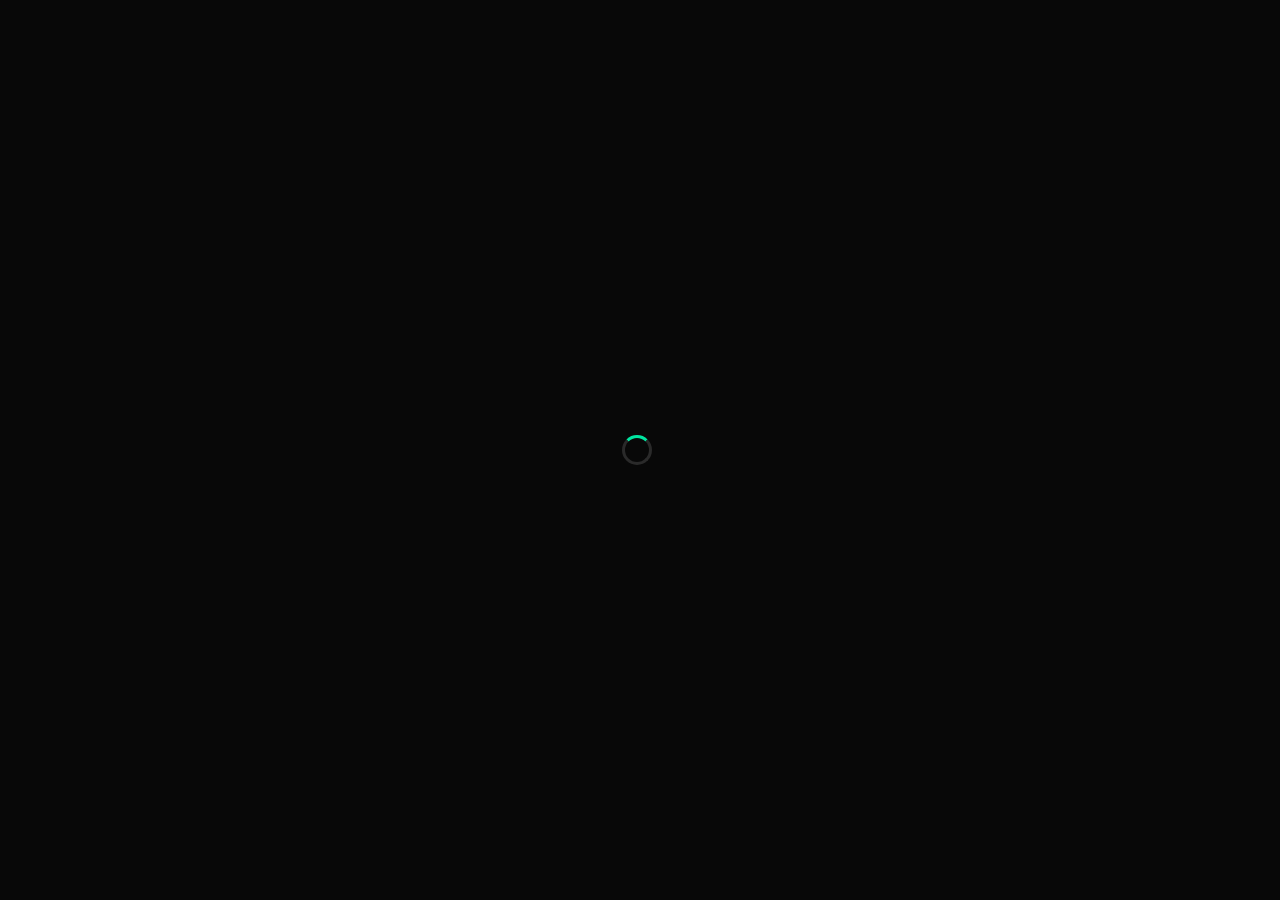
==== app.html @ 4f170793 "feat(v2): implement gamification, AI proactive coach, PWA, skeleton loaders" ====
<!DOCTYPE html>
<html lang="en">
<head>
<meta charset="UTF-8">
<meta name="viewport" content="width=device-width, initial-scale=1.0, maximum-scale=1.0, user-scalable=no, viewport-fit=cover">
<title>Cadence AI - Gamified Running</title>
<link rel="manifest" href="/manifest.json">
<link rel="preconnect" href="https://fonts.googleapis.com">
<link href="https://fonts.googleapis.com/css2?family=Syne:wght@700;800&family=Space+Grotesk:wght@300;400;500;600&family=DM+Mono:wght@400;500&display=swap" rel="stylesheet">
<script src="https://js.stripe.com/v3/"></script>
<link rel="icon" type="image/svg+xml" href="./favicon.svg">
<link rel="stylesheet" href="./css/styles.css">
<link rel="stylesheet" href="./css/app.css">
<link rel="stylesheet" href="./css/game.css">
</head>
<body>

<!-- ══════════ LOADING SCREEN ══════════ -->
<div id="screen-loading" style="min-height:100vh;display:flex;align-items:center;justify-content:center;background:var(--bg)">
  <div class="spinner" style="width:30px;height:30px;border-width:3px"></div>
</div>



<!-- ══════════ APP SCREEN ══════════ -->
<div id="screen-app" style="display:none">

  <!-- Mobile topbar -->
  <div class="mob-topbar" id="mob-topbar">
    <span class="mob-logo">Ca<span>den</span>ce</span>
    <div class="mob-right">
      <span class="mob-plan" id="mob-plan-badge">TRIAL</span>
      <div class="mob-av" id="mob-avatar">?</div>
    </div>
  </div>

  <div class="app-layout">

    <!-- Sidebar -->
    <aside class="sidebar">
      <a href="/" class="sidebar-logo">
        <svg width="22" height="22" viewBox="0 0 52 52" fill="none">
          <rect x="4" y="24" width="6" height="16" rx="3" fill="#00E5A0" opacity="0.4"/>
          <rect x="13" y="16" width="6" height="24" rx="3" fill="#00E5A0" opacity="0.6"/>
          <rect x="22" y="8" width="6" height="32" rx="3" fill="#00E5A0"/>
          <rect x="31" y="14" width="6" height="26" rx="3" fill="#00E5A0" opacity="0.75"/>
          <rect x="40" y="20" width="6" height="20" rx="3" fill="#00E5A0" opacity="0.5"/>
          <circle cx="43" cy="14" r="5" fill="#00E5A0"/>
          <circle cx="43" cy="14" r="2.5" fill="#080808"/>
        </svg>
        <span class="sidebar-wordmark">Ca<span>den</span>ce</span>
      </a>
      <nav class="sidebar-nav">
        <button class="nav-item active" data-page="dashboard"><span class="nav-icon">🏠</span>Dashboard</button>
        <div class="nav-section-label">COMPETE</div>
        <button class="nav-item" data-page="battles"><span class="nav-icon">⚔️</span>Battles</button>
        <button class="nav-item advanced-feature" data-page="battlepass"><span class="nav-icon">🎫</span>Battle Pass</button>
        <button class="nav-item advanced-feature" data-page="leagues"><span class="nav-icon">🏆</span>Leagues</button>
        <button class="nav-item" data-page="challenges"><span class="nav-icon">⚡</span>Challenges</button>
        <div class="nav-section-label">TRAIN</div>
        <button class="nav-item" data-page="coach"><span class="nav-icon">🤖</span>AI Coach</button>
        <button class="nav-item" data-page="activities"><span class="nav-icon">🏃</span>Activities</button>
        <button class="nav-item" data-page="groups"><span class="nav-icon">👥</span>Groups</button>
        <button class="nav-item" data-page="pricing"><span class="nav-icon">✨</span>Upgrade</button>
        <button class="nav-item" data-page="admin" id="admin-nav-item" style="display:none"><span class="nav-icon">🛡️</span>Admin</button>
        <button class="nav-item" data-page="settings"><span class="nav-icon">⚙️</span>Settings</button>
      </nav>
      <div class="sidebar-bottom">
        <div class="plan-pill trial" id="plan-pill">
          <div class="plan-pill-label" id="plan-label">FREE TRIAL</div>
          <div class="plan-pill-name" id="plan-name">14 days left</div>
          <div class="plan-pill-sub" id="plan-sub">Upgrade to Elite</div>
          <button class="upgrade-btn" id="upgrade-btn">Upgrade →</button>
        </div>
        <div class="user-row">
          <div class="user-av" id="sb-avatar">?</div>
          <div>
            <div class="user-name" id="sb-name">Loading…</div>
            <div class="user-plan-badge" id="sb-plan-tag">TRIAL</div>
          </div>
        </div>
      </div>
    </aside>

    <!-- Main -->
    <main class="app-main">

      <!-- Desktop topbar -->
      <div class="topbar">
        <div class="topbar-title" id="page-title">Dashboard</div>
        <div class="topbar-actions">
          <button class="btn-sm" id="btn-sync">↻ Sync</button>
          <button class="btn-sm on" id="btn-ask-coach">Ask AI Coach</button>
        </div>
      </div>

      <!-- ── DASHBOARD ── -->
      <div class="page active" id="page-dashboard">
        <div class="welcome-hero">
          <div class="welcome-name" id="welcome-name">Welcome back 👋</div>
          <div class="welcome-sub" id="welcome-sub">Here's your training overview</div>
          <div class="welcome-plan" id="welcome-plan">FREE TRIAL</div>
        </div>

        <!-- Game widget strip -->
        <div class="game-strip">
          <div id="dash-xp-bar" class="game-strip-xp"><!-- XP bar injected by game.js --></div>
          <div id="dash-streak" class="game-strip-streak"><!-- Streak badge --></div>
        </div>

        <!-- Rival callout -->
        <div id="dash-rival-callout" class="dash-rival-wrap"><!-- Rival status injected by dashboard.js --></div>

        <div class="quick-actions">
          <button class="quick-action" data-goto="coach">
            <span class="qa-icon">🤖</span>
            <span class="qa-label">AI Coach</span>
            <span class="qa-desc">Ask your coach anything</span>
          </button>
          <button class="quick-action" data-goto="activities">
            <span class="qa-icon">🏃</span>
            <span class="qa-label">Activities</span>
            <span class="qa-desc">View all your runs</span>
          </button>
          <button class="quick-action" data-goto="groups">
            <span class="qa-icon">👥</span>
            <span class="qa-label">Groups</span>
            <span class="qa-desc">Compete with your city</span>
          </button>
          <button class="quick-action" data-goto="ranking">
            <span class="qa-icon">🏆</span>
            <span class="qa-label">Ranking</span>
            <span class="qa-desc">Monthly km leaderboard</span>
          </button>
        </div>

        <div class="stats-grid">
          <div class="stat-card"><div class="stat-label">Activities</div><div class="stat-value g" id="s-count">—</div><div class="stat-sub">last 60 days</div></div>
          <div class="stat-card"><div class="stat-label">Distance</div><div class="stat-value" id="s-dist">—</div><div class="stat-sub">km total</div></div>
          <div class="stat-card"><div class="stat-label">Time</div><div class="stat-value" id="s-time">—</div><div class="stat-sub">hours</div></div>
          <div class="stat-card"><div class="stat-label">Elevation</div><div class="stat-value" id="s-elev">—</div><div class="stat-sub">meters</div></div>
          <div class="stat-card"><div class="stat-label">Avg Pace</div><div class="stat-value g" id="s-pace">—</div><div class="stat-sub">min/km runs</div></div>
        </div>

        <div class="sec-head" style="margin-top:24px">
          <div class="sec-title">Last 90 Days</div>
        </div>
        <div class="heatmap-container" id="dash-heatmap">
          <div class="skeleton-box" style="height:40px;border-radius:6px;width:100%"></div>
        </div>

        <div class="sec-head" style="margin-top:24px">
          <div class="sec-title">Badges & Achievements</div>
        </div>
        <div class="badges-row" id="dash-badges">
          <div class="skeleton-box" style="height:100px;border-radius:12px;width:120px;flex-shrink:0"></div>
          <div class="skeleton-box" style="height:100px;border-radius:12px;width:120px;flex-shrink:0"></div>
          <div class="skeleton-box" style="height:100px;border-radius:12px;width:120px;flex-shrink:0"></div>
        </div>

        <div class="sec-head">
          <div class="sec-title">Recent Activities</div>
          <button class="btn-sm" data-goto="activities">View all →</button>
        </div>
        <div class="acts-grid" id="dash-acts">
          <div class="empty"><span class="spinner"></span> Loading…</div>
        </div>
      </div>

      <!-- ── AI COACH ── -->
      <div class="page" id="page-coach">
        <!-- Selector shown first -->
        <div id="coach-selector">
          <div class="coach-selector">
            <div class="coach-selector-title">Choose your AI Coach</div>
            <div class="coach-selector-sub">More AI options coming as Cadence grows 🚀</div>
            <div class="coach-grid">
              <div class="coach-card selected" id="coach-cadence" onclick="startChat()">
                <div class="coach-icon">🟢</div>
                <div class="coach-name">Cadence AI</div>
                <div class="coach-desc">Powered by Cadence</div>
                <div class="coach-badge">Free · Available now</div>
              </div>
              <div class="coach-card soon" onclick="toast('Claude coming soon! 🧠')">
                <div class="soon-tag">Soon</div>
                <div class="coach-icon">🧠</div>
                <div class="coach-name">Claude</div>
                <div class="coach-desc">by Anthropic</div>
              </div>
              <div class="coach-card soon" onclick="toast('ChatGPT coming soon! ⚡')">
                <div class="soon-tag">Soon</div>
                <div class="coach-icon">⚡</div>
                <div class="coach-name">ChatGPT</div>
                <div class="coach-desc">by OpenAI</div>
              </div>
              <div class="coach-card soon" onclick="toast('Gemini coming soon! ✨')">
                <div class="soon-tag">Soon</div>
                <div class="coach-icon">✨</div>
                <div class="coach-name">Gemini</div>
                <div class="coach-desc">by Google</div>
              </div>
            </div>
          </div>
        </div>
        <!-- Chat shown after selecting -->
        <div id="coach-chat" style="display:none">
          <div class="quick-prompts" id="quick-prompts">
            <button class="qp">Why is my pace dropping?</button>
            <button class="qp">Am I overtraining?</button>
            <button class="qp">Build me a 10K plan</button>
            <button class="qp">When will I break 50min for 10K?</button>
            <button class="qp">What should I focus on this week?</button>
          </div>
          <div class="chat-wrap">
            <div class="chat-head">
              <button id="btn-back-selector" style="background:none;border:none;color:var(--muted);cursor:pointer;font-size:1.1rem;margin-right:4px;padding:0">←</button>
              <div class="chat-dot"></div>
              <div class="chat-head-name">Cadence AI Coach</div>
              <div class="chat-head-model">Free</div>
            </div>
            <div class="chat-msgs" id="chat-msgs"></div>
            <div class="chat-inp-wrap">
              <textarea class="chat-inp" id="chat-in" placeholder="Ask your coach anything…" rows="1"></textarea>
              <button class="chat-send" id="chat-send">→</button>
            </div>
          </div>
        </div>
      </div>

      <!-- ── ACTIVITIES ── -->
      <div class="page" id="page-activities">
        <div style="display:flex;gap:8px;margin-bottom:20px;flex-wrap:wrap" id="act-filters">
          <button class="btn-sm on" data-filter="all">All</button>
          <button class="btn-sm" data-filter="Run">🏃 Runs</button>
          <button class="btn-sm" data-filter="Ride">🚴 Rides</button>
          <button class="btn-sm" data-filter="Walk">🚶 Walks</button>
          <button class="btn-sm" data-filter="Hike">🥾 Hikes</button>
        </div>
        <div class="acts-grid" id="all-acts">
          <div class="act-card" style="padding:16px"><div class="skeleton-box" style="height:20px;width:60%;margin-bottom:8px"></div><div class="skeleton-box" style="height:14px;width:40%"></div></div>
          <div class="act-card" style="padding:16px"><div class="skeleton-box" style="height:20px;width:70%;margin-bottom:8px"></div><div class="skeleton-box" style="height:14px;width:30%"></div></div>
          <div class="act-card" style="padding:16px"><div class="skeleton-box" style="height:20px;width:50%;margin-bottom:8px"></div><div class="skeleton-box" style="height:14px;width:50%"></div></div>
        </div>
      </div>

      <!-- ── GROUPS ── -->
      <div class="page" id="page-groups">
        <div style="display:flex;align-items:center;justify-content:space-between;margin-bottom:20px">
          <div>
            <div style="font-family:'Syne',sans-serif;font-weight:800;font-size:1.15rem;letter-spacing:-0.02em;margin-bottom:4px">City Groups</div>
            <div style="font-size:0.82rem;color:var(--muted)">Compete with runners in your zone 🏆</div>
          </div>
          <button class="btn-sm on" id="btn-create-group">+ Create group</button>
        </div>
        <div class="groups-grid" id="groups-list">
          <div class="empty"><span class="spinner"></span> Loading…</div>
        </div>
      </div>

      <!-- ── RANKING ── -->
      <div class="page" id="page-ranking">
        <div style="display:flex;align-items:center;justify-content:space-between;margin-bottom:20px">
          <div>
            <div style="font-family:'Syne',sans-serif;font-weight:800;font-size:1.15rem;letter-spacing:-0.02em;margin-bottom:4px">Monthly Ranking 🏆</div>
            <div style="font-size:0.82rem;color:var(--muted)">Top runner wins a free Elite month. Resets on the 1st.</div>
          </div>
          <div style="font-family:'DM Mono',monospace;font-size:0.72rem;color:var(--muted)">Resets in <span id="days-left">—</span> days</div>
        </div>
        <div id="ranking-list">
          <div class="empty"><span class="spinner"></span> Loading…</div>
        </div>
      </div>

      <!-- ── PRICING ── -->
      <div class="page" id="page-pricing">
        <div style="margin-bottom:32px">
          <div style="font-family:'Syne',sans-serif;font-weight:800;font-size:1.6rem;letter-spacing:-0.03em;margin-bottom:8px">Simple pricing</div>
          <div style="color:var(--muted)">Start free. Upgrade when you're ready.</div>
        </div>
        <div class="pricing-grid">
          <div class="pricing-card">
            <div class="pricing-name">Starter</div>
            <div class="pricing-price">$0 <span>/ forever</span></div>
            <div class="pricing-desc">For runners getting started.</div>
            <ul class="pricing-feat">
              <li class="on"><span class="check">✓</span> Strava connection</li>
              <li class="on"><span class="check">✓</span> Activity dashboard</li>
              <li class="on"><span class="check">✓</span> AI Coach (free)</li>
              <li class="on"><span class="check">✓</span> Join 1 group</li>
              <li style="opacity:0.4"><span class="check">✗</span> Create groups</li>
              <li style="opacity:0.4"><span class="check">✗</span> km Battles</li>
              <li style="opacity:0.4"><span class="check">✗</span> Monthly prize</li>
            </ul>
            <button class="btn btn-outline btn-full">Current plan</button>
          </div>
          <div class="pricing-card featured">
            <div class="pricing-badge">⚡ 14-day free trial</div>
            <div class="pricing-name">Elite</div>
            <div class="pricing-price">$8 <span>/ month</span></div>
            <div class="pricing-desc">For serious runners who want to improve.</div>
            <ul class="pricing-feat">
              <li class="on"><span class="check">✓</span> Everything in Starter</li>
              <li class="on"><span class="check">✓</span> Unlimited AI coaching</li>
              <li class="on"><span class="check">✓</span> Create & lead groups</li>
              <li class="on"><span class="check">✓</span> km Battles & ranking</li>
              <li class="on"><span class="check">✓</span> Monthly winner = free month</li>
              <li class="on"><span class="check">✓</span> Full activity history</li>
              <li class="on"><span class="check">✓</span> PR predictor</li>
            </ul>
            <button class="btn btn-green btn-full" id="btn-checkout">Start free trial →</button>
          </div>
        </div>
      </div>

      <!-- ── SETTINGS ── -->
      <div class="page" id="page-settings">
        <div style="max-width:580px">

          <div class="settings-section">
            <div class="settings-title">👤 Profile</div>

            <!-- Avatar upload area -->
            <div style="display:flex;align-items:center;gap:20px;margin-bottom:24px">
              <div style="position:relative;flex-shrink:0">
                <div id="settings-avatar" style="width:80px;height:80px;border-radius:50%;background:var(--green-dim);border:2px solid #00E5A030;display:flex;align-items:center;justify-content:center;font-size:1.8rem;font-weight:600;color:var(--green);overflow:hidden;cursor:pointer" onclick="document.getElementById('avatar-file-input').click()" title="Click to change photo">?</div>
                <div style="position:absolute;bottom:0;right:0;width:24px;height:24px;border-radius:50%;background:var(--green);display:flex;align-items:center;justify-content:center;cursor:pointer;border:2px solid var(--bg);pointer-events:none">
                  <svg width="11" height="11" viewBox="0 0 24 24" fill="none" stroke="#080808" stroke-width="2.5"><path d="M12 20h9M16.5 3.5a2.121 2.121 0 013 3L7 19l-4 1 1-4L16.5 3.5z"/></svg>
                </div>
                <input type="file" id="avatar-file-input" accept="image/*" style="display:none">
              </div>
              <div>
                <div style="font-size:0.95rem;font-weight:600;margin-bottom:3px" id="settings-display-name">—</div>
                <div style="font-size:0.78rem;color:var(--muted);margin-bottom:8px" id="settings-email">—</div>
                <button id="btn-upload-avatar" class="btn-sm" style="font-size:0.75rem">Upload photo</button>
                <span id="avatar-upload-status" style="font-size:0.72rem;color:var(--muted);margin-left:8px"></span>
              </div>
            </div>

            <div style="display:grid;grid-template-columns:1fr 1fr;gap:10px;margin-bottom:12px">
              <div>
                <div class="settings-lbl">Display name</div>
                <input class="inp" id="profile-name" type="text" placeholder="Your name" style="margin-bottom:0">
              </div>
              <div>
                <div class="settings-lbl">City</div>
                <input class="inp" id="profile-city" type="text" placeholder="Madrid" style="margin-bottom:0">
              </div>
            </div>

            <div style="margin-bottom:12px">
              <div class="settings-lbl">Bio <span style="color:var(--muted2);font-size:0.7rem">(optional)</span></div>
              <textarea class="inp" id="profile-bio" placeholder="Tell other runners about yourself…" style="margin-bottom:0;resize:vertical;min-height:72px;font-family:'Space Grotesk',sans-serif"></textarea>
            </div>

            <div style="display:grid;grid-template-columns:1fr 1fr;gap:10px;margin-bottom:16px">
              <div>
                <div class="settings-lbl">Date of birth</div>
                <input class="inp" id="profile-dob" type="date" style="margin-bottom:0">
              </div>
              <div>
                <div class="settings-lbl">Weight (kg)</div>
                <input class="inp" id="profile-weight" type="number" min="30" max="200" step="0.5" placeholder="70" style="margin-bottom:0">
              </div>
            </div>

            <div class="settings-lbl">Runner type</div>
            <div class="chip-row">
              <button class="chip" data-group="runner-type" data-val="beginner">🌱 Beginner</button>
              <button class="chip" data-group="runner-type" data-val="intermediate">🏃 Intermediate</button>
              <button class="chip" data-group="runner-type" data-val="advanced">⚡ Advanced</button>
            </div>
            <div class="settings-lbl">Goal</div>
            <div class="chip-row">
              <button class="chip" data-group="goal" data-val="fitness">💪 Get fit</button>
              <button class="chip" data-group="goal" data-val="10k">🏅 10K</button>
              <button class="chip" data-group="goal" data-val="half">🎯 Half marathon</button>
              <button class="chip" data-group="goal" data-val="marathon">🏆 Marathon</button>
            </div>
            <button class="settings-save" id="btn-save-profile">Save profile</button>
          </div>


          <div class="settings-section">
            <div class="settings-title">🔗 Connections</div>
            <div class="settings-conn-row" id="strava-conn-row">
              <div style="display:flex;align-items:center;gap:12px">
                <div style="width:36px;height:36px;border-radius:8px;background:#FC4C0215;display:flex;align-items:center;justify-content:center;font-size:0.95rem">🟠</div>
                <div>
                  <div style="font-size:0.88rem;font-weight:500">Strava</div>
                  <div style="font-size:0.7rem;color:var(--muted);display:flex;align-items:center;gap:5px">
                    <div id="strava-conn-dot" style="width:6px;height:6px;border-radius:50%;background:var(--muted);flex-shrink:0"></div>
                    <span id="strava-conn-status">Not connected</span>
                  </div>
                </div>
              </div>
              <div style="display:flex;align-items:center;gap:8px">
                <button class="btn-sm" id="btn-reconnect-strava">Connect Strava</button>
                <button class="btn-sm" id="btn-disconnect-strava" style="display:none;color:#ff6b6b;border-color:#ff6b6b40">Disconnect</button>
              </div>
            </div>
            <div class="settings-row" id="autosync-row" style="display:none;margin-top:8px;padding:10px 14px;background:var(--surface2);border-radius:10px">
              <div>
                <div style="font-size:0.88rem;font-weight:500">Auto-sync on login</div>
                <div style="font-size:0.7rem;color:var(--muted)">Automatically sync Strava activities when you open the app</div>
              </div>
              <label class="toggle"><input type="checkbox" id="autosync-toggle" checked><span class="toggle-track"></span></label>
            </div>

            <div class="settings-conn-row" style="opacity:0.5">
              <div style="display:flex;align-items:center;gap:12px">
                <div style="width:36px;height:36px;border-radius:8px;background:#0066CC15;display:flex;align-items:center;justify-content:center;font-size:0.95rem">⌚</div>
                <div><div style="font-size:0.88rem;font-weight:500">Garmin</div><div style="font-size:0.7rem;color:var(--muted)">Coming soon</div></div>
              </div>
              <span style="font-size:0.68rem;color:var(--muted2);font-family:'DM Mono',monospace">Soon</span>
            </div>
          </div>


          <div class="settings-section">
            <div class="settings-title">🤖 AI Coach preferences</div>
            <div class="settings-lbl">Language</div>
            <div class="chip-row">
              <button class="chip" data-group="lang" data-val="en">🇬🇧 English</button>
              <button class="chip" data-group="lang" data-val="es">🇪🇸 Español</button>
              <button class="chip" data-group="lang" data-val="fr">🇫🇷 Français</button>
              <button class="chip" data-group="lang" data-val="de">🇩🇪 Deutsch</button>
            </div>
            <div class="settings-lbl">Coaching style</div>
            <div class="chip-row">
              <button class="chip" data-group="style" data-val="motivator">🔥 Motivator</button>
              <button class="chip" data-group="style" data-val="technical">📊 Technical</button>
              <button class="chip" data-group="style" data-val="friendly">😊 Friendly</button>
              <button class="chip" data-group="style" data-val="strict">💪 Strict</button>
            </div>
            <button class="settings-save" id="btn-save-coach">Save preferences</button>
          </div>

          <div class="settings-section">
            <div class="settings-title">🔔 Notifications</div>
            <div class="settings-row">
              <div><div style="font-size:0.88rem;font-weight:500">Weekly summary</div><div style="font-size:0.7rem;color:var(--muted)">Every Monday by email</div></div>
              <label class="toggle"><input type="checkbox" id="notif-weekly" checked><span class="toggle-track"></span></label>
            </div>
            <div class="settings-row">
              <div><div style="font-size:0.88rem;font-weight:500">Ranking alerts</div><div style="font-size:0.7rem;color:var(--muted)">When someone overtakes you</div></div>
              <label class="toggle"><input type="checkbox" id="notif-ranking"><span class="toggle-track"></span></label>
            </div>
            <div class="settings-row">
              <div><div style="font-size:0.88rem;font-weight:500">Inactivity reminder</div><div style="font-size:0.7rem;color:var(--muted)">If you haven't run in 5+ days</div></div>
              <label class="toggle"><input type="checkbox" id="notif-inactive" checked><span class="toggle-track"></span></label>
            </div>
            <div class="settings-row">
              <div><div style="font-size:0.88rem;font-weight:500">Monthly winner</div><div style="font-size:0.7rem;color:var(--muted)">Notify me if I win the monthly ranking</div></div>
              <label class="toggle"><input type="checkbox" id="notif-winner"><span class="toggle-track"></span></label>
            </div>
            <button class="settings-save" id="btn-save-notifs">Save notifications</button>
          </div>

          <div class="settings-section">
            <div class="settings-title">💳 Subscription</div>
            <div style="display:flex;align-items:center;justify-content:space-between;margin-bottom:8px">
              <div style="font-size:0.88rem;font-weight:500">Current plan</div>
              <span class="plan-tag trial" id="sub-plan-tag">TRIAL</span>
            </div>
            <div style="font-size:0.78rem;color:var(--muted);margin-bottom:14px" id="sub-plan-detail">14-day free trial active</div>
            <button class="settings-save" id="sub-action-btn">Upgrade to Elite →</button>
          </div>

          <div class="settings-section">
            <div class="settings-title">🔐 Account</div>
            <div style="font-size:0.85rem;color:var(--muted);margin-bottom:16px" id="account-email">—</div>
            <button class="chip" style="width:100%;padding:10px;margin-bottom:8px;text-align:center" id="btn-change-pass">Change password</button>
            <button id="btn-signout" style="width:100%;background:transparent;border:1px solid #ff444440;color:#ff4444;border-radius:8px;padding:10px;font-family:'Space Grotesk',sans-serif;font-size:0.85rem;cursor:pointer;margin-bottom:8px">Sign out</button>
            <button id="btn-delete" style="width:100%;background:transparent;border:none;color:var(--muted2);border-radius:8px;padding:10px;font-family:'Space Grotesk',sans-serif;font-size:0.76rem;cursor:pointer">Delete account</button>
          </div>

          </div>

        </div>

      <!-- ── ADMIN ── -->
      <div class="page" id="page-admin">
        <div class="settings-section" style="max-width:800px; margin: 0 auto; display: block;">
            <div class="settings-title">🛡️ Admin Panel</div>
            <div style="display:grid;grid-template-columns:repeat(2,1fr);gap:10px;margin-bottom:16px">
              <div class="stat-card"><div class="stat-label">Total users</div><div class="stat-value g" id="admin-total">—</div></div>
              <div class="stat-card"><div class="stat-label">Elite</div><div class="stat-value" id="admin-elite">—</div></div>
              <div class="stat-card"><div class="stat-label">Trial</div><div class="stat-value" id="admin-trial">—</div></div>
              <div class="stat-card"><div class="stat-label">Free</div><div class="stat-value" id="admin-free">—</div></div>
            </div>
            <div style="background:var(--surface2);border-radius:10px;overflow:hidden">
              <table class="admin-table">
                <thead>
                  <tr>
                    <th>Email</th>
                    <th>Plan</th>
                    <th>Trial ends</th>
                    <th>Joined</th>
                    <th>City</th>
                  </tr>
                </thead>
                <tbody id="admin-tbody">
                  <tr><td colspan="5" class="empty">Loading…</td></tr>
                </tbody>
              </table>
            </div>
        </div>
      </div>

      <!-- ── BATTLES ── -->
      <div class="page" id="page-battles">
        <div class="battle-hero" id="battle-hero">
          <div class="battle-hero-top">
            <div class="battle-title" id="battle-title">⚔️ Weekly Battle · Week 20</div>
            <div class="battle-timer" id="battle-timer">4d left</div>
          </div>
          <div class="battle-vs-card">
            <div class="battle-side">
              <div class="battle-avatar you" id="battle-you-av">Y</div>
              <div class="battle-side-name">You</div>
              <div class="battle-side-km" id="battle-you-km">— km</div>
              <div class="battle-side-league silver">🥈 Silver</div>
            </div>
            <div class="battle-center">
              <div class="battle-vs-text">VS</div>
              <div class="battle-status-badge losing" id="battle-status-badge">BEHIND</div>
            </div>
            <div class="battle-side">
              <div class="battle-avatar rival" id="battle-rival-av">A</div>
              <div class="battle-side-name" id="battle-rival-name">Alex M.</div>
              <div class="battle-side-km" id="battle-rival-km">— km</div>
              <div class="battle-side-league silver">🥈 Silver</div>
            </div>
          </div>
          <div class="battle-bar-wrap">
            <div class="battle-bar-you" id="battle-bar-you" style="width:50%"></div>
            <div class="battle-bar-rival" id="battle-bar-rival" style="width:50%"></div>
          </div>
          <div class="battle-message losing" id="battle-message">Loading…</div>
          <div class="battle-actions">
            <button class="btn btn-green" id="btn-battle-sync">↻ Sync Run</button>
            <button class="btn btn-outline" id="btn-rematch">🔄 Rematch</button>
          </div>
        </div>
        <div class="battle-empty" id="battle-empty" style="display:none">
          <div style="font-size:3rem;margin-bottom:12px">⚔️</div>
          <div style="font-size:1.1rem;font-weight:600;margin-bottom:6px">No active battle</div>
          <div style="font-size:0.85rem;color:var(--muted);margin-bottom:20px">Get matched with a rival your level</div>
          <button class="btn btn-green" id="btn-find-battle">Find a rival →</button>
        </div>
        <div class="sec-head" style="margin-top:28px">
          <div class="sec-title">Battle History</div>
        </div>
        <div id="battle-history"></div>
      </div>

      <!-- ── BATTLE PASS ── -->
      <div class="page" id="page-battlepass">
        <div class="bp-header-row">
          <div id="bp-header">
            <div class="bp-season-name">Season 1 — Rise</div>
            <div class="bp-season-meta">17 days remaining · 50 levels</div>
          </div>
          <button class="btn btn-outline btn-sm" id="btn-upgrade-pass">👑 Go Premium</button>
        </div>
        <div id="bp-xp-bar" class="bp-xp-section"></div>
        <div class="bp-upsell" id="bp-upsell">
          <span>🔒 Unlock premium rewards with Elite</span>
          <button class="bp-upsell-btn" onclick="navigate('pricing')">Upgrade →</button>
        </div>
        <div class="bp-track-label">
          <span>FREE TRACK</span><span>🔒 PREMIUM</span>
        </div>
        <div class="bp-track-scroll">
          <div class="bp-track" id="bp-track"></div>
        </div>
      </div>

      <!-- ── LEAGUES ── -->
      <div class="page" id="page-leagues">
        <div class="league-tier-tabs">
          <button class="league-tab" data-league="bronze">🥉 Bronze</button>
          <button class="league-tab active" data-league="silver">🥈 Silver</button>
          <button class="league-tab" data-league="gold">🥇 Gold</button>
          <button class="league-tab" data-league="elite">👑 Elite</button>
        </div>
        <div style="display:flex; justify-content:center; gap:8px; margin-top:8px; margin-bottom:-8px; z-index:10; position:relative">
          <button id="league-filter-global" class="chip active" style="font-size:0.8rem; padding:4px 12px; background:var(--green); color:#000; border:none">🌍 Global</button>
          <button id="league-filter-local" class="chip" style="font-size:0.8rem; padding:4px 12px; background:var(--surface3); color:var(--text); border:none">📍 My City</button>
        </div>
        <div id="league-header" class="league-header"></div>
        <div class="league-list-wrap">
          <div id="league-list">
            <div class="league-row" style="padding:16px"><div class="skeleton-box" style="height:32px;width:32px;border-radius:50%;margin-right:12px"></div><div class="skeleton-box" style="height:20px;width:150px"></div></div>
            <div class="league-row" style="padding:16px"><div class="skeleton-box" style="height:32px;width:32px;border-radius:50%;margin-right:12px"></div><div class="skeleton-box" style="height:20px;width:130px"></div></div>
            <div class="league-row" style="padding:16px"><div class="skeleton-box" style="height:32px;width:32px;border-radius:50%;margin-right:12px"></div><div class="skeleton-box" style="height:20px;width:160px"></div></div>
          </div>
        </div>
      </div>

      <!-- ── CHALLENGES ── -->
      <div class="page" id="page-challenges">
        <div class="challenges-section">
          <div class="sec-head">
            <div class="sec-title">⚡ Daily</div>
            <div class="challenge-reset-timer" id="daily-reset">Resets tonight</div>
          </div>
          <div id="challenges-daily"><div class="empty"><span class="spinner"></span> Loading…</div></div>
        </div>
        <div class="challenges-section" style="margin-top:24px">
          <div class="sec-head">
            <div class="sec-title">📅 Weekly</div>
            <div class="challenge-reset-timer" id="weekly-reset">Resets Monday</div>
          </div>
          <div id="challenges-weekly"><div class="empty"><span class="spinner"></span> Loading…</div></div>
        </div>
      </div>

    </main>
  </div>

  <!-- Mobile bottom nav (game-first) -->
  <nav class="mob-nav">
    <div class="mob-nav-items">
      <button class="mob-nav-btn active" data-page="dashboard"><span class="mob-nav-icon">🏠</span><span class="mob-nav-label">Home</span></button>
      <button class="mob-nav-btn" data-page="battles"><span class="mob-nav-icon">⚔️</span><span class="mob-nav-label">Battles</span></button>
      <button class="mob-nav-btn advanced-feature" data-page="battlepass"><span class="mob-nav-icon">🎫</span><span class="mob-nav-label">Pass</span></button>
      <button class="mob-nav-btn advanced-feature" data-page="leagues"><span class="mob-nav-icon">🏆</span><span class="mob-nav-label">Leagues</span></button>
      <button class="mob-nav-btn" data-page="challenges"><span class="mob-nav-icon">⚡</span><span class="mob-nav-label">Goals</span></button>
    </div>
  </nav>

<!-- ══ MODALS ══ -->
<div id="group-modal" style="display:none" class="modal-overlay">
  <div class="modal-box">
    <div class="modal-handle"></div>
    <div class="modal-title">Create a Group</div>
    <div class="modal-sub">Create a running group for your city or neighborhood.</div>
    <input class="inp" id="group-name" type="text" placeholder="Group name (e.g. Madrid Centro Runners)">
    <input class="inp" id="group-city" type="text" placeholder="City">
    <input class="inp" id="group-flag" type="text" placeholder="Flag emoji (e.g. 🇪🇸)">
    <button class="btn btn-green btn-full" id="btn-save-group">Create group</button>
    <button class="btn btn-outline btn-full" id="btn-cancel-group" style="margin-top:8px">Cancel</button>
  </div>
</div>

<div id="elite-modal" style="display:none" class="elite-overlay">
  <div class="elite-box">
    <div style="font-size:2.8rem;margin-bottom:12px">🏆</div>
    <div style="font-family:'Syne',sans-serif;font-weight:800;font-size:1.5rem;letter-spacing:-0.03em;margin-bottom:6px">Welcome to <span style="color:var(--green)">Elite</span></div>
    <div style="font-size:0.85rem;color:var(--muted);margin-bottom:20px;line-height:1.6">You now have full access to all Cadence features.</div>
    <div style="margin-bottom:24px">
      <div class="benefit-row"><span style="font-size:1.1rem">🤖</span><div><div style="font-size:0.85rem;font-weight:600">Unlimited AI Coach</div><div style="font-size:0.72rem;color:var(--muted)">Chat as much as you want</div></div></div>
      <div class="benefit-row"><span style="font-size:1.1rem">👥</span><div><div style="font-size:0.85rem;font-weight:600">Create & lead Groups</div><div style="font-size:0.72rem;color:var(--muted)">Lead your city running community</div></div></div>
      <div class="benefit-row"><span style="font-size:1.1rem">🏆</span><div><div style="font-size:0.85rem;font-weight:600">Monthly Winner Prize</div><div style="font-size:0.72rem;color:var(--muted)">Top km runner wins next month free</div></div></div>
    </div>
    <button id="btn-close-elite" style="width:100%;background:var(--green);color:#080808;border:none;border-radius:10px;padding:13px;font-family:'Space Grotesk',sans-serif;font-weight:600;font-size:0.95rem;cursor:pointer">Let's go! 🏃</button>
  </div>
</div>

<div id="toast-root"></div>

<!-- ══ LEVEL-UP MODAL ══ -->
<div id="levelup-modal" style="display:none" class="modal-overlay levelup-overlay">
  <div class="levelup-box">
    <div class="levelup-glow"></div>
    <div class="levelup-emoji">⬆️</div>
    <div class="levelup-label">LEVEL UP!</div>
    <div class="levelup-num" id="levelup-num">8</div>
    <div class="levelup-sub">You're getting stronger 🔥</div>
    <button onclick="closeLevelUp()" class="btn btn-green" style="width:100%;margin-top:16px">Keep Running →</button>
  </div>
</div>

<!-- ══ REWARD MODAL ══ -->
<div id="reward-modal" style="display:none" class="modal-overlay reward-overlay">
  <div class="reward-box">
    <div id="reward-modal-body">
      <div class="reward-modal-emoji">🎁</div>
      <div class="reward-modal-title">Reward Unlocked!</div>
      <div class="reward-modal-sub">Congrats 🎉</div>
    </div>
  </div>
</div>

<!-- ══ ONBOARDING OVERLAY ══ -->
<div id="onboarding-overlay" style="display:none" class="ob-overlay">
  <div class="ob-card">
    <!-- Step 1: Welcome -->
    <div class="ob-step ob-step-active" id="ob-step-1">
      <div class="ob-step-emoji">🎮</div>
      <div class="ob-step-title">Welcome, <span id="ob-user-name">Runner</span>!</div>
      <div class="ob-step-sub">You're now in the game.<br>Compete. Win. Level up.</div>
      <div class="ob-progress-dots">
        <span class="ob-dot active"></span><span class="ob-dot"></span><span class="ob-dot"></span><span class="ob-dot"></span>
      </div>
    </div>
    <!-- Step 2: Rival -->
    <div class="ob-step" id="ob-step-2">
      <div class="ob-step-emoji">⚔️</div>
      <div class="ob-step-title">We found your rival</div>
      <div class="ob-step-sub">Someone just like you. Defeat them.</div>
      <div id="ob-rival-card" class="ob-rival-card"><!-- injected --></div>
      <div class="ob-progress-dots">
        <span class="ob-dot"></span><span class="ob-dot active"></span><span class="ob-dot"></span><span class="ob-dot"></span>
      </div>
    </div>
    <!-- Step 3: Challenge -->
    <div class="ob-step" id="ob-step-3">
      <div class="ob-step-emoji">⚡</div>
      <div class="ob-step-title">Your first challenge</div>
      <div class="ob-step-sub">Complete it to earn XP and climb the ranks.</div>
      <div id="ob-challenge-card" class="ob-challenge-card"><!-- injected --></div>
      <div class="ob-progress-dots">
        <span class="ob-dot"></span><span class="ob-dot"></span><span class="ob-dot active"></span><span class="ob-dot"></span>
      </div>
    </div>
    <!-- Step 4: CTA -->
    <div class="ob-step" id="ob-step-4">
      <div class="ob-step-emoji">🏆</div>
      <div class="ob-step-title">You can win this</div>
      <div class="ob-step-sub">Your rival hasn't run yet today.<br>Every km counts.</div>
      <button class="btn btn-green" style="width:100%;margin-top:24px;font-size:1rem;padding:14px" onclick="finishOnboarding()">Let's go! 🏃</button>
      <div class="ob-progress-dots">
        <span class="ob-dot"></span><span class="ob-dot"></span><span class="ob-dot"></span><span class="ob-dot active"></span>
      </div>
    </div>
  </div>
</div>

<script type="module" src="./js/main.js"></script>
</body>
</html>
---- css/styles.css ----
*, *::before, *::after { box-sizing: border-box; margin: 0; padding: 0; }

:root {
  --green: #00E5A0;
  --green-dim: #00E5A012;
  --bg: #080808;
  --surface: #131313;
  --surface2: #1a1a1a;
  --surface3: #222;
  --border: #1e1e1e;
  --border2: #2a2a2a;
  --text: #f0f0ee;
  --muted: #666;
  --muted2: #3a3a3a;
}

html { scroll-behavior: smooth; }

body {
  background: var(--bg);
  color: var(--text);
  font-family: 'Space Grotesk', sans-serif;
  min-height: 100vh;
  line-height: 1.5;
}

/* ── UTILS ── */
.hidden { display: none !important; }

a { color: var(--green); text-decoration: none; }
a:hover { text-decoration: underline; }

/* ── INPUTS ── */
.inp {
  width: 100%;
  background: var(--surface2);
  border: 1px solid var(--border2);
  border-radius: 10px;
  padding: 13px 16px;
  color: var(--text);
  font-family: 'Space Grotesk', sans-serif;
  font-size: 0.9rem;
  outline: none;
  transition: border-color 0.2s;
  display: block;
  margin-bottom: 10px;
}
.inp:focus { border-color: var(--green); }
.inp::placeholder { color: var(--muted2); }

/* ── BUTTONS ── */
.btn {
  display: inline-flex;
  align-items: center;
  justify-content: center;
  gap: 8px;
  border: none;
  border-radius: 10px;
  padding: 13px 24px;
  font-family: 'Space Grotesk', sans-serif;
  font-weight: 600;
  font-size: 0.9rem;
  cursor: pointer;
  transition: all 0.2s;
  text-decoration: none;
}
.btn-green { background: var(--green); color: #080808; }
.btn-green:hover { background: #00ffb3; text-decoration: none; }
.btn-green:disabled { opacity: 0.5; cursor: not-allowed; }
.btn-outline { background: transparent; border: 1px solid var(--border2); color: var(--muted); }
.btn-outline:hover { border-color: var(--green); color: var(--green); }
.btn-full { width: 100%; }
.btn-sm {
  background: var(--surface);
  border: 1px solid var(--border2);
  color: var(--muted);
  border-radius: 8px;
  padding: 7px 14px;
  font-family: 'Space Grotesk', sans-serif;
  font-size: 0.8rem;
  cursor: pointer;
  transition: all 0.2s;
}
.btn-sm:hover { border-color: var(--green); color: var(--green); }
.btn-sm.on { background: var(--green); color: #080808; border-color: var(--green); font-weight: 600; }
.btn-google {
  width: 100%;
  background: var(--surface2);
  border: 1px solid var(--border2);
  color: var(--text);
  border-radius: 10px;
  padding: 13px;
  font-family: 'Space Grotesk', sans-serif;
  font-size: 0.9rem;
  font-weight: 500;
  cursor: pointer;
  display: flex;
  align-items: center;
  justify-content: center;
  gap: 10px;
  transition: all 0.2s;
  margin-bottom: 14px;
}
.btn-google:hover { border-color: var(--green); }

/* ── CARDS ── */
.card {
  background: var(--surface);
  border: 1px solid var(--border);
  border-radius: 12px;
  padding: 18px;
  margin-bottom: 12px;
}

/* ── DIVIDER ── */
.divider {
  display: flex;
  align-items: center;
  gap: 12px;
  margin: 4px 0 14px;
}
.divider::before, .divider::after {
  content: '';
  flex: 1;
  height: 1px;
  background: var(--border2);
}
.divider span { font-size: 0.72rem; color: var(--muted2); font-family: 'DM Mono', monospace; }

/* ── TOAST ── */
#toast-root {
  position: fixed;
  bottom: 24px;
  left: 50%;
  transform: translateX(-50%);
  z-index: 9999;
  display: flex;
  flex-direction: column;
  align-items: center;
  gap: 8px;
  pointer-events: none;
}
.toast {
  background: var(--surface2);
  border: 1px solid var(--border2);
  border-radius: 10px;
  padding: 10px 20px;
  font-size: 0.85rem;
  white-space: nowrap;
  box-shadow: 0 8px 32px #00000060;
  animation: fadeUp 0.3s ease;
  pointer-events: none;
}
.toast.success { border-color: #00E5A040; color: var(--green); }
.toast.error { border-color: #ff444440; color: #ff8080; }

/* ── SPINNER ── */
.spinner {
  width: 18px;
  height: 18px;
  border: 2px solid var(--border2);
  border-top-color: var(--green);
  border-radius: 50%;
  animation: spin 0.7s linear infinite;
  display: inline-block;
  vertical-align: middle;
  margin-right: 6px;
}

/* ── EMPTY ── */
.empty {
  text-align: center;
  padding: 48px 20px;
  color: var(--muted);
  font-size: 0.9rem;
}

/* ── MODAL ── */
.modal-overlay {
  position: fixed;
  inset: 0;
  background: #00000090;
  z-index: 200;
  display: flex;
  align-items: flex-end;
  justify-content: center;
}
@media (min-width: 600px) {
  .modal-overlay { align-items: center; }
  .modal-box { border-radius: 20px !important; max-width: 440px; }
}
.modal-box {
  background: var(--surface);
  border: 1px solid var(--border2);
  border-radius: 20px 20px 0 0;
  padding: 28px 24px 40px;
  width: 100%;
  animation: slideUp 0.3s ease;
}
.modal-handle {
  width: 36px;
  height: 4px;
  background: var(--border2);
  border-radius: 2px;
  margin: 0 auto 20px;
}
.modal-title { font-family: 'Syne', sans-serif; font-weight: 800; font-size: 1.15rem; margin-bottom: 8px; letter-spacing: -0.02em; }
.modal-sub { font-size: 0.85rem; color: var(--muted); margin-bottom: 18px; line-height: 1.5; }

/* ── PLAN TAG ── */
.plan-tag {
  display: inline-block;
  padding: 2px 10px;
  border-radius: 6px;
  font-size: 0.68rem;
  font-family: 'DM Mono', monospace;
  font-weight: 500;
}
.plan-tag.trial { background: var(--green-dim); color: var(--green); border: 1px solid #00E5A025; }
.plan-tag.elite { background: linear-gradient(90deg,#00E5A020,#00E5A010); color: var(--green); border: 1px solid #00E5A030; }
.plan-tag.free { background: var(--surface3); color: var(--muted); }

/* ── ELITE MODAL ── */
.elite-overlay {
  position: fixed;
  inset: 0;
  background: #00000095;
  z-index: 300;
  display: flex;
  align-items: center;
  justify-content: center;
  padding: 24px;
}
.elite-box {
  background: var(--surface);
  border: 1px solid var(--green);
  border-radius: 20px;
  padding: 32px 24px;
  max-width: 380px;
  width: 100%;
  text-align: center;
  animation: fadeUp 0.5s ease;
  position: relative;
  overflow: hidden;
}
.elite-box::before {
  content: '';
  position: absolute;
  top: 0; left: 0; right: 0;
  height: 2px;
  background: linear-gradient(90deg, transparent, var(--green), transparent);
}
.benefit-row {
  display: flex;
  gap: 10px;
  align-items: center;
  background: var(--surface2);
  border-radius: 10px;
  padding: 12px;
  margin-bottom: 8px;
  text-align: left;
}

/* ══════════════════════════════════════
   AUTH SCREEN
══════════════════════════════════════ */
.auth-screen {
  min-height: 100vh;
  display: flex;
  align-items: center;
  justify-content: center;
  padding: 24px 16px;
  position: relative;
  overflow: hidden;
  background: var(--bg);
}

/* Animated grid background */
.auth-grid {
  position: absolute;
  inset: 0;
  background-image:
    linear-gradient(rgba(0,229,160,0.04) 1px, transparent 1px),
    linear-gradient(90deg, rgba(0,229,160,0.04) 1px, transparent 1px);
  background-size: 48px 48px;
  mask-image: radial-gradient(ellipse 80% 80% at 50% 50%, black 20%, transparent 100%);
  pointer-events: none;
}

/* Glowing orb */
.auth-orb {
  position: absolute;
  width: 600px;
  height: 600px;
  border-radius: 50%;
  background: radial-gradient(circle, #00E5A018 0%, #00E5A008 40%, transparent 70%);
  top: 50%;
  left: 50%;
  transform: translate(-50%, -50%);
  pointer-events: none;
  animation: orbPulse 6s ease-in-out infinite;
}

/* Card */
.auth-card {
  position: relative;
  z-index: 1;
  width: 100%;
  max-width: 400px;
  background: var(--surface);
  border: 1px solid var(--border2);
  border-radius: 20px;
  padding: 36px 32px;
  box-shadow:
    0 0 0 1px #00E5A008,
    0 32px 64px #00000060,
    0 0 80px #00E5A006;
  animation: fadeUp 0.5s ease both;
}

@media (max-width: 440px) {
  .auth-card { padding: 28px 20px; border-radius: 16px; }
}

/* Logo */
.auth-logo {
  display: flex;
  align-items: center;
  gap: 9px;
  margin-bottom: 32px;
}
.auth-wordmark {
  font-family: 'Syne', sans-serif;
  font-weight: 800;
  font-size: 1.3rem;
  letter-spacing: -0.03em;
  color: var(--text);
}
.auth-wordmark span { color: var(--green); }

/* View container */
.auth-view { animation: fadeUp 0.3s ease both; }

/* Headings */
.auth-h {
  font-family: 'Syne', sans-serif;
  font-weight: 800;
  font-size: 1.55rem;
  letter-spacing: -0.03em;
  margin-bottom: 6px;
  line-height: 1.2;
}
.auth-sub {
  font-size: 0.85rem;
  color: var(--muted);
  margin-bottom: 24px;
  line-height: 1.5;
}

/* Divider */
.auth-divider {
  display: flex;
  align-items: center;
  gap: 12px;
  margin: 4px 0 14px;
}
.auth-divider::before,
.auth-divider::after {
  content: '';
  flex: 1;
  height: 1px;
  background: var(--border2);
}
.auth-divider span {
  font-size: 0.7rem;
  color: var(--muted2);
  font-family: 'DM Mono', monospace;
  letter-spacing: 0.05em;
}

/* Footer */
.auth-foot {
  text-align: center;
  font-size: 0.82rem;
  color: var(--muted);
  margin-top: 16px;
}
.auth-link {
  color: var(--green);
  cursor: pointer;
  text-decoration: none;
}
.auth-link:hover { text-decoration: underline; }
.auth-tip {
  text-align: center;
  font-size: 0.72rem;
  color: var(--muted2);
  margin-top: 10px;
  margin-bottom: 4px;
}

/* Progress dots (Strava onboarding) */
.auth-progress {
  display: flex;
  gap: 6px;
  margin-bottom: 24px;
}
.auth-dot {
  width: 8px;
  height: 8px;
  border-radius: 50%;
  background: var(--surface3);
  border: 1px solid var(--border2);
  transition: all 0.3s;
}
.auth-dot.done {
  background: var(--green);
  border-color: var(--green);
  box-shadow: 0 0 6px #00E5A060;
}

/* ── ANIMATIONS ── */
@keyframes orbPulse {
  0%, 100% { opacity: 1; transform: translate(-50%,-50%) scale(1); }
  50%       { opacity: 0.6; transform: translate(-50%,-50%) scale(1.12); }
}
@keyframes fadeUp {
  from { opacity: 0; transform: translateY(16px); }
  to   { opacity: 1; transform: translateY(0); }
}
@keyframes slideUp {
  from { transform: translateY(100%); }
  to   { transform: translateY(0); }
}
@keyframes spin { to { transform: rotate(360deg); } }
@keyframes pulse {
  0%, 100% { transform: translate(-50%,-50%) scale(1); }
  50%       { transform: translate(-50%,-50%) scale(1.08); }
}
@keyframes blink { 0%,100%{opacity:1} 50%{opacity:0.3} }
@keyframes typing {
  0%,80%,100% { transform: scale(0.7); opacity: 0.5; }
  40%          { transform: scale(1); opacity: 1; }
}
---- css/app.css ----
/* ── APP LAYOUT ── */
.app-layout {
  display: flex;
  min-height: 100vh;
}

/* Sidebar desktop */
.sidebar {
  width: 240px;
  min-height: 100vh;
  background: var(--surface);
  border-right: 1px solid var(--border);
  display: flex;
  flex-direction: column;
  padding: 24px 16px;
  position: fixed;
  top: 0; left: 0; bottom: 0;
  z-index: 50;
  flex-shrink: 0;
}
.sidebar-logo {
  display: flex;
  align-items: center;
  gap: 8px;
  padding: 0 8px;
  margin-bottom: 32px;
  text-decoration: none;
}
.sidebar-wordmark {
  font-family: 'Syne', sans-serif;
  font-weight: 800;
  font-size: 1.1rem;
  letter-spacing: -0.02em;
  color: var(--text);
}
.sidebar-wordmark span { color: var(--green); }
.sidebar-nav { flex: 1; display: flex; flex-direction: column; gap: 2px; }
.nav-item {
  display: flex;
  align-items: center;
  gap: 10px;
  padding: 10px 12px;
  border-radius: 8px;
  cursor: pointer;
  transition: all 0.15s;
  color: var(--muted);
  font-size: 0.88rem;
  border: 1px solid transparent;
  background: none;
  width: 100%;
  text-align: left;
  font-family: 'Space Grotesk', sans-serif;
  text-decoration: none;
}
.nav-item:hover { background: var(--surface2); color: var(--text); text-decoration: none; }
.nav-item.active { background: var(--green-dim); color: var(--green); border-color: #00E5A018; }
.nav-icon { font-size: 1rem; width: 20px; text-align: center; flex-shrink: 0; }

.sidebar-bottom { padding-top: 16px; border-top: 1px solid var(--border); }
.plan-pill { border-radius: 10px; padding: 12px; margin-bottom: 12px; border: 1px solid var(--border2); background: var(--surface2); }
.plan-pill.trial { background: var(--green-dim); border-color: #00E5A022; }
.plan-pill.elite { background: linear-gradient(135deg,#00E5A015,var(--surface2)); border-color: var(--green); }
.plan-pill-label { font-size: 0.68rem; color: var(--green); font-family: 'DM Mono', monospace; margin-bottom: 3px; letter-spacing: 0.08em; }
.plan-pill-name { font-family: 'Syne', sans-serif; font-weight: 800; font-size: 1.05rem; letter-spacing: -0.02em; }
.plan-pill-sub { font-size: 0.68rem; color: var(--muted); margin-top: 2px; }
.upgrade-btn { width: 100%; background: var(--green); color: #080808; border: none; border-radius: 8px; padding: 8px; font-family: 'Space Grotesk', sans-serif; font-weight: 600; font-size: 0.78rem; cursor: pointer; margin-top: 8px; transition: background 0.2s; }
.upgrade-btn:hover { background: #00ffb3; }
.user-row { display: flex; align-items: center; gap: 10px; padding: 8px 4px; }
.user-av { width: 32px; height: 32px; border-radius: 50%; background: var(--green-dim); border: 1px solid #00E5A025; display: flex; align-items: center; justify-content: center; font-size: 0.75rem; font-weight: 600; color: var(--green); flex-shrink: 0; overflow: hidden; }
.user-av img { width: 100%; height: 100%; object-fit: cover; border-radius: 50%; }
.user-name { font-size: 0.82rem; font-weight: 500; flex: 1; overflow: hidden; text-overflow: ellipsis; white-space: nowrap; }
.user-plan-badge { font-size: 0.62rem; color: var(--green); font-family: 'DM Mono', monospace; }

/* ── MAIN CONTENT ── */
.app-main {
  margin-left: 240px;
  flex: 1;
  min-height: 100vh;
  display: flex;
  flex-direction: column;
}
.topbar {
  display: flex;
  align-items: center;
  justify-content: space-between;
  padding: 18px 32px;
  border-bottom: 1px solid var(--border);
  background: var(--bg);
  position: sticky;
  top: 0;
  z-index: 40;
}
.topbar-title { font-family: 'Syne', sans-serif; font-weight: 800; font-size: 1.2rem; letter-spacing: -0.02em; }
.topbar-actions { display: flex; gap: 8px; align-items: center; }

/* ── PAGE ── */
.page { display: none; padding: 28px 32px; flex: 1; animation: fadeUp 0.3s ease both; }
.page.active { display: block; }

/* ── MOBILE TOPBAR ── */
.mob-topbar {
  display: none;
  position: sticky;
  top: 0;
  z-index: 40;
  background: var(--bg);
  border-bottom: 1px solid var(--border);
  padding: 12px 16px;
  align-items: center;
  justify-content: space-between;
}
.mob-logo { font-family: 'Syne', sans-serif; font-weight: 800; font-size: 1.05rem; letter-spacing: -0.02em; }
.mob-logo span { color: var(--green); }
.mob-right { display: flex; align-items: center; gap: 8px; }
.mob-plan { font-size: 0.62rem; font-family: 'DM Mono', monospace; padding: 3px 8px; border-radius: 100px; background: var(--green-dim); color: var(--green); border: 1px solid #00E5A025; cursor: pointer; }
.mob-av { width: 30px; height: 30px; border-radius: 50%; background: var(--green-dim); border: 1px solid #00E5A025; display: flex; align-items: center; justify-content: center; font-size: 0.72rem; font-weight: 600; color: var(--green); overflow: hidden; cursor: pointer; }
.mob-av img { width: 100%; height: 100%; object-fit: cover; border-radius: 50%; }

/* ── MOBILE BOTTOM NAV ── */
.mob-nav {
  display: none;
  position: fixed;
  bottom: 0; left: 0; right: 0;
  background: var(--surface);
  border-top: 1px solid var(--border);
  padding: 8px 0 max(8px, env(safe-area-inset-bottom));
  z-index: 50;
}
.mob-nav-items { display: flex; justify-content: space-around; align-items: center; }
.mob-nav-btn {
  display: flex;
  flex-direction: column;
  align-items: center;
  gap: 3px;
  background: none;
  border: none;
  cursor: pointer;
  color: var(--muted);
  transition: color 0.2s;
  padding: 6px 14px;
  flex: 1;
  font-family: 'Space Grotesk', sans-serif;
}
.mob-nav-btn.active { color: var(--green); }
.mob-nav-icon { font-size: 1.25rem; }
.mob-nav-label { font-size: 0.58rem; font-family: 'DM Mono', monospace; letter-spacing: 0.05em; text-transform: uppercase; }

/* ── DASHBOARD ── */
.welcome-hero {
  background: linear-gradient(135deg, #00E5A010, var(--surface));
  border: 1px solid #00E5A020;
  border-radius: 16px;
  padding: 28px;
  margin-bottom: 20px;
  position: relative;
  overflow: hidden;
}
.welcome-hero::after {
  content: '';
  position: absolute;
  top: -30px; right: -30px;
  width: 140px; height: 140px;
  background: radial-gradient(circle, #00E5A022, transparent 70%);
  border-radius: 50%;
}
.welcome-name { font-family: 'Syne', sans-serif; font-weight: 800; font-size: 1.6rem; letter-spacing: -0.02em; margin-bottom: 4px; }
.welcome-sub { font-size: 0.85rem; color: var(--muted); margin-bottom: 14px; }
.welcome-plan { display: inline-block; background: var(--green-dim); color: var(--green); border: 1px solid #00E5A025; border-radius: 100px; padding: 4px 14px; font-size: 0.7rem; font-family: 'DM Mono', monospace; }

/* Stats */
.stats-grid { display: grid; grid-template-columns: repeat(auto-fit, minmax(150px, 1fr)); gap: 12px; margin-bottom: 24px; }
.stat-card { background: var(--surface); border: 1px solid var(--border); border-radius: 12px; padding: 18px; }
.stat-label { font-size: 0.65rem; color: var(--muted); text-transform: uppercase; letter-spacing: 0.1em; font-family: 'DM Mono', monospace; margin-bottom: 6px; }
.stat-value { font-family: 'DM Mono', monospace; font-size: 1.7rem; font-weight: 500; line-height: 1; }
.stat-value.g { color: var(--green); }
.stat-sub { font-size: 0.68rem; color: var(--muted); margin-top: 3px; }

/* Quick actions */
.quick-actions { display: grid; grid-template-columns: repeat(auto-fit, minmax(140px, 1fr)); gap: 10px; margin-bottom: 24px; }
.quick-action {
  background: var(--surface);
  border: 1px solid var(--border);
  border-radius: 12px;
  padding: 16px;
  cursor: pointer;
  transition: all 0.2s;
  display: flex;
  flex-direction: column;
  align-items: flex-start;
  gap: 8px;
  font-family: 'Space Grotesk', sans-serif;
  text-align: left;
}
.quick-action:hover { border-color: var(--green); transform: translateY(-1px); }
.qa-icon { font-size: 1.4rem; }
.qa-label { font-size: 0.82rem; font-weight: 600; }
.qa-desc { font-size: 0.72rem; color: var(--muted); }

/* Section header */
.sec-head { display: flex; align-items: center; justify-content: space-between; margin-bottom: 14px; }
.sec-title { font-family: 'DM Mono', monospace; font-size: 0.7rem; color: var(--muted); text-transform: uppercase; letter-spacing: 0.1em; }

/* ── ACTIVITY CARDS ── */
.acts-grid { display: grid; grid-template-columns: repeat(auto-fill, minmax(300px, 1fr)); gap: 12px; }
.act-card { background: var(--surface); border: 1px solid var(--border); border-radius: 12px; padding: 18px; transition: border-color 0.2s, transform 0.15s; }
.act-card:hover { border-color: var(--border2); transform: translateY(-1px); }
.act-top { display: flex; align-items: flex-start; justify-content: space-between; margin-bottom: 12px; }
.act-icon { width: 34px; height: 34px; border-radius: 8px; display: flex; align-items: center; justify-content: center; font-size: 1rem; background: var(--green-dim); flex-shrink: 0; }
.act-name { font-weight: 600; font-size: 0.95rem; margin-bottom: 2px; }
.act-meta { font-size: 0.7rem; color: var(--muted); }
.act-stats { display: grid; grid-template-columns: repeat(3, 1fr); gap: 8px; padding-top: 12px; border-top: 1px solid var(--border); }
.act-stat { text-align: center; }
.act-stat-val { font-family: 'DM Mono', monospace; font-size: 0.95rem; font-weight: 500; display: block; }
.act-stat-lbl { font-size: 0.6rem; color: var(--muted); text-transform: uppercase; letter-spacing: 0.08em; }

/* ── COACH ── */
.coach-selector { text-align: center; padding: 40px 20px; }
.coach-selector-title { font-family: 'Syne', sans-serif; font-weight: 800; font-size: 1.5rem; letter-spacing: -0.02em; margin-bottom: 6px; }
.coach-selector-sub { font-size: 0.85rem; color: var(--muted); margin-bottom: 32px; }
.coach-grid { display: grid; grid-template-columns: repeat(2, 1fr); gap: 12px; max-width: 500px; margin: 0 auto; }
.coach-card { background: var(--surface); border: 1px solid var(--border); border-radius: 14px; padding: 22px; text-align: center; cursor: pointer; transition: all 0.2s; position: relative; }
.coach-card:hover { transform: translateY(-2px); border-color: var(--border2); }
.coach-card.selected { border-color: var(--green); background: var(--green-dim); }
.coach-card.soon { opacity: 0.55; cursor: not-allowed; }
.coach-card.soon:hover { transform: none; border-color: var(--border); }
.soon-tag { position: absolute; top: -8px; right: 8px; background: var(--surface3); color: var(--muted); font-size: 0.58rem; font-family: 'DM Mono', monospace; padding: 2px 8px; border-radius: 100px; border: 1px solid var(--border2); }
.coach-icon { font-size: 1.8rem; margin-bottom: 8px; }
.coach-name { font-family: 'Syne', sans-serif; font-weight: 700; font-size: 0.92rem; margin-bottom: 3px; }
.coach-desc { font-size: 0.7rem; color: var(--muted); }
.coach-badge { display: inline-block; margin-top: 6px; background: var(--green-dim); color: var(--green); border: 1px solid #00E5A025; border-radius: 100px; padding: 2px 10px; font-size: 0.62rem; font-family: 'DM Mono', monospace; }

/* Chat */
.chat-wrap { background: var(--surface); border: 1px solid var(--border); border-radius: 14px; display: flex; flex-direction: column; overflow: hidden; height: calc(100vh - 160px); }
.chat-head { padding: 14px 18px; border-bottom: 1px solid var(--border); display: flex; align-items: center; gap: 10px; }
.chat-dot { width: 7px; height: 7px; background: var(--green); border-radius: 50%; animation: blink 2s ease-in-out infinite; flex-shrink: 0; }
.chat-head-name { font-weight: 600; font-size: 0.9rem; }
.chat-head-model { font-size: 0.7rem; color: var(--muted); font-family: 'DM Mono', monospace; margin-left: auto; }
.chat-msgs { flex: 1; overflow-y: auto; padding: 18px; display: flex; flex-direction: column; gap: 14px; scroll-behavior: smooth; }
.chat-msgs::-webkit-scrollbar { width: 4px; }
.chat-msgs::-webkit-scrollbar-thumb { background: var(--border2); border-radius: 2px; }
.msg { display: flex; gap: 9px; align-items: flex-start; animation: fadeUp 0.3s ease both; }
.msg.user { flex-direction: row-reverse; }
.msg-av { width: 28px; height: 28px; border-radius: 50%; display: flex; align-items: center; justify-content: center; font-size: 0.7rem; font-weight: 600; flex-shrink: 0; }
.msg-av.ai { background: var(--green-dim); color: var(--green); border: 1px solid #00E5A025; }
.msg-av.me { background: var(--surface3); color: var(--muted); border: 1px solid var(--border2); overflow: hidden; }
.msg-av.me img { width: 100%; height: 100%; object-fit: cover; border-radius: 50%; }
.msg-bubble { background: var(--surface2); border: 1px solid var(--border); border-radius: 10px; padding: 11px 14px; font-size: 0.87rem; line-height: 1.6; max-width: 80%; }
.msg.user .msg-bubble { background: var(--green-dim); border-color: #00E5A020; }
.msg-time { font-size: 0.62rem; color: var(--muted2); font-family: 'DM Mono', monospace; margin-top: 4px; }
.chat-inp-wrap { padding: 14px 18px; border-top: 1px solid var(--border); display: flex; gap: 8px; }
.chat-inp { flex: 1; background: var(--surface2); border: 1px solid var(--border2); border-radius: 10px; padding: 10px 14px; color: var(--text); font-family: 'Space Grotesk', sans-serif; font-size: 0.87rem; outline: none; resize: none; transition: border-color 0.2s; min-height: 42px; max-height: 100px; }
.chat-inp:focus { border-color: var(--green); }
.chat-inp::placeholder { color: var(--muted2); }
.chat-send { background: var(--green); color: #080808; border: none; border-radius: 10px; width: 42px; height: 42px; display: flex; align-items: center; justify-content: center; cursor: pointer; flex-shrink: 0; font-size: 1rem; transition: background 0.2s; }
.chat-send:hover { background: #00ffb3; }
.chat-send:disabled { opacity: 0.4; cursor: not-allowed; }
.quick-prompts { display: flex; gap: 8px; overflow-x: auto; padding: 10px 18px 0; }
.quick-prompts::-webkit-scrollbar { height: 0; }
.qp { background: var(--surface2); border: 1px solid var(--border2); border-radius: 20px; padding: 6px 14px; font-size: 0.76rem; color: var(--muted); cursor: pointer; white-space: nowrap; font-family: 'Space Grotesk', sans-serif; transition: all 0.15s; flex-shrink: 0; }
.qp:hover { border-color: var(--green); color: var(--green); }
.typing { display: flex; gap: 4px; align-items: center; padding: 2px 0; }
.typing-dot { width: 6px; height: 6px; background: var(--green); border-radius: 50%; animation: typing 1.2s ease-in-out infinite; }
.typing-dot:nth-child(2) { animation-delay: 0.2s; }
.typing-dot:nth-child(3) { animation-delay: 0.4s; }

/* ── GROUPS ── */
.groups-grid { display: grid; grid-template-columns: repeat(auto-fill, minmax(280px, 1fr)); gap: 12px; }
.group-card { background: var(--surface); border: 1px solid var(--border); border-radius: 12px; padding: 20px; transition: border-color 0.2s; }
.group-card:hover { border-color: var(--border2); }
.group-bar-bg { height: 3px; background: var(--surface3); border-radius: 2px; margin: 10px 0; }
.group-bar-fg { height: 100%; background: var(--green); border-radius: 2px; }
.btn-join { padding: 8px 16px; border-radius: 8px; font-family: 'Space Grotesk', sans-serif; font-size: 0.82rem; font-weight: 600; cursor: pointer; border: none; transition: all 0.2s; }
.btn-join.joined { background: var(--green-dim); color: var(--green); border: 1px solid #00E5A022; }
.btn-join.open { background: var(--surface2); color: var(--muted); border: 1px solid var(--border2); }
.btn-join.open:hover { border-color: var(--green); color: var(--green); }

/* ── RANKING ── */
.ranking-wrap { background: var(--surface); border: 1px solid var(--border); border-radius: 12px; overflow: hidden; }
.ranking-head { padding: 16px 20px; border-bottom: 1px solid var(--border); display: flex; align-items: center; justify-content: space-between; }
.ranking-row { display: flex; align-items: center; gap: 12px; padding: 12px 20px; border-bottom: 1px solid var(--border); transition: background 0.15s; }
.ranking-row:last-child { border-bottom: none; }
.ranking-row:hover { background: var(--surface2); }
.ranking-row.top1 { background: linear-gradient(90deg,#00E5A008,transparent); }
.rank-pos { font-family: 'DM Mono', monospace; font-size: 0.85rem; color: var(--muted); width: 22px; flex-shrink: 0; }
.rank-pos.gold { color: #FFD700; }
.rank-av { width: 32px; height: 32px; border-radius: 50%; background: var(--surface3); display: flex; align-items: center; justify-content: center; font-size: 0.75rem; font-weight: 600; flex-shrink: 0; }
.rank-name { flex: 1; font-size: 0.88rem; font-weight: 500; }
.rank-km { font-family: 'DM Mono', monospace; font-size: 0.9rem; color: var(--green); }

/* ── SETTINGS ── */
.settings-section { background: var(--surface); border: 1px solid var(--border); border-radius: 12px; padding: 20px; margin-bottom: 12px; }
.settings-title { font-family: 'DM Mono', monospace; font-size: 0.68rem; color: var(--muted); text-transform: uppercase; letter-spacing: 0.12em; margin-bottom: 16px; }
.settings-lbl { font-size: 0.68rem; color: var(--muted); font-family: 'DM Mono', monospace; letter-spacing: 0.08em; text-transform: uppercase; margin-bottom: 8px; }
.chip-row { display: flex; gap: 7px; flex-wrap: wrap; margin-bottom: 14px; }
.chip { background: var(--surface2); border: 1px solid var(--border2); color: var(--muted); border-radius: 8px; padding: 5px 12px; font-family: 'Space Grotesk', sans-serif; font-size: 0.76rem; cursor: pointer; transition: all 0.15s; }
.chip:hover { border-color: var(--green); color: var(--green); }
.chip.on { background: var(--green-dim); border-color: var(--green); color: var(--green); }
.settings-row { display: flex; align-items: center; justify-content: space-between; padding: 12px 0; border-bottom: 1px solid var(--border); gap: 14px; }
.settings-row:last-of-type { border-bottom: none; }
.settings-conn-row { display: flex; align-items: center; justify-content: space-between; padding: 12px 0; border-bottom: 1px solid var(--border); }
.settings-conn-row:last-of-type { border-bottom: none; }
.toggle { position: relative; display: inline-block; width: 42px; height: 22px; flex-shrink: 0; }
.toggle input { opacity: 0; width: 0; height: 0; }
.toggle-track { position: absolute; cursor: pointer; inset: 0; background: var(--surface3); border-radius: 22px; transition: 0.3s; border: 1px solid var(--border2); }
.toggle-track::before { content: ''; position: absolute; width: 16px; height: 16px; left: 2px; bottom: 2px; background: var(--muted); border-radius: 50%; transition: 0.3s; }
.toggle input:checked + .toggle-track { background: var(--green-dim); border-color: var(--green); }
.toggle input:checked + .toggle-track::before { transform: translateX(20px); background: var(--green); }
.settings-save { width: 100%; background: var(--green); color: #080808; border: none; border-radius: 8px; padding: 10px; font-family: 'Space Grotesk', sans-serif; font-weight: 600; font-size: 0.85rem; cursor: pointer; transition: background 0.2s; margin-top: 14px; }
.settings-save:hover { background: #00ffb3; }

/* ── PRICING ── */
.pricing-grid { display: grid; grid-template-columns: 1fr 1fr; gap: 14px; max-width: 700px; }
.pricing-card { background: var(--surface); border: 1px solid var(--border); border-radius: 18px; padding: 28px; position: relative; transition: transform 0.2s; }
.pricing-card:hover { transform: translateY(-2px); }
.pricing-card.featured { border-color: var(--green); background: linear-gradient(135deg,#00E5A008,var(--surface)); }
.pricing-badge { position: absolute; top: -10px; left: 20px; background: var(--green); color: #080808; font-size: 0.7rem; font-weight: 600; padding: 3px 12px; border-radius: 100px; font-family: 'DM Mono', monospace; }
.pricing-name { font-family: 'DM Mono', monospace; font-size: 0.7rem; color: var(--muted); text-transform: uppercase; letter-spacing: 0.12em; margin-bottom: 10px; }
.pricing-price { font-family: 'Syne', sans-serif; font-weight: 800; font-size: 2.6rem; letter-spacing: -0.03em; line-height: 1; margin-bottom: 4px; }
.pricing-price span { font-size: 0.92rem; font-weight: 400; color: var(--muted); font-family: 'Space Grotesk', sans-serif; }
.pricing-desc { font-size: 0.82rem; color: var(--muted); margin-bottom: 20px; }
.pricing-feat { list-style: none; display: flex; flex-direction: column; gap: 7px; margin-bottom: 20px; }
.pricing-feat li { display: flex; gap: 8px; font-size: 0.83rem; color: var(--muted); }
.pricing-feat li.on { color: var(--text); }
.check { color: var(--green); flex-shrink: 0; }

/* ── ADMIN TABLE ── */
.admin-table { width: 100%; border-collapse: collapse; }
.admin-table th { font-size: 0.68rem; color: var(--muted); font-family: 'DM Mono', monospace; text-transform: uppercase; letter-spacing: 0.1em; padding: 10px 16px; text-align: left; border-bottom: 1px solid var(--border); }
.admin-table td { padding: 12px 16px; font-size: 0.85rem; border-bottom: 1px solid var(--border); vertical-align: middle; }
.admin-table tr:hover td { background: var(--surface2); }

/* ── RESPONSIVE ── */
@media (max-width: 768px) {
  .sidebar { display: none; }
  .app-main { margin-left: 0; }
  .mob-topbar { display: flex; }
  .mob-nav { display: block; }
  .topbar { display: none; }
  .page { padding: 16px 16px calc(80px + 16px); }
  .acts-grid { grid-template-columns: 1fr; }
  .groups-grid { grid-template-columns: 1fr; }
  .pricing-grid { grid-template-columns: 1fr; }
  .stats-grid { grid-template-columns: repeat(2, 1fr); }
  .quick-actions { grid-template-columns: repeat(2, 1fr); }
  .coach-grid { grid-template-columns: 1fr 1fr; }
  .chat-wrap { height: calc(100vh - 200px); }
}

@media (min-width: 1200px) {
  .acts-grid { grid-template-columns: repeat(3, 1fr); }
}
---- css/game.css ----
/* ── NAV SECTIONS ── */
.nav-section-label{font-size:.58rem;color:var(--muted2);font-family:'DM Mono',monospace;letter-spacing:.12em;text-transform:uppercase;padding:14px 12px 4px;margin-top:4px}
.nav-badge{position:absolute;top:6px;right:8px;background:#ff4444;color:#fff;border-radius:100px;font-size:.55rem;padding:1px 5px;font-family:'DM Mono',monospace}

/* ── XP BAR ── */
.xp-bar-wrap{display:flex;align-items:center;gap:12px;padding:14px 18px;background:var(--surface);border:1px solid var(--border);border-radius:14px;margin-bottom:12px}
.xp-level-badge{width:48px;height:48px;border-radius:50%;border:2px solid var(--green);display:flex;flex-direction:column;align-items:center;justify-content:center;flex-shrink:0;background:var(--green-dim)}
.xp-level-num{font-family:'Syne',sans-serif;font-weight:800;font-size:1.2rem;line-height:1;color:var(--green)}
.xp-level-lbl{font-size:.5rem;font-family:'DM Mono',monospace;color:var(--green);letter-spacing:.1em}
.xp-bar-col{flex:1;min-width:0}
.xp-bar-labels{display:flex;justify-content:space-between;margin-bottom:6px}
.xp-label{font-family:'DM Mono',monospace;font-size:.72rem;color:var(--green)}
.xp-label-next{font-size:.65rem;color:var(--muted)}
.xp-track{height:8px;background:var(--surface3);border-radius:4px;overflow:hidden}
.xp-fill{height:100%;background:linear-gradient(90deg,#00E5A0,#00ffb3);border-radius:4px;transition:width .8s cubic-bezier(.4,0,.2,1)}
.xp-league-badge{padding:5px 10px;border-radius:8px;border:1px solid;font-size:.7rem;font-family:'DM Mono',monospace;flex-shrink:0;white-space:nowrap}

/* ── STREAK ── */
.streak-badge{display:flex;align-items:center;gap:6px;background:var(--surface);border:1px solid var(--border);border-radius:12px;padding:10px 14px;white-space:nowrap}
.streak-badge.streak-hot{border-color:#FF6B3544;background:#FF6B3508}
.streak-flame{font-size:1.3rem}
.streak-count{font-family:'Syne',sans-serif;font-weight:800;font-size:1.4rem;color:var(--green)}
.streak-badge.streak-hot .streak-count{color:#FF6B35}
.streak-lbl{font-size:.68rem;color:var(--muted);font-family:'DM Mono',monospace}

/* ── GAME STRIP (dashboard) ── */
.game-strip{display:flex;gap:12px;margin-bottom:12px;flex-wrap:wrap}
.game-strip-xp{flex:1;min-width:240px}
.game-strip-streak{flex-shrink:0}
.dash-rival-wrap{margin-bottom:20px}

/* ── RIVAL CALLOUT ── */
.rival-callout{display:flex;align-items:center;gap:12px;padding:14px 18px;border-radius:14px;border:1px solid;background:var(--surface);transition:all .2s}
.rival-callout.winning{border-color:#00E5A044;background:#00E5A008}
.rival-callout.losing{border-color:#ff444444;background:#ff44440a}
.rival-callout.tied{border-color:#FFD70044;background:#FFD70008}
.rival-callout-av{width:38px;height:38px;border-radius:50%;background:var(--surface3);display:flex;align-items:center;justify-content:center;font-weight:700;font-size:.95rem;flex-shrink:0}
.rival-callout-text{flex:1;min-width:0}
.rival-callout-msg{font-size:.88rem;font-weight:600;margin-bottom:2px}
.rival-callout-sub{font-size:.7rem;color:var(--muted)}
.rival-callout-btn{background:var(--surface2);border:1px solid var(--border2);color:var(--text);border-radius:8px;padding:7px 14px;font-family:'Space Grotesk',sans-serif;font-size:.78rem;cursor:pointer;white-space:nowrap;transition:all .2s}
.rival-callout-btn:hover{border-color:var(--green);color:var(--green)}

/* ── BATTLES PAGE ── */
.battle-hero{background:linear-gradient(135deg,#ff444408,var(--surface));border:1px solid #ff444420;border-radius:18px;padding:24px;margin-bottom:8px}
.battle-hero-top{display:flex;align-items:center;justify-content:space-between;margin-bottom:18px}
.battle-title{font-family:'Syne',sans-serif;font-weight:800;font-size:1.1rem;letter-spacing:-.02em}
.battle-timer{font-family:'DM Mono',monospace;font-size:.75rem;color:var(--muted);background:var(--surface2);border:1px solid var(--border);border-radius:8px;padding:4px 10px}
.battle-vs-card{display:grid;grid-template-columns:1fr auto 1fr;gap:16px;align-items:center;margin-bottom:20px}
.battle-side{display:flex;flex-direction:column;align-items:center;gap:4px}
.battle-avatar{width:56px;height:56px;border-radius:50%;display:flex;align-items:center;justify-content:center;font-family:'Syne',sans-serif;font-weight:800;font-size:1.3rem;margin-bottom:4px}
.battle-avatar.you{background:var(--green-dim);border:2px solid var(--green);color:var(--green)}
.battle-avatar.rival{background:#ff444415;border:2px solid #ff444444;color:#ff6b6b}
.battle-side-name{font-size:.82rem;font-weight:600}
.battle-side-km{font-family:'DM Mono',monospace;font-size:1.3rem;font-weight:500;color:var(--text)}
.battle-side-league{font-size:.65rem;padding:2px 8px;border-radius:6px;font-family:'DM Mono',monospace}
.battle-side-league.silver{background:#A8A8A822;color:#A8A8A8}
.battle-side-league.gold{background:#FFD70022;color:#FFD700}
.battle-center{display:flex;flex-direction:column;align-items:center;gap:8px}
.battle-vs-text{font-family:'Syne',sans-serif;font-weight:800;font-size:1.5rem;letter-spacing:-.02em;color:var(--muted)}
.battle-status-badge{font-family:'DM Mono',monospace;font-size:.62rem;letter-spacing:.1em;padding:4px 10px;border-radius:100px;border:1px solid}
.battle-status-badge.winning{background:#00E5A015;border-color:#00E5A044;color:var(--green)}
.battle-status-badge.losing{background:#ff444415;border-color:#ff444444;color:#ff6b6b}
.battle-status-badge.tied{background:#FFD70015;border-color:#FFD70044;color:#FFD700}
.battle-bar-wrap{display:flex;height:10px;border-radius:5px;overflow:hidden;margin-bottom:14px;gap:2px}
.battle-bar-you{background:var(--green);height:100%;border-radius:5px 0 0 5px;transition:width .8s cubic-bezier(.4,0,.2,1)}
.battle-bar-rival{background:#ff6b6b;height:100%;border-radius:0 5px 5px 0;transition:width .8s cubic-bezier(.4,0,.2,1)}
.battle-message{text-align:center;font-size:.85rem;font-weight:500;padding:8px 14px;border-radius:8px;margin-bottom:16px}
.battle-message.winning{color:var(--green);background:var(--green-dim)}
.battle-message.losing{color:#ff6b6b;background:#ff44440d}
.battle-message.tied{color:#FFD700;background:#FFD70010}
.battle-actions{display:flex;gap:10px;justify-content:center}
.battle-empty{display:flex;flex-direction:column;align-items:center;padding:48px 20px;text-align:center}
.battle-hist-row{display:flex;align-items:center;gap:12px;padding:12px 16px;background:var(--surface);border:1px solid var(--border);border-radius:10px;margin-bottom:8px}
.battle-hist-row.won{border-color:#00E5A022}
.battle-hist-row.lost{border-color:#ff444422}
.battle-hist-badge{font-family:'DM Mono',monospace;font-size:.62rem;padding:3px 8px;border-radius:6px;flex-shrink:0}
.battle-hist-row.won .battle-hist-badge{background:var(--green-dim);color:var(--green)}
.battle-hist-row.lost .battle-hist-badge{background:#ff44440d;color:#ff6b6b}
.battle-hist-opp{flex:1;font-size:.85rem;font-weight:500}
.battle-hist-score{font-family:'DM Mono',monospace;font-size:.82rem;display:flex;gap:6px;align-items:center}
.score-win{color:var(--green)}
.score-loss{color:#ff6b6b}
.score-sep{color:var(--muted)}
.battle-hist-week{font-size:.65rem;color:var(--muted);font-family:'DM Mono',monospace}

/* ── BATTLE PASS ── */
.bp-header-row{display:flex;align-items:flex-start;justify-content:space-between;margin-bottom:16px;gap:12px}
.bp-season-name{font-family:'Syne',sans-serif;font-weight:800;font-size:1.3rem;letter-spacing:-.02em;margin-bottom:3px}
.bp-season-meta{font-size:.78rem;color:var(--muted)}
.bp-xp-section{margin-bottom:14px;background:var(--surface);border:1px solid var(--border);border-radius:12px;padding:14px 18px}
.bp-xp-labels{display:flex;justify-content:space-between;margin-bottom:8px;font-size:.78rem;color:var(--muted)}
.bp-upsell{display:flex;align-items:center;justify-content:space-between;gap:12px;background:linear-gradient(90deg,#9B59B615,var(--surface));border:1px solid #9B59B630;border-radius:12px;padding:12px 16px;margin-bottom:14px;font-size:.82rem}
.bp-upsell-btn{background:#9B59B6;color:#fff;border:none;border-radius:8px;padding:6px 14px;font-family:'Space Grotesk',sans-serif;font-size:.78rem;font-weight:600;cursor:pointer;white-space:nowrap}
.bp-track-label{display:flex;justify-content:space-between;font-size:.62rem;font-family:'DM Mono',monospace;color:var(--muted);margin-bottom:8px;padding:0 4px}
.bp-track-scroll{overflow-x:auto;padding-bottom:12px}
.bp-track-scroll::-webkit-scrollbar{height:4px}
.bp-track-scroll::-webkit-scrollbar-thumb{background:var(--border2);border-radius:2px}
.bp-track{display:flex;gap:10px;padding:16px 4px;min-width:max-content;align-items:flex-end}
.bp-node-wrap{display:flex;flex-direction:column;align-items:center;gap:4px;position:relative}
.bp-node{width:44px;height:44px;border-radius:50%;display:flex;align-items:center;justify-content:center;cursor:pointer;transition:all .2s;border:2px solid;position:relative;flex-shrink:0}
.bp-node-done{background:var(--green);border-color:var(--green);color:#080808}
.bp-node-current{background:var(--green-dim);border-color:var(--green);color:var(--green);animation:blink 2s ease-in-out infinite;box-shadow:0 0 12px #00E5A040}
.bp-node-locked{background:var(--surface2);border-color:var(--border2);color:var(--muted)}
.bp-node-reward{width:52px;height:52px}
.bp-node-check{font-size:.85rem}
.bp-node-emoji{font-size:1.2rem}
.bp-node-num{font-family:'DM Mono',monospace;font-size:.72rem}
.bp-reward-tag{font-size:.58rem;color:var(--muted);font-family:'DM Mono',monospace;text-align:center;max-width:60px;white-space:nowrap;overflow:hidden;text-overflow:ellipsis}
.bp-reward-premium{color:#9B59B6}
.bp-you-marker{position:absolute;top:-22px;font-size:.55rem;font-family:'DM Mono',monospace;color:var(--green);background:var(--green-dim);border:1px solid #00E5A030;border-radius:4px;padding:1px 5px;white-space:nowrap}

/* ── LEAGUES ── */
.league-tier-tabs{display:flex;gap:6px;margin-bottom:18px;flex-wrap:wrap}
.league-tab{background:var(--surface2);border:1px solid var(--border2);color:var(--muted);border-radius:8px;padding:7px 14px;font-family:'Space Grotesk',sans-serif;font-size:.78rem;cursor:pointer;transition:all .2s;font-weight:500}
.league-tab:hover{border-color:var(--green);color:var(--green)}
.league-tab.active{background:var(--green-dim);border-color:var(--green);color:var(--green)}
.league-header{background:var(--surface);border:1px solid var(--border);border-radius:12px;padding:16px 20px;margin-bottom:14px;display:flex;flex-direction:column;gap:6px}
.league-tier-badge{display:inline-flex;align-items:center;gap:6px;border-radius:8px;border:1px solid;padding:5px 12px;font-family:'DM Mono',monospace;font-size:.78rem;font-weight:600;width:fit-content}
.league-reset-info{font-size:.78rem;color:var(--muted)}
.league-promote-hint{font-size:.82rem;font-weight:500}
.league-promote-hint.elite{color:var(--green)}
.league-list-wrap{background:var(--surface);border:1px solid var(--border);border-radius:12px;overflow:hidden}
.league-row{display:flex;align-items:center;gap:12px;padding:13px 18px;border-bottom:1px solid var(--border);transition:background .15s;position:relative}
.league-row:last-child{border-bottom:none}
.league-row:hover{background:var(--surface2)}
.league-row-you{background:linear-gradient(90deg,#00E5A006,transparent)!important}
.league-rank{font-family:'DM Mono',monospace;font-size:.88rem;width:28px;flex-shrink:0;text-align:center}
.league-av{width:34px;height:34px;border-radius:50%;display:flex;align-items:center;justify-content:center;font-size:.8rem;font-weight:700;flex-shrink:0}
.league-name-col{flex:1;min-width:0}
.league-name{font-size:.88rem;font-weight:500}
.league-level{font-size:.65rem;color:var(--muted);font-family:'DM Mono',monospace}
.league-km{font-family:'DM Mono',monospace;font-size:.95rem;font-weight:500}
.league-km span{font-size:.65rem;color:var(--muted)}
.zone-label{position:absolute;top:-10px;left:16px;font-size:.58rem;font-family:'DM Mono',monospace;letter-spacing:.05em;padding:1px 7px;border-radius:3px}
.promo-label{background:#00E5A020;color:var(--green);border:1px solid #00E5A030}
.demote-label{background:#ff444415;color:#ff6b6b;border:1px solid #ff444430}
.zone-promo{background:#00E5A006!important;border-top:1px solid #00E5A020}
.zone-demote{background:#ff44440a!important}

/* ── CHALLENGES ── */
.challenges-section{margin-bottom:4px}
.challenge-reset-timer{font-size:.7rem;color:var(--muted);font-family:'DM Mono',monospace}
.challenge-card{background:var(--surface);border:1px solid var(--border);border-radius:12px;padding:16px;margin-bottom:10px;transition:border-color .2s}
.challenge-card:hover{border-color:var(--border2)}
.challenge-card.challenge-done{opacity:.6}
.challenge-top{margin-bottom:12px}
.challenge-meta-row{display:flex;align-items:center;justify-content:space-between;margin-bottom:6px}
.challenge-type-badge{font-size:.58rem;font-family:'DM Mono',monospace;padding:2px 8px;border-radius:5px;letter-spacing:.08em}
.challenge-type-badge.daily{background:#4A90D922;color:#4A90D9;border:1px solid #4A90D933}
.challenge-type-badge.weekly{background:#9B59B622;color:#9B59B6;border:1px solid #9B59B633}
.challenge-timer{font-size:.65rem;color:var(--muted);font-family:'DM Mono',monospace}
.challenge-title{font-size:.95rem;font-weight:600}
.challenge-progress-wrap{margin-bottom:10px}
.challenge-bar-bg{height:7px;background:var(--surface3);border-radius:4px;overflow:hidden;margin-bottom:6px}
.challenge-bar-fill{height:100%;border-radius:4px;transition:width .7s cubic-bezier(.4,0,.2,1)}
.challenge-progress-labels{display:flex;justify-content:space-between}
.challenge-value{font-family:'DM Mono',monospace;font-size:.72rem;color:var(--muted)}
.challenge-xp{font-family:'DM Mono',monospace;font-size:.72rem;color:var(--green)}
.challenge-claim-btn{width:100%;background:var(--surface2);border:1px solid var(--border2);color:var(--muted);border-radius:8px;padding:8px;font-family:'Space Grotesk',sans-serif;font-size:.78rem;cursor:pointer;transition:all .2s}
.challenge-claim-btn:hover{border-color:var(--green);color:var(--green)}
.challenge-claimed{text-align:center;font-size:.78rem;color:var(--green);padding:6px;font-family:'DM Mono',monospace}

/* ── ONBOARDING ── */
.ob-overlay{position:fixed;inset:0;z-index:1000;background:#080808ee;display:flex;align-items:center;justify-content:center;backdrop-filter:blur(8px);opacity:0;transition:opacity .4s}
.ob-overlay.ob-visible{opacity:1}
.ob-overlay.ob-exit{opacity:0}
.ob-card{background:var(--surface);border:1px solid var(--border);border-radius:24px;padding:40px 32px;max-width:400px;width:90%;text-align:center;position:relative}
.ob-step{display:none;animation:fadeUp .35s ease both}
.ob-step-active{display:block}
.ob-step-emoji{font-size:3.5rem;margin-bottom:16px}
.ob-step-title{font-family:'Syne',sans-serif;font-weight:800;font-size:1.5rem;letter-spacing:-.02em;margin-bottom:8px}
.ob-step-sub{font-size:.88rem;color:var(--muted);line-height:1.6;margin-bottom:20px}
.ob-rival-card{display:flex;align-items:center;gap:12px;background:var(--surface2);border:1px solid var(--border2);border-radius:12px;padding:14px;text-align:left;margin-bottom:16px}
.ob-rival-av{width:44px;height:44px;border-radius:50%;background:#ff444415;border:2px solid #ff444444;color:#ff6b6b;display:flex;align-items:center;justify-content:center;font-weight:700;font-size:1.1rem;flex-shrink:0}
.ob-rival-name{font-size:.92rem;font-weight:600;margin-bottom:3px}
.ob-rival-stats{font-size:.72rem;color:var(--muted)}
.ob-challenge-card{display:flex;align-items:center;gap:12px;background:var(--green-dim);border:1px solid #00E5A022;border-radius:12px;padding:14px;text-align:left;margin-bottom:16px}
.ob-ch-icon{font-size:1.5rem;flex-shrink:0}
.ob-ch-title{font-size:.88rem;font-weight:600;margin-bottom:3px}
.ob-ch-xp{font-size:.72rem;color:var(--green);font-family:'DM Mono',monospace}
.ob-progress-dots{display:flex;gap:6px;justify-content:center;margin-top:20px}
.ob-dot{width:7px;height:7px;border-radius:50%;background:var(--border2);transition:background .3s}
.ob-dot.active{background:var(--green)}

/* ── LEVEL UP MODAL ── */
.levelup-overlay{z-index:900;background:#080808cc;backdrop-filter:blur(6px)}
.levelup-box{background:var(--surface);border:1px solid var(--green);border-radius:24px;padding:40px 32px;max-width:340px;width:90%;text-align:center;position:relative;overflow:hidden}
.levelup-glow{position:absolute;inset:0;background:radial-gradient(circle at 50% 30%,#00E5A020,transparent 65%);pointer-events:none}
.levelup-emoji{font-size:3rem;margin-bottom:8px}
.levelup-label{font-family:'DM Mono',monospace;font-size:.7rem;color:var(--green);letter-spacing:.2em;margin-bottom:4px}
.levelup-num{font-family:'Syne',sans-serif;font-weight:800;font-size:5rem;color:var(--green);line-height:1;margin-bottom:4px}
.levelup-sub{font-size:.9rem;color:var(--muted);margin-bottom:8px}

/* ── REWARD MODAL ── */
.reward-overlay{z-index:900;background:#080808bb;backdrop-filter:blur(4px)}
.reward-box{background:var(--surface);border:1px solid #FFD70044;border-radius:20px;padding:36px 28px;max-width:300px;width:90%;text-align:center}
.reward-modal-emoji{font-size:3.5rem;margin-bottom:10px}
.reward-modal-title{font-family:'Syne',sans-serif;font-weight:800;font-size:1.2rem;margin-bottom:6px}
.reward-modal-sub{font-size:.82rem;color:var(--muted)}

/* ── CONFETTI ── */
.confetti-dot{position:fixed;top:-10px;border-radius:2px;animation:confetti-fall linear forwards;z-index:9999;pointer-events:none}
@keyframes confetti-fall{0%{transform:translateY(0) rotate(0deg);opacity:1}100%{transform:translateY(100vh) rotate(720deg);opacity:0}}

/* ── RESPONSIVE ── */
@media(max-width:768px){
  .battle-vs-card{gap:10px}
  .battle-avatar{width:46px;height:46px;font-size:1.1rem}
  .bp-node{width:38px;height:38px}
  .bp-node-reward{width:46px;height:46px}
  .game-strip{flex-direction:column}
  .game-strip-xp{min-width:0}
  .xp-bar-wrap{padding:12px 14px}
}
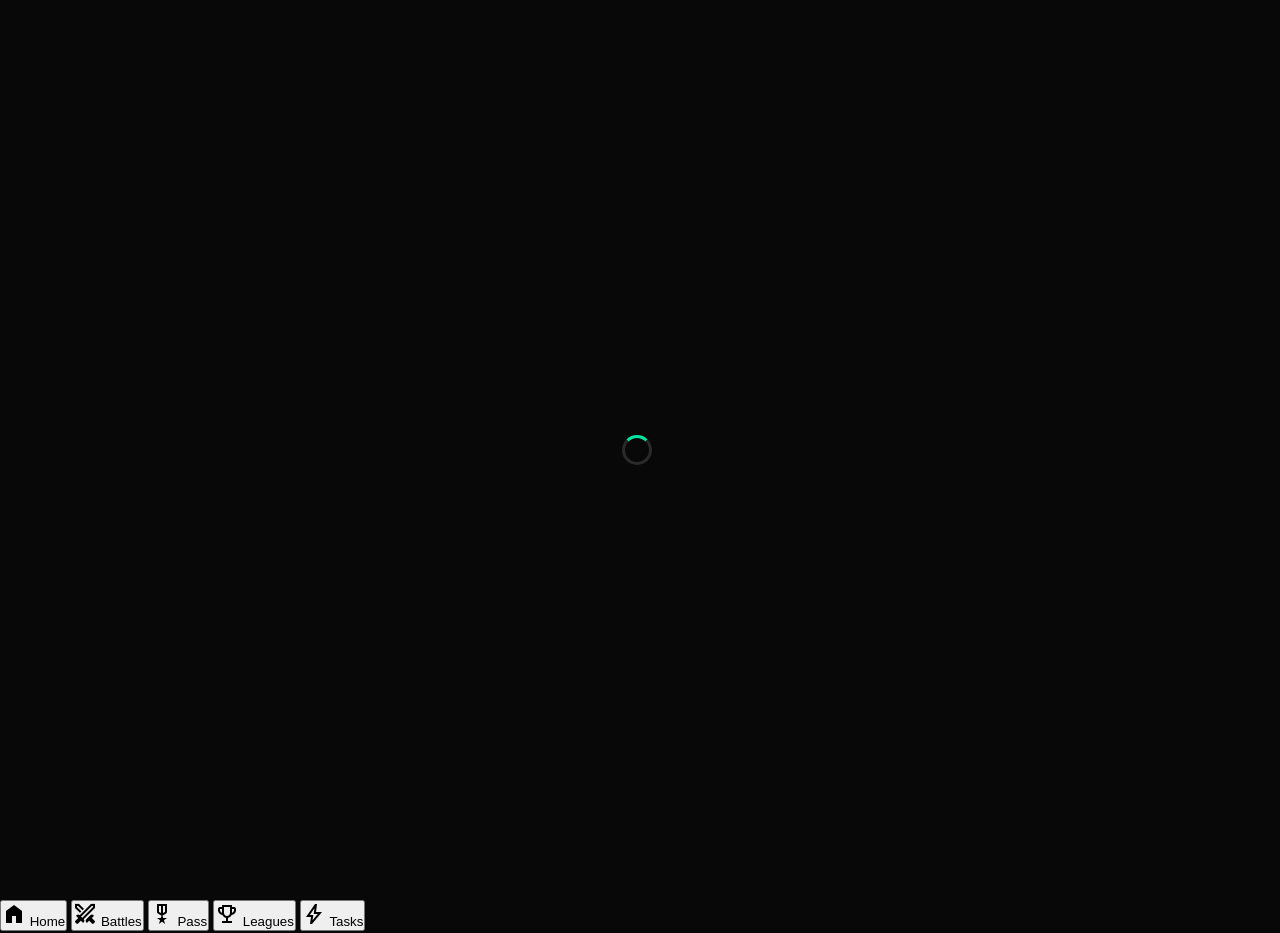
==== commit 1a1c70b9: "Apply Stitch MCP UI, fix settings, and add invite/group details features" ====
--- a/app.html
+++ b/app.html
@@ -3,15 +3,126 @@
 <head>
 <meta charset="UTF-8">
 <meta name="viewport" content="width=device-width, initial-scale=1.0, maximum-scale=1.0, user-scalable=no, viewport-fit=cover">
-<title>Cadence AI - Gamified Running</title>
-<link rel="manifest" href="/manifest.json">
-<link rel="preconnect" href="https://fonts.googleapis.com">
-<link href="https://fonts.googleapis.com/css2?family=Syne:wght@700;800&family=Space+Grotesk:wght@300;400;500;600&family=DM+Mono:wght@400;500&display=swap" rel="stylesheet">
+<title>Cadence - Command Center</title>
+
+  <!-- Fonts -->
+  <link href="https://fonts.googleapis.com" rel="preconnect"/>
+  <link crossorigin="" href="https://fonts.gstatic.com" rel="preconnect"/>
+  <link href="https://fonts.googleapis.com/css2?family=JetBrains+Mono:wght@500;700&family=Space+Grotesk:wght@400&family=Syne:wght@600;700;800&display=swap" rel="stylesheet"/>
+  
+  <!-- Material Symbols -->
+  <link href="https://fonts.googleapis.com/css2?family=Material+Symbols+Outlined:wght,FILL@100..700,0..1&display=swap" rel="stylesheet"/>
+  
+  <!-- Tailwind & Config -->
+  <script src="https://cdn.tailwindcss.com?plugins=forms,container-queries"></script>
+  <script id="tailwind-config">
+    tailwind.config = {
+      darkMode: "class",
+      theme: {
+        extend: {
+          "colors": {
+            "inverse-surface": "#e5e2e1",
+            "surface-container": "#201f1f",
+            "primary-fixed-dim": "#00e29e",
+            "surface-tint": "#00e29e",
+            "background": "#131313",
+            "secondary-fixed-dim": "#cfbdff",
+            "surface-container-highest": "#353534",
+            "surface-card": "#1A1A1A",
+            "on-surface-variant": "#bacbbf",
+            "secondary-container": "#5e05e3",
+            "on-secondary": "#3a0093",
+            "neon-white": "#FFFFFF",
+            "on-primary-fixed-variant": "#005236",
+            "tertiary-fixed-dim": "#ffb3ac",
+            "surface-container-lowest": "#0e0e0e",
+            "tertiary-fixed": "#ffdad6",
+            "on-tertiary-fixed-variant": "#930010",
+            "error": "#ffb4ab",
+            "inverse-on-surface": "#313030",
+            "primary-fixed": "#47ffb8",
+            "on-background": "#e5e2e1",
+            "on-error-container": "#ffdad6",
+            "on-secondary-container": "#cbb8ff",
+            "outline-variant": "#3b4a41",
+            "outline": "#84958a",
+            "error-container": "#93000a",
+            "surface-bright": "#3a3939",
+            "on-error": "#690005",
+            "on-tertiary-fixed": "#410003",
+            "primary": "#6effc0",
+            "on-secondary-fixed-variant": "#5300cc",
+            "inverse-primary": "#006c49",
+            "on-surface": "#e5e2e1",
+            "on-primary": "#003824",
+            "secondary-fixed": "#e9ddff",
+            "primary-container": "#00e5a0",
+            "on-primary-fixed": "#002114",
+            "tertiary": "#ffdedb",
+            "on-tertiary": "#680008",
+            "secondary": "#cfbdff",
+            "surface-dim": "#131313",
+            "tertiary-container": "#ffb8b1",
+            "surface-container-high": "#2a2a2a",
+            "glow-green": "rgba(0, 229, 160, 0.3)",
+            "surface-container-low": "#1c1b1b",
+            "surface-deep": "#050505",
+            "glow-purple": "rgba(110, 44, 242, 0.3)",
+            "on-primary-container": "#006141",
+            "on-tertiary-container": "#ad0015",
+            "surface-variant": "#353534",
+            "surface": "#131313",
+            "on-secondary-fixed": "#22005d"
+          },
+          "borderRadius": {
+            "DEFAULT": "0.25rem",
+            "lg": "0.5rem",
+            "xl": "0.75rem",
+            "full": "9999px"
+          },
+          "spacing": {
+            "margin-desktop": "64px",
+            "unit": "4px",
+            "margin-mobile": "20px",
+            "gutter": "16px",
+            "container-max": "1440px"
+          },
+          "fontFamily": {
+            "headline-md": ["Syne"],
+            "body-md": ["Space Grotesk"],
+            "body-lg": ["Space Grotesk"],
+            "headline-lg-mobile": ["Syne"],
+            "data-display": ["JetBrains Mono"],
+            "label-caps": ["JetBrains Mono"],
+            "display-hero": ["Syne"],
+            "headline-lg": ["Syne"]
+          }
+        }
+      }
+    }
+  </script>
+  <style>
+    body { background-color: theme('colors.surface-deep'); color: theme('colors.on-surface'); }
+    .glass-panel {
+        background: rgba(26, 26, 26, 0.6);
+        backdrop-filter: blur(20px); -webkit-backdrop-filter: blur(20px);
+        box-shadow: inset 0 0 0 1px rgba(255, 255, 255, 0.05);
+    }
+    .neon-glow-primary { box-shadow: 0 0 20px rgba(0, 229, 160, 0.3); }
+    .neon-text-primary { text-shadow: 0 0 10px rgba(0, 229, 160, 0.5); }
+    .progress-segment {
+        height: 100%; flex: 1; transform: skewX(-15deg);
+        background: theme('colors.surface-container-high');
+        border-right: 2px solid theme('colors.surface-deep');
+    }
+    .progress-segment.filled { background: theme('colors.primary'); box-shadow: 0 0 10px rgba(0, 229, 160, 0.4); }
+    .progress-segment.filled-purple { background: theme('colors.secondary-container'); box-shadow: 0 0 10px rgba(94, 5, 227, 0.4); }
+  </style>
+
+  <link rel="stylesheet" href="/css/styles.css">
+  <link rel="stylesheet" href="/css/game.css">
 <script src="https://js.stripe.com/v3/"></script>
 <link rel="icon" type="image/svg+xml" href="./favicon.svg">
-<link rel="stylesheet" href="./css/styles.css">
-<link rel="stylesheet" href="./css/app.css">
-<link rel="stylesheet" href="./css/game.css">
 </head>
 <body>
 
@@ -25,145 +136,224 @@
 <!-- ══════════ APP SCREEN ══════════ -->
 <div id="screen-app" style="display:none">
 
-  <!-- Mobile topbar -->
-  <div class="mob-topbar" id="mob-topbar">
-    <span class="mob-logo">Ca<span>den</span>ce</span>
-    <div class="mob-right">
-      <span class="mob-plan" id="mob-plan-badge">TRIAL</span>
-      <div class="mob-av" id="mob-avatar">?</div>
+    <!-- Mobile & Desktop Header -->
+  <header class="fixed top-0 w-full z-50 flex justify-between items-center px-margin-mobile md:px-margin-desktop py-4 bg-background/80 backdrop-blur-xl border-b border-white/10 shadow-[0_0_20px_rgba(0,229,160,0.2)]">
+    <div class="font-display-hero text-headline-md italic tracking-tighter text-primary-container">CADENCE</div>
+    <div class="flex items-center gap-6">
+      <button class="text-on-surface-variant hover:text-primary transition-colors scale-95 active:duration-100 flex items-center justify-center">
+        <span class="material-symbols-outlined">notifications</span>
+      </button>
+      <button id="btn-sync" class="text-on-surface-variant hover:text-primary transition-colors scale-95 active:duration-100 flex items-center justify-center" title="Sync">
+        <span class="material-symbols-outlined" style="font-variation-settings: 'FILL' 1;">sync</span>
+      </button>
+      <div class="h-8 w-8 rounded-full bg-surface-container-highest overflow-hidden border border-outline-variant">
+        <img id="header-avatar-img" alt="User Avatar" class="w-full h-full object-cover" src="https://lh3.googleusercontent.com/aida-public/[base64]"/>
+      </div>
     </div>
-  </div>
-
-  <div class="app-layout">
-
-    <!-- Sidebar -->
-    <aside class="sidebar">
-      <a href="/" class="sidebar-logo">
-        <svg width="22" height="22" viewBox="0 0 52 52" fill="none">
-          <rect x="4" y="24" width="6" height="16" rx="3" fill="#00E5A0" opacity="0.4"/>
-          <rect x="13" y="16" width="6" height="24" rx="3" fill="#00E5A0" opacity="0.6"/>
-          <rect x="22" y="8" width="6" height="32" rx="3" fill="#00E5A0"/>
-          <rect x="31" y="14" width="6" height="26" rx="3" fill="#00E5A0" opacity="0.75"/>
-          <rect x="40" y="20" width="6" height="20" rx="3" fill="#00E5A0" opacity="0.5"/>
-          <circle cx="43" cy="14" r="5" fill="#00E5A0"/>
-          <circle cx="43" cy="14" r="2.5" fill="#080808"/>
-        </svg>
-        <span class="sidebar-wordmark">Ca<span>den</span>ce</span>
-      </a>
-      <nav class="sidebar-nav">
-        <button class="nav-item active" data-page="dashboard"><span class="nav-icon">🏠</span>Dashboard</button>
-        <div class="nav-section-label">COMPETE</div>
-        <button class="nav-item" data-page="battles"><span class="nav-icon">⚔️</span>Battles</button>
-        <button class="nav-item advanced-feature" data-page="battlepass"><span class="nav-icon">🎫</span>Battle Pass</button>
-        <button class="nav-item advanced-feature" data-page="leagues"><span class="nav-icon">🏆</span>Leagues</button>
-        <button class="nav-item" data-page="challenges"><span class="nav-icon">⚡</span>Challenges</button>
-        <div class="nav-section-label">TRAIN</div>
-        <button class="nav-item" data-page="coach"><span class="nav-icon">🤖</span>AI Coach</button>
-        <button class="nav-item" data-page="activities"><span class="nav-icon">🏃</span>Activities</button>
-        <button class="nav-item" data-page="groups"><span class="nav-icon">👥</span>Groups</button>
-        <button class="nav-item" data-page="pricing"><span class="nav-icon">✨</span>Upgrade</button>
-        <button class="nav-item" data-page="admin" id="admin-nav-item" style="display:none"><span class="nav-icon">🛡️</span>Admin</button>
-        <button class="nav-item" data-page="settings"><span class="nav-icon">⚙️</span>Settings</button>
-      </nav>
-      <div class="sidebar-bottom">
-        <div class="plan-pill trial" id="plan-pill">
-          <div class="plan-pill-label" id="plan-label">FREE TRIAL</div>
-          <div class="plan-pill-name" id="plan-name">14 days left</div>
-          <div class="plan-pill-sub" id="plan-sub">Upgrade to Elite</div>
-          <button class="upgrade-btn" id="upgrade-btn">Upgrade →</button>
-        </div>
-        <div class="user-row">
-          <div class="user-av" id="sb-avatar">?</div>
-          <div>
-            <div class="user-name" id="sb-name">Loading…</div>
-            <div class="user-plan-badge" id="sb-plan-tag">TRIAL</div>
-          </div>
-        </div>
-      </div>
-    </aside>
-
-    <!-- Main -->
-    <main class="app-main">
-
-      <!-- Desktop topbar -->
-      <div class="topbar">
-        <div class="topbar-title" id="page-title">Dashboard</div>
-        <div class="topbar-actions">
-          <button class="btn-sm" id="btn-sync">↻ Sync</button>
-          <button class="btn-sm on" id="btn-ask-coach">Ask AI Coach</button>
-        </div>
-      </div>
+  </header>
+
+  <!-- Sidebar -->
+  <nav class="hidden md:flex flex-col fixed left-0 top-0 h-full z-40 w-64 bg-surface-deep/95 backdrop-blur-md border-r border-outline-variant pt-24">
+    <div class="px-6 mb-8">
+      <div id="sb-name" class="font-display-hero text-headline-lg text-primary tracking-widest uppercase truncate">Loading...</div>
+      <div id="sb-plan-tag" class="font-label-caps text-label-caps text-on-surface-variant mt-2">TRIAL</div>
+    </div>
+    <div class="flex-1 flex flex-col gap-2 w-full">
+      <button class="nav-item active flex items-center gap-4 text-on-surface-variant px-6 py-4 hover:bg-surface-container-highest hover:text-neon-white transition-all w-full text-left" data-page="dashboard">
+        <span class="material-symbols-outlined" style="font-variation-settings: 'FILL' 1;">dashboard</span>
+        <span class="font-label-caps text-label-caps uppercase tracking-wider">Command Center</span>
+      </button>
+      <button class="nav-item flex items-center gap-4 text-on-surface-variant px-6 py-4 hover:bg-surface-container-highest hover:text-neon-white transition-all w-full text-left" data-page="battles">
+        <span class="material-symbols-outlined">swords</span>
+        <span class="font-label-caps text-label-caps uppercase tracking-wider">War Room</span>
+      </button>
+      <button class="nav-item advanced-feature flex items-center gap-4 text-on-surface-variant px-6 py-4 hover:bg-surface-container-highest hover:text-neon-white transition-all w-full text-left" data-page="battlepass">
+        <span class="material-symbols-outlined">confirmation_number</span>
+        <span class="font-label-caps text-label-caps uppercase tracking-wider">Battle Pass</span>
+      </button>
+      <button class="nav-item advanced-feature flex items-center gap-4 text-on-surface-variant px-6 py-4 hover:bg-surface-container-highest hover:text-neon-white transition-all w-full text-left" data-page="leagues">
+        <span class="material-symbols-outlined">workspace_premium</span>
+        <span class="font-label-caps text-label-caps uppercase tracking-wider">Elite Leagues</span>
+      </button>
+      <button class="nav-item flex items-center gap-4 text-on-surface-variant px-6 py-4 hover:bg-surface-container-highest hover:text-neon-white transition-all w-full text-left" data-page="challenges">
+        <span class="material-symbols-outlined">target</span>
+        <span class="font-label-caps text-label-caps uppercase tracking-wider">Daily Ops</span>
+      </button>
+      
+      <div class="px-6 py-2 mt-2"><span class="font-label-caps text-label-caps text-on-surface-variant uppercase tracking-wider opacity-50">Train</span></div>
+      <button class="nav-item flex items-center gap-4 text-on-surface-variant px-6 py-4 hover:bg-surface-container-highest hover:text-neon-white transition-all w-full text-left" data-page="coach">
+        <span class="material-symbols-outlined">robot_2</span>
+        <span class="font-label-caps text-label-caps uppercase tracking-wider">AI Coach</span>
+      </button>
+      <button class="nav-item flex items-center gap-4 text-on-surface-variant px-6 py-4 hover:bg-surface-container-highest hover:text-neon-white transition-all w-full text-left" data-page="activities">
+        <span class="material-symbols-outlined">directions_run</span>
+        <span class="font-label-caps text-label-caps uppercase tracking-wider">Activities</span>
+      </button>
+      <button class="nav-item flex items-center gap-4 text-on-surface-variant px-6 py-4 hover:bg-surface-container-highest hover:text-neon-white transition-all w-full text-left" data-page="groups">
+        <span class="material-symbols-outlined">group</span>
+        <span class="font-label-caps text-label-caps uppercase tracking-wider">Groups</span>
+      </button>
+    </div>
+    
+    <div class="p-6 w-full flex flex-col gap-4 border-t border-outline-variant/50">
+      <div class="trial" id="plan-pill" style="display:none"></div>
+      <button id="upgrade-btn" class="nav-item w-full bg-primary text-on-primary font-label-caps text-label-caps py-3 uppercase tracking-widest hover:bg-primary-fixed transition-colors shadow-[0_0_15px_rgba(0,229,160,0.4)]" data-page="pricing">
+          UPGRADE STATUS
+      </button>
+      <div class="flex justify-between mt-4">
+        <button class="text-on-surface-variant hover:text-primary transition-colors flex flex-col items-center gap-1 nav-item" data-page="settings">
+          <span class="material-symbols-outlined text-[20px]">settings</span>
+          <span class="font-label-caps text-[10px]">Settings</span>
+        </button>
+        <button class="text-on-surface-variant hover:text-primary transition-colors flex flex-col items-center gap-1 nav-item" data-page="admin" id="admin-nav-item" style="display:none">
+          <span class="material-symbols-outlined text-[20px]">shield</span>
+          <span class="font-label-caps text-[10px]">Admin</span>
+        </button>
+      </div>
+    </div>
+  </nav>
+
+  <!-- Main -->
+  <main class="pt-24 pb-28 md:pb-12 md:pl-[280px] px-margin-mobile md:pr-margin-desktop min-h-screen app-main">
 
       <!-- ── DASHBOARD ── -->
       <div class="page active" id="page-dashboard">
-        <div class="welcome-hero">
-          <div class="welcome-name" id="welcome-name">Welcome back 👋</div>
-          <div class="welcome-sub" id="welcome-sub">Here's your training overview</div>
-          <div class="welcome-plan" id="welcome-plan">FREE TRIAL</div>
-        </div>
-
-        <!-- Game widget strip -->
-        <div class="game-strip">
-          <div id="dash-xp-bar" class="game-strip-xp"><!-- XP bar injected by game.js --></div>
-          <div id="dash-streak" class="game-strip-streak"><!-- Streak badge --></div>
-        </div>
-
-        <!-- Rival callout -->
-        <div id="dash-rival-callout" class="dash-rival-wrap"><!-- Rival status injected by dashboard.js --></div>
-
-        <div class="quick-actions">
-          <button class="quick-action" data-goto="coach">
-            <span class="qa-icon">🤖</span>
-            <span class="qa-label">AI Coach</span>
-            <span class="qa-desc">Ask your coach anything</span>
-          </button>
-          <button class="quick-action" data-goto="activities">
-            <span class="qa-icon">🏃</span>
-            <span class="qa-label">Activities</span>
-            <span class="qa-desc">View all your runs</span>
-          </button>
-          <button class="quick-action" data-goto="groups">
-            <span class="qa-icon">👥</span>
-            <span class="qa-label">Groups</span>
-            <span class="qa-desc">Compete with your city</span>
-          </button>
-          <button class="quick-action" data-goto="ranking">
-            <span class="qa-icon">🏆</span>
-            <span class="qa-label">Ranking</span>
-            <span class="qa-desc">Monthly km leaderboard</span>
-          </button>
-        </div>
-
-        <div class="stats-grid">
-          <div class="stat-card"><div class="stat-label">Activities</div><div class="stat-value g" id="s-count">—</div><div class="stat-sub">last 60 days</div></div>
-          <div class="stat-card"><div class="stat-label">Distance</div><div class="stat-value" id="s-dist">—</div><div class="stat-sub">km total</div></div>
-          <div class="stat-card"><div class="stat-label">Time</div><div class="stat-value" id="s-time">—</div><div class="stat-sub">hours</div></div>
-          <div class="stat-card"><div class="stat-label">Elevation</div><div class="stat-value" id="s-elev">—</div><div class="stat-sub">meters</div></div>
-          <div class="stat-card"><div class="stat-label">Avg Pace</div><div class="stat-value g" id="s-pace">—</div><div class="stat-sub">min/km runs</div></div>
-        </div>
-
-        <div class="sec-head" style="margin-top:24px">
-          <div class="sec-title">Last 90 Days</div>
-        </div>
-        <div class="heatmap-container" id="dash-heatmap">
-          <div class="skeleton-box" style="height:40px;border-radius:6px;width:100%"></div>
-        </div>
-
-        <div class="sec-head" style="margin-top:24px">
-          <div class="sec-title">Badges & Achievements</div>
-        </div>
-        <div class="badges-row" id="dash-badges">
-          <div class="skeleton-box" style="height:100px;border-radius:12px;width:120px;flex-shrink:0"></div>
-          <div class="skeleton-box" style="height:100px;border-radius:12px;width:120px;flex-shrink:0"></div>
-          <div class="skeleton-box" style="height:100px;border-radius:12px;width:120px;flex-shrink:0"></div>
-        </div>
-
-        <div class="sec-head">
-          <div class="sec-title">Recent Activities</div>
-          <button class="btn-sm" data-goto="activities">View all →</button>
-        </div>
-        <div class="acts-grid" id="dash-acts">
-          <div class="empty"><span class="spinner"></span> Loading…</div>
+        <div class="max-w-container-max mx-auto grid grid-cols-4 md:grid-cols-12 gap-gutter md:gap-6">
+          <div class="col-span-4 md:col-span-12 glass-panel rounded-xl p-6 md:p-8 relative overflow-hidden flex flex-col md:flex-row items-start md:items-center justify-between gap-6">
+            <div class="absolute inset-0 opacity-20 pointer-events-none" style="background-image: radial-gradient(circle at 100% 0%, theme('colors.primary-container'), transparent 50%);"></div>
+            <div class="relative z-10">
+              <h1 class="font-headline-md text-headline-md text-neon-white mb-2 tracking-tight uppercase" id="welcome-name">WELCOME BACK, OPERATOR</h1>
+              <div class="flex items-center gap-4 mt-4">
+                <div class="h-12 w-12 rounded-full border-2 border-primary flex items-center justify-center bg-surface-deep neon-glow-primary">
+                  <span class="font-data-display text-data-display text-primary">42</span>
+                </div>
+                <div class="flex-1 min-w-[200px]">
+                  <div class="flex justify-between mb-2">
+                    <span class="font-label-caps text-label-caps text-on-surface-variant uppercase">XP Progress</span>
+                    <span class="font-data-display text-[14px] text-primary" id="dash-xp-text">Loading...</span>
+                  </div>
+                  <div class="h-3 w-full bg-surface-container-lowest flex gap-[2px] p-[2px] rounded-sm overflow-hidden border border-outline-variant/30" id="dash-xp-bar">
+                    <!-- XP Bar dynamically injected -->
+                    <div class="progress-segment filled-purple"></div><div class="progress-segment filled-purple"></div><div class="progress-segment filled-purple"></div><div class="progress-segment filled-purple"></div><div class="progress-segment filled-purple"></div><div class="progress-segment filled-purple"></div><div class="progress-segment filled"></div><div class="progress-segment"></div><div class="progress-segment"></div>
+                  </div>
+                </div>
+              </div>
+            </div>
+            <div class="relative z-10 glass-panel border border-primary/30 px-4 py-3 rounded-lg flex items-center gap-3 w-full md:w-auto" id="dash-streak">
+              <span class="material-symbols-outlined text-tertiary-fixed-dim text-[28px]" style="font-variation-settings: 'FILL' 1;">local_fire_department</span>
+              <div>
+                <div class="font-label-caps text-label-caps text-neon-white uppercase tracking-widest">5 Day Streak</div>
+                <div class="font-data-display text-[12px] text-primary mt-1">1.2x XP ACTIVE</div>
+              </div>
+            </div>
+          </div>
+
+          <div class="col-span-4 md:col-span-8 glass-panel rounded-xl p-6 border-l-4 border-error" id="dash-rival-callout">
+            <div class="flex justify-between items-start mb-6">
+              <div>
+                <div class="font-label-caps text-label-caps text-error uppercase tracking-widest flex items-center gap-2 mb-1">
+                  <span class="material-symbols-outlined text-[16px]">radar</span>
+                  Active Battle
+                </div>
+                <h2 class="font-headline-md text-headline-md text-neon-white uppercase">VS. ALEX M.</h2>
+              </div>
+              <div class="font-data-display text-data-display text-error text-right">
+                -0.8<span class="text-[14px] text-on-surface-variant">KM</span>
+              </div>
+            </div>
+            <div class="space-y-6">
+              <div>
+                <div class="flex justify-between font-label-caps text-label-caps mb-2 uppercase">
+                  <span class="text-primary">You</span>
+                  <span class="text-primary font-data-display">12.4 KM</span>
+                </div>
+                <div class="h-2 w-full bg-surface-container rounded-full overflow-hidden relative shadow-[inset_0_1px_3px_rgba(0,0,0,0.5)]">
+                  <div class="absolute top-0 left-0 h-full bg-primary w-[48%] shadow-[0_0_10px_rgba(0,229,160,0.8)]"></div>
+                </div>
+              </div>
+              <div>
+                <div class="flex justify-between font-label-caps text-label-caps mb-2 uppercase">
+                  <span class="text-error">Alex M.</span>
+                  <span class="text-error font-data-display">13.2 KM</span>
+                </div>
+                <div class="h-2 w-full bg-surface-container rounded-full overflow-hidden relative shadow-[inset_0_1px_3px_rgba(0,0,0,0.5)]">
+                  <div class="absolute top-0 left-0 h-full bg-error w-[52%] shadow-[0_0_10px_rgba(255,180,171,0.5)]"></div>
+                </div>
+              </div>
+            </div>
+            <div class="mt-6 bg-error/10 border border-error/20 p-3 text-center rounded flex items-center justify-between">
+              <span class="font-label-caps text-label-caps text-error uppercase tracking-widest">Target locked. Catch up!</span>
+              <button class="bg-error/20 hover:bg-error/30 text-error px-4 py-2 font-label-caps text-[12px] uppercase tracking-widest transition-colors rounded" id="btn-invite-rival-dash">Invite Rival</button>
+            </div>
+          </div>
+
+          <div class="col-span-4 md:col-span-4 flex flex-col gap-gutter md:gap-6">
+            <div class="glass-panel rounded-xl p-6 flex-1 flex flex-col justify-center items-center text-center relative overflow-hidden group border border-secondary-container/50 hover:border-secondary-container transition-colors cursor-pointer" onclick="navigate('challenges')">
+              <div class="absolute inset-0 opacity-10 bg-gradient-to-br from-secondary-container to-transparent group-hover:opacity-20 transition-opacity"></div>
+              <span class="material-symbols-outlined text-secondary text-[40px] mb-4" style="font-variation-settings: 'FILL' 1;">target</span>
+              <h3 class="font-label-caps text-label-caps text-on-surface-variant uppercase tracking-widest mb-2">Daily Ops</h3>
+              <div class="font-headline-md text-headline-md text-neon-white uppercase mb-6 leading-tight">Run 5km<br/>Today</div>
+              <div class="w-full relative pt-1">
+                <div class="flex mb-2 items-center justify-between">
+                  <div class="font-data-display text-[14px] text-secondary">75%</div>
+                  <div class="font-data-display text-[14px] text-on-surface-variant">3.75 / 5.0 KM</div>
+                </div>
+                <div class="flex h-1.5 overflow-hidden bg-surface-container rounded-full">
+                  <div class="shadow-none flex flex-col text-center whitespace-nowrap text-white justify-center bg-secondary shadow-[0_0_10px_rgba(207,189,255,0.6)]" style="width: 75%"></div>
+                </div>
+              </div>
+            </div>
+            <button class="w-full bg-primary hover:bg-primary-fixed text-on-primary-fixed font-headline-md text-[20px] py-5 uppercase tracking-widest transition-all shadow-[0_0_20px_rgba(0,229,160,0.3)] hover:shadow-[0_0_40px_rgba(0,229,160,0.6)] rounded-xl flex items-center justify-center gap-3">
+              <span class="material-symbols-outlined" style="font-variation-settings: 'FILL' 1;">sync</span>
+              Pull Telemetry
+            </button>
+          </div>
+
+          <div class="col-span-4 md:col-span-12 glass-panel rounded-xl p-6">
+            <div class="flex justify-between items-center mb-6 border-b border-outline-variant/30 pb-4 cursor-pointer" onclick="toggleCollapse('wrap-acts', this)">
+              <h2 class="font-label-caps text-label-caps text-on-surface-variant uppercase tracking-widest flex items-center gap-2">
+                Recent Ops Log
+                <span class="collapse-icon material-symbols-outlined text-[16px] transition-transform duration-300">expand_less</span>
+              </h2>
+              <button class="font-label-caps text-label-caps text-primary hover:text-primary-fixed uppercase tracking-widest" onclick="event.stopPropagation(); navigate('activities')">View All</button>
+            </div>
+            <div id="wrap-acts" class="flex flex-col gap-2 transition-all duration-300 overflow-hidden">
+              <div id="dash-acts">
+                <div class="empty"><span class="spinner"></span> Loading…</div>
+              </div>
+            </div>
+          </div>
+
+          <div class="col-span-4 md:col-span-12 glass-panel rounded-xl p-6">
+            <div class="flex justify-between items-center mb-6 border-b border-outline-variant/30 pb-4 cursor-pointer" onclick="toggleCollapse('wrap-heatmap', this)">
+              <h2 class="font-label-caps text-label-caps text-on-surface-variant uppercase tracking-widest flex items-center gap-2">
+                Activity Heatmap
+                <span class="collapse-icon material-symbols-outlined text-[16px] transition-transform duration-300">expand_less</span>
+              </h2>
+            </div>
+            <div id="wrap-heatmap" class="transition-all duration-300 overflow-hidden">
+              <div class="heatmap-container" id="dash-heatmap">
+                <div class="skeleton-box" style="height:40px;border-radius:6px;width:100%"></div>
+              </div>
+            </div>
+          </div>
+
+          <div class="col-span-4 md:col-span-12 glass-panel rounded-xl p-6">
+            <div class="flex justify-between items-center mb-6 border-b border-outline-variant/30 pb-4 cursor-pointer" onclick="toggleCollapse('wrap-badges', this)">
+              <h2 class="font-label-caps text-label-caps text-on-surface-variant uppercase tracking-widest flex items-center gap-2">
+                Badges & Achievements
+                <span class="collapse-icon material-symbols-outlined text-[16px] transition-transform duration-300">expand_less</span>
+              </h2>
+            </div>
+            <div id="wrap-badges" class="transition-all duration-300 overflow-hidden">
+              <div class="flex overflow-x-auto gap-4 pb-2" id="dash-badges">
+                <div class="skeleton-box" style="height:100px;border-radius:12px;width:120px;flex-shrink:0"></div>
+                <div class="skeleton-box" style="height:100px;border-radius:12px;width:120px;flex-shrink:0"></div>
+                <div class="skeleton-box" style="height:100px;border-radius:12px;width:120px;flex-shrink:0"></div>
+              </div>
+            </div>
+          </div>
+
         </div>
       </div>
 
@@ -509,91 +699,330 @@
 
       <!-- ── BATTLES ── -->
       <div class="page" id="page-battles">
-        <div class="battle-hero" id="battle-hero">
-          <div class="battle-hero-top">
-            <div class="battle-title" id="battle-title">⚔️ Weekly Battle · Week 20</div>
-            <div class="battle-timer" id="battle-timer">4d left</div>
-          </div>
-          <div class="battle-vs-card">
-            <div class="battle-side">
-              <div class="battle-avatar you" id="battle-you-av">Y</div>
-              <div class="battle-side-name">You</div>
-              <div class="battle-side-km" id="battle-you-km">— km</div>
-              <div class="battle-side-league silver">🥈 Silver</div>
-            </div>
-            <div class="battle-center">
-              <div class="battle-vs-text">VS</div>
-              <div class="battle-status-badge losing" id="battle-status-badge">BEHIND</div>
-            </div>
-            <div class="battle-side">
-              <div class="battle-avatar rival" id="battle-rival-av">A</div>
-              <div class="battle-side-name" id="battle-rival-name">Alex M.</div>
-              <div class="battle-side-km" id="battle-rival-km">— km</div>
-              <div class="battle-side-league silver">🥈 Silver</div>
-            </div>
-          </div>
-          <div class="battle-bar-wrap">
-            <div class="battle-bar-you" id="battle-bar-you" style="width:50%"></div>
-            <div class="battle-bar-rival" id="battle-bar-rival" style="width:50%"></div>
-          </div>
-          <div class="battle-message losing" id="battle-message">Loading…</div>
-          <div class="battle-actions">
-            <button class="btn btn-green" id="btn-battle-sync">↻ Sync Run</button>
-            <button class="btn btn-outline" id="btn-rematch">🔄 Rematch</button>
-          </div>
-        </div>
-        <div class="battle-empty" id="battle-empty" style="display:none">
-          <div style="font-size:3rem;margin-bottom:12px">⚔️</div>
-          <div style="font-size:1.1rem;font-weight:600;margin-bottom:6px">No active battle</div>
-          <div style="font-size:0.85rem;color:var(--muted);margin-bottom:20px">Get matched with a rival your level</div>
-          <button class="btn btn-green" id="btn-find-battle">Find a rival →</button>
-        </div>
-        <div class="sec-head" style="margin-top:28px">
-          <div class="sec-title">Battle History</div>
-        </div>
-        <div id="battle-history"></div>
+        <!-- Background Ambient Effects -->
+        <div class="fixed top-0 left-1/2 -translate-x-1/2 w-[800px] h-[800px] bg-primary/5 rounded-full blur-[120px] pointer-events-none -z-10"></div>
+        <div class="fixed bottom-0 right-0 w-[600px] h-[600px] bg-error/5 rounded-full blur-[100px] pointer-events-none -z-10"></div>
+        <div class="max-w-container-max mx-auto">
+          <!-- Page Header -->
+          <div class="mb-8 md:mb-12 flex justify-between items-end">
+            <div>
+              <h1 class="font-headline-lg-mobile md:font-headline-lg text-headline-lg-mobile md:text-headline-lg text-neon-white uppercase tracking-tight">The War Room</h1>
+              <p class="font-body-md text-body-md text-on-surface-variant mt-2 max-w-xl">Active engagements and global telemetry. Push beyond the limits.</p>
+            </div>
+            <div class="hidden md:flex flex-col items-end">
+              <span class="font-label-caps text-label-caps text-primary border border-primary/30 px-3 py-1 rounded-sm bg-primary/5">LIVE TELEMETRY</span>
+              <span class="font-data-display text-data-display text-on-surface-variant mt-2 text-sm">SYS.STATUS: <span class="text-primary">NOMINAL</span></span>
+            </div>
+          </div>
+          <!-- Dashboard Grid -->
+          <div class="grid grid-cols-1 md:grid-cols-12 gap-gutter md:gap-6">
+            <!-- Main Battle Canvas (Spans 8 cols on desktop) -->
+            <div class="md:col-span-8 space-y-6">
+              
+              <!-- No battle state -->
+              <div class="battle-empty glass-panel rounded-xl p-8 flex-col items-center justify-center text-center" id="battle-empty" style="display:none">
+                <div style="font-size:3rem;margin-bottom:12px">⚔️</div>
+                <div class="font-headline-md text-neon-white mb-2">No active battle</div>
+                <div class="text-on-surface-variant mb-6">Get matched with a rival your level</div>
+                <button class="bg-primary hover:bg-primary-fixed text-on-primary-fixed font-label-caps px-6 py-3 uppercase tracking-widest rounded" id="btn-find-battle">Find a rival →</button>
+              </div>
+
+              <!-- Active Battle Card -->
+              <div class="glass-panel rounded-xl p-6 md:p-8 relative overflow-hidden" id="battle-hero">
+                <!-- Background Grid Pattern -->
+                <div class="absolute inset-0 opacity-[0.03] pointer-events-none" style="background-image: linear-gradient(theme('colors.on-surface') 1px, transparent 1px), linear-gradient(90deg, theme('colors.on-surface') 1px, transparent 1px); background-size: 20px 20px;"></div>
+                <div class="flex justify-between items-center mb-8 relative z-10">
+                  <div class="flex items-center gap-3">
+                    <span class="material-symbols-outlined text-primary text-3xl" style="font-variation-settings: 'FILL' 1;">swords</span>
+                    <div>
+                      <h2 class="font-headline-md text-headline-md text-neon-white" id="battle-title">Current Engagement</h2>
+                      <p class="font-label-caps text-label-caps text-on-surface-variant mt-1">WEEKLY DISTANCE CLASH</p>
+                    </div>
+                  </div>
+                  <div class="text-right">
+                    <div class="font-data-display text-data-display text-primary text-xl" id="battle-timer">--</div>
+                    <div class="font-label-caps text-label-caps text-on-surface-variant mt-1 tracking-widest">REMAINING</div>
+                  </div>
+                </div>
+                <!-- Battle Visualizer -->
+                <div class="relative py-12 z-10">
+                  <!-- Differential Indicator -->
+                  <div class="absolute top-0 left-1/2 -translate-x-1/2 text-center">
+                    <div class="font-display-hero text-5xl md:text-6xl text-primary tracking-tighter drop-shadow-[0_0_15px_rgba(0,229,160,0.5)]" id="battle-status-badge">VS</div>
+                  </div>
+                  <!-- Progress Bars Container -->
+                  <div class="mt-16 space-y-8">
+                    <!-- User Bar -->
+                    <div class="relative">
+                      <div class="flex justify-between mb-2">
+                        <div class="font-label-caps text-label-caps text-neon-white flex items-center gap-2">
+                          <div class="w-5 h-5 rounded-full border border-primary/50 flex items-center justify-center text-[10px] bg-primary/20" id="battle-you-av">Y</div>
+                          YOU
+                        </div>
+                        <div class="font-data-display text-data-display text-neon-white text-lg" id="battle-you-km">-- KM</div>
+                      </div>
+                      <div class="h-4 w-full bg-surface-container-high rounded-full overflow-hidden flex shadow-[inset_0_2px_4px_rgba(0,0,0,0.6)]">
+                        <div class="h-full bg-primary w-[50%] flex space-x-[2px] relative" id="battle-bar-you">
+                          <div class="absolute inset-0 bg-gradient-to-r from-transparent to-white/30"></div>
+                        </div>
+                      </div>
+                    </div>
+                    <!-- Rival Bar -->
+                    <div class="relative">
+                      <div class="flex justify-between mb-2">
+                        <div class="font-label-caps text-label-caps text-error flex items-center gap-2">
+                          <div class="w-5 h-5 rounded-full border border-error/50 flex items-center justify-center text-[10px] bg-error/20" id="battle-rival-av">R</div>
+                          <span id="battle-rival-name">RIVAL</span>
+                        </div>
+                        <div class="font-data-display text-data-display text-error text-lg" id="battle-rival-km">-- KM</div>
+                      </div>
+                      <div class="h-4 w-full bg-surface-container-high rounded-full overflow-hidden flex shadow-[inset_0_2px_4px_rgba(0,0,0,0.6)]">
+                        <div class="h-full bg-error w-[50%] flex space-x-[2px] relative" id="battle-bar-rival">
+                          <div class="absolute inset-0 bg-gradient-to-r from-transparent to-black/30"></div>
+                        </div>
+                      </div>
+                    </div>
+                  </div>
+                </div>
+                <!-- Battle Ticker -->
+                <div class="mt-4 bg-surface-container-lowest/80 border border-outline-variant p-3 rounded-lg flex items-center gap-3">
+                  <span class="material-symbols-outlined text-primary animate-pulse text-sm">sensors</span>
+                  <div class="font-data-display text-data-display text-sm text-on-surface-variant overflow-hidden whitespace-nowrap" id="battle-message">
+                    <span class="text-neon-white">LATEST UPDATE:</span> Loading...
+                  </div>
+                </div>
+                <!-- Actions -->
+                <div class="mt-6 flex gap-4">
+                  <button class="bg-primary hover:bg-primary-fixed text-on-primary-fixed font-label-caps px-4 py-2 uppercase tracking-widest rounded" id="btn-battle-sync">↻ Sync Run</button>
+                  <button class="bg-surface-container-highest text-neon-white border border-outline-variant hover:border-primary font-label-caps px-4 py-2 uppercase tracking-widest rounded" id="btn-rematch">🔄 Rematch</button>
+                  <button class="bg-surface-container-highest text-neon-white border border-outline-variant hover:border-primary font-label-caps px-4 py-2 uppercase tracking-widest rounded"id="btn-invite-rival">Invite a Rival</button>
+                </div>
+              </div>
+
+              <!-- Rival History -->
+              <div class="glass-panel rounded-xl p-6">
+                <h3 class="font-headline-md text-headline-md text-neon-white mb-6 text-lg">Combat Log</h3>
+                <div class="space-y-4" id="battle-history">
+                  <!-- History injected here -->
+                  <div class="text-on-surface-variant text-sm">Loading history...</div>
+                </div>
+              </div>
+            </div>
+
+            <!-- Global Feed Sidebar (Spans 4 cols on desktop) -->
+            <div class="md:col-span-4 h-full">
+              <div class="glass-panel rounded-xl p-6 h-full flex flex-col">
+                <div class="flex items-center gap-2 mb-6">
+                  <span class="material-symbols-outlined text-primary text-sm">public</span>
+                  <h3 class="font-label-caps text-label-caps text-primary tracking-widest">GLOBAL THEATER FEED</h3>
+                </div>
+                <div class="flex-1 overflow-y-auto space-y-4 pr-2">
+                  <div class="bg-surface-container-lowest/50 p-3 rounded border-l-2 border-primary">
+                    <div class="font-body-md text-body-md text-sm text-neon-white mb-1">
+                      <span class="font-bold">Ghost_Runner</span> dominated <span class="text-on-surface-variant">User404</span>
+                    </div>
+                    <div class="font-data-display text-data-display text-xs text-primary">+15.2km Differential</div>
+                  </div>
+                  <div class="bg-surface-container-lowest/50 p-3 rounded border-l-2 border-secondary-container">
+                    <div class="font-body-md text-body-md text-sm text-neon-white mb-1">
+                      <span class="font-bold">IronLungs</span> secured a narrow victory over <span class="text-on-surface-variant">PaceMaker</span>
+                    </div>
+                    <div class="font-data-display text-data-display text-xs text-secondary-fixed-dim">+0.8km Differential</div>
+                  </div>
+                  <div class="bg-surface-container-lowest/50 p-3 rounded border-l-2 border-outline-variant">
+                    <div class="font-body-md text-body-md text-sm text-neon-white mb-1">
+                      <span class="text-on-surface-variant">New battle initiated:</span> <span class="font-bold">NeoTrack</span> vs <span class="font-bold">Trinity</span>
+                    </div>
+                    <div class="font-data-display text-data-display text-xs text-on-surface-variant">System mapping underway...</div>
+                  </div>
+                </div>
+                <button class="w-full mt-4 bg-transparent text-on-surface-variant font-label-caps text-label-caps py-2 border border-outline-variant rounded-sm hover:text-neon-white hover:border-primary/50 transition-colors text-xs">
+                  VIEW FULL LOGS
+                </button>
+              </div>
+            </div>
+          </div>
+        </div>
       </div>
 
       <!-- ── BATTLE PASS ── -->
       <div class="page" id="page-battlepass">
-        <div class="bp-header-row">
-          <div id="bp-header">
-            <div class="bp-season-name">Season 1 — Rise</div>
-            <div class="bp-season-meta">17 days remaining · 50 levels</div>
-          </div>
-          <button class="btn btn-outline btn-sm" id="btn-upgrade-pass">👑 Go Premium</button>
-        </div>
-        <div id="bp-xp-bar" class="bp-xp-section"></div>
-        <div class="bp-upsell" id="bp-upsell">
-          <span>🔒 Unlock premium rewards with Elite</span>
-          <button class="bp-upsell-btn" onclick="navigate('pricing')">Upgrade →</button>
-        </div>
-        <div class="bp-track-label">
-          <span>FREE TRACK</span><span>🔒 PREMIUM</span>
-        </div>
-        <div class="bp-track-scroll">
-          <div class="bp-track" id="bp-track"></div>
-        </div>
+        <!-- Hero Section -->
+        <section class="relative w-full h-[400px] mb-8 overflow-hidden rounded-xl hud-border">
+          <div class="absolute inset-0 bg-cover bg-center opacity-40 mix-blend-luminosity" data-alt="A cinematic, wide-angle view of a futuristic cyberpunk cityscape at night, illuminated by stark neon greens and deep purples against obsidian architecture. The scene captures the high-performance, gamified 'Rise of the Runners' theme with glowing data streams overlaying the urban geometry." style="background-image: url('https://lh3.googleusercontent.com/aida-public/[base64]');"></div>
+          <div class="absolute inset-0 bg-gradient-to-t from-background via-background/80 to-transparent"></div>
+          <div class="absolute inset-0 bg-gradient-to-r from-background via-background/50 to-transparent"></div>
+          <div class="relative h-full flex flex-col justify-end p-8 md:p-12 z-10 w-full max-w-4xl">
+            <div class="inline-flex items-center gap-2 px-3 py-1 bg-surface-container border border-primary/30 rounded text-primary font-label-caps text-label-caps mb-4 w-max">
+              <span class="material-symbols-outlined text-[16px]">sync</span>
+              <span>SEASON 1 ACTIVE</span>
+            </div>
+            <h2 class="font-display-hero text-headline-lg-mobile md:text-display-hero text-neon-white mb-4 uppercase tracking-tighter">Season 1: Rise of the Runners</h2>
+            <div class="flex flex-col md:flex-row gap-6 mt-4">
+              <div class="glass-panel p-4 rounded-lg flex-1 hud-border hud-glow-primary">
+                <div class="font-label-caps text-label-caps text-on-surface-variant mb-2 uppercase">Current Level</div>
+                <div class="flex items-end gap-3">
+                  <span class="font-data-display text-headline-lg text-primary" id="bp-level">1</span>
+                  <span class="font-body-md text-body-md text-on-surface-variant pb-1">/ 50</span>
+                </div>
+                <div class="mt-4">
+                  <div class="flex justify-between font-label-caps text-label-caps mb-2 text-on-surface">
+                    <span id="bp-xp">0 XP</span>
+                    <span id="bp-next">NEXT: 1000 XP</span>
+                  </div>
+                  <div class="w-full bg-surface-deep h-2 rounded-full overflow-hidden flex">
+                    <div class="bg-primary h-full w-0" id="bp-xp-fill" style="box-shadow: 0 0 10px rgba(0, 229, 160, 0.8);"></div>
+                  </div>
+                </div>
+              </div>
+              <div class="glass-panel p-4 rounded-lg flex-1 hud-border border-secondary-container bg-secondary-container/10 hud-glow-secondary relative overflow-hidden group">
+                <div class="absolute inset-0 bg-gradient-to-r from-secondary-container/0 via-secondary-container/20 to-secondary-container/0 translate-x-[-100%] group-hover:translate-x-[100%] transition-transform duration-1000"></div>
+                <div class="relative z-10 flex flex-col h-full justify-between">
+                  <div>
+                    <div class="font-label-caps text-label-caps text-secondary mb-1 uppercase flex items-center gap-2" id="bp-status">
+                      <span class="material-symbols-outlined text-[16px]">stars</span>
+                      Elite Pass Inactive
+                    </div>
+                    <p class="font-body-md text-body-md text-on-surface mt-2">Unlock 50+ premium rewards, XP boosts, and exclusive skins.</p>
+                  </div>
+                  <button class="mt-4 w-full py-2 bg-secondary text-on-secondary font-label-caps text-label-caps font-bold hover:bg-secondary-fixed hover:shadow-[0_0_20px_rgba(207,189,255,0.5)] transition-all" id="btn-upgrade-pass">
+                    GO PREMIUM - 950 CC
+                  </button>
+                </div>
+              </div>
+            </div>
+          </div>
+        </section>
+
+        <!-- Pass Progression Track -->
+        <section class="mt-12">
+          <div class="flex justify-between items-center mb-6">
+            <h3 class="font-headline-md text-headline-md text-neon-white uppercase">Reward Track</h3>
+            <div class="font-label-caps text-label-caps text-on-surface-variant flex gap-4">
+              <span class="flex items-center gap-1"><div class="w-3 h-3 bg-surface-container border border-outline"></div> Free</span>
+              <span class="flex items-center gap-1"><div class="w-3 h-3 bg-secondary-container/20 border border-secondary"></div> Premium</span>
+            </div>
+          </div>
+          <!-- Horizontal Track Container -->
+          <div class="relative w-full overflow-x-auto hide-scrollbar pb-8 pt-4">
+            <div class="inline-flex gap-4 min-w-full px-4" id="bp-track">
+              <!-- JS will inject rewards here -->
+              <div class="text-on-surface-variant p-4">Loading reward track...</div>
+            </div>
+          </div>
+          <!-- Scroll Indicator -->
+          <div class="flex justify-center items-center mt-4 text-outline-variant font-label-caps text-[10px] gap-2">
+            <span class="material-symbols-outlined text-[16px]">swipe_left</span>
+            <span>SWIPE TO VIEW TRACK</span>
+            <span class="material-symbols-outlined text-[16px]">swipe_right</span>
+          </div>
+        </section>
       </div>
 
       <!-- ── LEAGUES ── -->
       <div class="page" id="page-leagues">
-        <div class="league-tier-tabs">
-          <button class="league-tab" data-league="bronze">🥉 Bronze</button>
-          <button class="league-tab active" data-league="silver">🥈 Silver</button>
-          <button class="league-tab" data-league="gold">🥇 Gold</button>
-          <button class="league-tab" data-league="elite">👑 Elite</button>
-        </div>
-        <div style="display:flex; justify-content:center; gap:8px; margin-top:8px; margin-bottom:-8px; z-index:10; position:relative">
-          <button id="league-filter-global" class="chip active" style="font-size:0.8rem; padding:4px 12px; background:var(--green); color:#000; border:none">🌍 Global</button>
-          <button id="league-filter-local" class="chip" style="font-size:0.8rem; padding:4px 12px; background:var(--surface3); color:var(--text); border:none">📍 My City</button>
-        </div>
-        <div id="league-header" class="league-header"></div>
-        <div class="league-list-wrap">
-          <div id="league-list">
-            <div class="league-row" style="padding:16px"><div class="skeleton-box" style="height:32px;width:32px;border-radius:50%;margin-right:12px"></div><div class="skeleton-box" style="height:20px;width:150px"></div></div>
-            <div class="league-row" style="padding:16px"><div class="skeleton-box" style="height:32px;width:32px;border-radius:50%;margin-right:12px"></div><div class="skeleton-box" style="height:20px;width:130px"></div></div>
-            <div class="league-row" style="padding:16px"><div class="skeleton-box" style="height:32px;width:32px;border-radius:50%;margin-right:12px"></div><div class="skeleton-box" style="height:20px;width:160px"></div></div>
+        <!-- Ambient Background Glow -->
+        <div class="fixed inset-0 pointer-events-none z-[-1] overflow-hidden">
+          <div class="absolute top-[-20%] left-[-10%] w-[50vw] h-[50vw] bg-glow-purple rounded-full blur-[150px] opacity-40 mix-blend-screen"></div>
+          <div class="absolute bottom-[-20%] right-[-10%] w-[60vw] h-[60vw] bg-glow-green rounded-full blur-[150px] opacity-20 mix-blend-screen"></div>
+        </div>
+
+        <div class="max-w-container-max mx-auto flex flex-col gap-8">
+          <!-- Section: Header & Countdown -->
+          <section class="flex flex-col md:flex-row justify-between items-start md:items-end gap-6">
+            <div>
+              <div class="flex items-center gap-3 mb-2">
+                <span class="material-symbols-outlined text-secondary-container text-4xl" style="font-variation-settings: 'FILL' 1;">workspace_premium</span>
+                <h2 class="font-headline-lg-mobile md:font-headline-lg text-neon-white">Gold League</h2>
+              </div>
+              <p class="font-body-md text-on-surface-variant">Top 15 advance to Elite. Bottom 10 demote to Silver.</p>
+            </div>
+            <div class="glass-panel px-6 py-4 rounded-xl flex flex-col items-end border-l-2 border-l-primary-container">
+              <span class="font-label-caps text-label-caps text-outline mb-1 uppercase">Cycle Ends In</span>
+              <div class="font-data-display text-data-display text-primary-container text-glow">
+                3D : 04H : 12M
+              </div>
+            </div>
+          </section>
+
+          <!-- Section: Tier Tabs (HUD Style) -->
+          <section class="w-full border-b border-surface-container-highest">
+            <div class="flex overflow-x-auto hide-scrollbar gap-2 pb-[-1px] league-tier-tabs">
+              <button class="px-6 py-3 font-label-caps text-label-caps text-on-surface-variant hover:text-neon-white transition-colors border-b-2 border-transparent league-tab" data-league="bronze">BRONZE</button>
+              <button class="px-6 py-3 font-label-caps text-label-caps text-on-surface-variant hover:text-neon-white transition-colors border-b-2 border-transparent league-tab" data-league="silver">SILVER</button>
+              <button class="px-6 py-3 font-label-caps text-label-caps text-primary-container border-b-2 border-primary-container neon-glow-text active league-tab" data-league="gold">GOLD</button>
+              <button class="px-6 py-3 font-label-caps text-label-caps text-on-surface-variant hover:text-neon-white transition-colors border-b-2 border-transparent flex items-center gap-2 league-tab" data-league="elite"><span class="material-symbols-outlined text-[14px]">lock</span>ELITE</button>
+            </div>
+          </section>
+
+          <div style="display:flex; justify-content:center; gap:8px; margin-top:8px; margin-bottom:-8px; z-index:10; position:relative">
+            <button id="league-filter-global" class="chip active" style="font-size:0.8rem; padding:4px 12px; background:var(--green); color:#000; border:none">🌍 Global</button>
+            <button id="league-filter-local" class="chip" style="font-size:0.8rem; padding:4px 12px; background:var(--surface3); color:var(--text); border:none">📍 My City</button>
+          </div>
+          
+          <div class="grid grid-cols-1 lg:grid-cols-3 gap-8 mt-4">
+            <!-- Main Leaderboard Col -->
+            <div class="lg:col-span-2 flex flex-col gap-4">
+              <!-- Table Header -->
+              <div class="grid grid-cols-[40px_1fr_80px] gap-4 px-4 py-2 font-label-caps text-label-caps text-outline uppercase border-b border-surface-container-highest">
+                <div class="text-center">Rank</div>
+                <div>Operator</div>
+                <div class="text-right">Dist (KM)</div>
+              </div>
+              
+              <!-- Leaderboard List -->
+              <div class="flex flex-col gap-2 league-list-wrap" id="league-list">
+                <div class="empty text-center p-8 text-on-surface-variant">Loading leaderboard...</div>
+              </div>
+            </div>
+
+            <!-- Secondary Col: Rewards & Info -->
+            <div class="flex flex-col gap-6">
+              <!-- Reward Summary Bento Card -->
+              <div class="glass-panel rounded-2xl p-6 relative overflow-hidden group">
+                <div class="absolute inset-0 bg-gradient-to-br from-primary-container/10 to-transparent opacity-50"></div>
+                <h3 class="font-headline-md text-[20px] text-neon-white mb-6 relative z-10 flex items-center gap-2">
+                  <span class="material-symbols-outlined text-primary-container">redeem</span> League Rewards
+                </h3>
+                <div class="space-y-4 relative z-10">
+                  <div class="flex justify-between items-center p-3 rounded-lg bg-surface-container-highest/50 border border-white/5">
+                    <div class="flex items-center gap-3">
+                      <span class="font-data-display text-data-display text-[#FFD700]">1st</span>
+                      <span class="font-body-md text-on-surface">Elite Cache + 500 CC</span>
+                    </div>
+                    <span class="material-symbols-outlined text-[#FFD700]">inventory_2</span>
+                  </div>
+                  <div class="flex justify-between items-center p-3 rounded-lg bg-surface-container-highest/50 border border-white/5">
+                    <div class="flex items-center gap-3">
+                      <span class="font-data-display text-data-display text-[#C0C0C0]">2nd</span>
+                      <span class="font-body-md text-on-surface">Pro Cache + 250 CC</span>
+                    </div>
+                    <span class="material-symbols-outlined text-[#C0C0C0]">inventory_2</span>
+                  </div>
+                  <div class="flex justify-between items-center p-3 rounded-lg bg-surface-container-highest/50 border border-white/5">
+                    <div class="flex items-center gap-3">
+                      <span class="font-data-display text-data-display text-[#CD7F32]">3rd</span>
+                      <span class="font-body-md text-on-surface">Basic Cache + 100 CC</span>
+                    </div>
+                    <span class="material-symbols-outlined text-[#CD7F32]">inventory_2</span>
+                  </div>
+                </div>
+              </div>
+              
+              <!-- Rivalry Card -->
+              <div class="bg-surface-card border border-outline-variant rounded-2xl p-6 relative" id="league-target-card" style="display:none">
+                <h3 class="font-headline-md text-[16px] text-outline mb-4 uppercase tracking-widest">Target Acquired</h3>
+                <div class="flex items-center justify-between">
+                  <div>
+                    <p class="font-label-caps text-label-caps text-on-surface-variant mb-1">To pass <span class="text-neon-white" id="league-target-name">...</span></p>
+                    <div class="font-data-display text-data-display text-primary-container text-glow" id="league-target-dist">...</div>
+                  </div>
+                  <div class="w-12 h-12 rounded-full border-2 border-primary-container/50 flex items-center justify-center bg-surface-deep">
+                    <span class="material-symbols-outlined text-primary-container">directions_run</span>
+                  </div>
+                </div>
+              </div>
+            </div>
           </div>
         </div>
       </div>
@@ -619,15 +1048,28 @@
     </main>
   </div>
 
-  <!-- Mobile bottom nav (game-first) -->
-  <nav class="mob-nav">
-    <div class="mob-nav-items">
-      <button class="mob-nav-btn active" data-page="dashboard"><span class="mob-nav-icon">🏠</span><span class="mob-nav-label">Home</span></button>
-      <button class="mob-nav-btn" data-page="battles"><span class="mob-nav-icon">⚔️</span><span class="mob-nav-label">Battles</span></button>
-      <button class="mob-nav-btn advanced-feature" data-page="battlepass"><span class="mob-nav-icon">🎫</span><span class="mob-nav-label">Pass</span></button>
-      <button class="mob-nav-btn advanced-feature" data-page="leagues"><span class="mob-nav-icon">🏆</span><span class="mob-nav-label">Leagues</span></button>
-      <button class="mob-nav-btn" data-page="challenges"><span class="mob-nav-icon">⚡</span><span class="mob-nav-label">Goals</span></button>
-    </div>
+  <!-- Mobile bottom nav -->
+  <nav class="fixed bottom-0 w-full z-50 flex justify-around items-center px-4 pb-6 pt-2 md:hidden bg-surface-container-lowest/90 backdrop-blur-2xl rounded-t-xl shadow-[0_-4px_24px_rgba(0,0,0,0.8)] border-t-0">
+    <button class="nav-item flex flex-col items-center justify-center text-primary-container drop-shadow-[0_0_8px_rgba(0,229,160,0.6)] scale-110 transition-transform duration-300 gap-1 w-16" data-page="dashboard">
+      <span class="material-symbols-outlined text-[24px]" style="font-variation-settings: 'FILL' 1;">home</span>
+      <span class="font-label-caps text-label-caps text-[10px]">Home</span>
+    </button>
+    <button class="nav-item flex flex-col items-center justify-center text-outline hover:text-primary-fixed transition-colors gap-1 w-16" data-page="battles">
+      <span class="material-symbols-outlined text-[24px]">swords</span>
+      <span class="font-label-caps text-label-caps text-[10px]">Battles</span>
+    </button>
+    <button class="nav-item advanced-feature flex flex-col items-center justify-center text-outline hover:text-primary-fixed transition-colors gap-1 w-16" data-page="battlepass">
+      <span class="material-symbols-outlined text-[24px]">military_tech</span>
+      <span class="font-label-caps text-label-caps text-[10px]">Pass</span>
+    </button>
+    <button class="nav-item advanced-feature flex flex-col items-center justify-center text-outline hover:text-primary-fixed transition-colors gap-1 w-16" data-page="leagues">
+      <span class="material-symbols-outlined text-[24px]">emoji_events</span>
+      <span class="font-label-caps text-label-caps text-[10px]">Leagues</span>
+    </button>
+    <button class="nav-item flex flex-col items-center justify-center text-outline hover:text-primary-fixed transition-colors gap-1 w-16" data-page="challenges">
+      <span class="material-symbols-outlined text-[24px]">bolt</span>
+      <span class="font-label-caps text-label-caps text-[10px]">Tasks</span>
+    </button>
   </nav>
 
 <!-- ══ MODALS ══ -->
@@ -718,16 +1160,67 @@
     <!-- Step 4: CTA -->
     <div class="ob-step" id="ob-step-4">
       <div class="ob-step-emoji">🏆</div>
-      <div class="ob-step-title">You can win this</div>
-      <div class="ob-step-sub">Your rival hasn't run yet today.<br>Every km counts.</div>
-      <button class="btn btn-green" style="width:100%;margin-top:24px;font-size:1rem;padding:14px" onclick="finishOnboarding()">Let's go! 🏃</button>
-      <div class="ob-progress-dots">
-        <span class="ob-dot"></span><span class="ob-dot"></span><span class="ob-dot"></span><span class="ob-dot active"></span>
-      </div>
+              <div class="ob-step-title">You can win this</div>
+              <div class="ob-step-sub">Your rival hasn't run yet today.<br>Every km counts.</div>
+              <button class="btn btn-green" style="width:100%;margin-top:24px;font-size:1rem;padding:14px" onclick="finishOnboarding()">Let's go! 🏃</button>
+              <div class="ob-progress-dots">
+                <span class="ob-dot"></span><span class="ob-dot"></span><span class="ob-dot"></span><span class="ob-dot active"></span>
+              </div>
+            </div>
+          </div>
+        </div>
+
+        <div class="toast-container" id="toast-container"></div>
+  
+  <!-- ── OFFLINE / ERROR BOUNDARIES ── -->
+  <div id="offline-banner" style="display:none; position:fixed; top:0; left:0; right:0; background:var(--red); color:#fff; text-align:center; padding:8px; font-size:0.85rem; z-index:9999; font-weight:600;">
+    No internet connection. Operating offline.
+  </div>
+  
+  <div id="error-boundary-modal" class="modal" style="display:none; z-index:10000">
+    <div class="modal-content" style="text-align:center; padding:32px 24px">
+      <div style="font-size:3rem; margin-bottom:16px">💥</div>
+      <h3 style="margin-bottom:8px">Something went wrong</h3>
+      <p style="color:var(--muted); font-size:0.9rem; margin-bottom:24px">We encountered an unexpected error. Don't worry, your data is safe.</p>
+      <button class="btn btn-green" onclick="window.location.reload()" style="width:100%">Reload App</button>
     </div>
   </div>
-</div>
-
-<script type="module" src="./js/main.js"></script>
+
+  <!-- ── ONBOARDING MODAL ── -->
+  <div id="onboarding-modal" class="modal" style="display:none; z-index:9990">
+    <div class="modal-content" style="padding:0; overflow:hidden">
+      <div style="background:var(--surface2); padding:32px 24px; text-align:center; border-bottom:1px solid var(--border)">
+        <div style="font-size:3rem; margin-bottom:16px">🏃</div>
+        <h2 style="font-family:'Syne', sans-serif; font-weight:800; font-size:1.5rem; margin-bottom:8px">Welcome to Cadence</h2>
+        <p style="color:var(--muted); font-size:0.95rem">Your AI-powered running journey starts here.</p>
+      </div>
+      <div style="padding:24px">
+        <div style="display:flex; gap:16px; margin-bottom:20px; align-items:flex-start">
+          <div style="background:var(--surface3); width:32px; height:32px; border-radius:50%; display:flex; align-items:center; justify-content:center; flex-shrink:0; font-weight:700">1</div>
+          <div>
+            <div style="font-weight:600; margin-bottom:4px">Connect Strava</div>
+            <div style="font-size:0.85rem; color:var(--muted)">Go to Settings and link your Strava account to sync your runs automatically.</div>
+          </div>
+        </div>
+        <div style="display:flex; gap:16px; margin-bottom:20px; align-items:flex-start">
+          <div style="background:var(--surface3); width:32px; height:32px; border-radius:50%; display:flex; align-items:center; justify-content:center; flex-shrink:0; font-weight:700">2</div>
+          <div>
+            <div style="font-weight:600; margin-bottom:4px">Meet your AI Coach</div>
+            <div style="font-size:0.85rem; color:var(--muted)">Tap the Coach tab to get personalized insights on your performance.</div>
+          </div>
+        </div>
+        <div style="display:flex; gap:16px; margin-bottom:24px; align-items:flex-start">
+          <div style="background:var(--surface3); width:32px; height:32px; border-radius:50%; display:flex; align-items:center; justify-content:center; flex-shrink:0; font-weight:700">3</div>
+          <div>
+            <div style="font-weight:600; margin-bottom:4px">Compete & Level Up</div>
+            <div style="font-size:0.85rem; color:var(--muted)">Earn XP, unlock badges, and climb your local City Leaderboard.</div>
+          </div>
+        </div>
+        <button class="btn btn-green" id="btn-close-onboarding" style="width:100%">Let's go!</button>
+      </div>
+    </div>
+  </div>
+
+  <script type="module" src="./js/main.js"></script>
 </body>
 </html>
--- a/css/game.css
+++ b/css/game.css
@@ -14,6 +14,29 @@
 .xp-track{height:8px;background:var(--surface3);border-radius:4px;overflow:hidden}
 .xp-fill{height:100%;background:linear-gradient(90deg,#00E5A0,#00ffb3);border-radius:4px;transition:width .8s cubic-bezier(.4,0,.2,1)}
 .xp-league-badge{padding:5px 10px;border-radius:8px;border:1px solid;font-size:.7rem;font-family:'DM Mono',monospace;flex-shrink:0;white-space:nowrap}
+
+/* ── BOTTOM NAV ── */
+.bottom-nav {
+  position: fixed;
+  bottom: 0;
+  left: 0;
+  right: 0;
+  height: calc(64px + env(safe-area-inset-bottom, 0px));
+  background: var(--surface);
+  border-top: 1px solid var(--border);
+  display: flex;
+  justify-content: space-around;
+  align-items: stretch;
+  padding-bottom: env(safe-area-inset-bottom, 0px);
+  z-index: 1000;
+}
+
+/* ── COLLAPSIBLES ── */
+.collapsible-head { cursor: pointer; display: flex; justify-content: space-between; align-items: center; user-select: none; }
+.collapse-icon { font-size: 0.8rem; color: var(--muted); transition: transform 0.3s ease; }
+.collapsible-head.collapsed .collapse-icon { transform: rotate(-90deg); }
+.collapsible-content { overflow: hidden; transition: max-height 0.3s ease, opacity 0.3s ease; max-height: 1000px; opacity: 1; }
+.collapsible-content.collapsed { max-height: 0; opacity: 0; }
 
 /* ── STREAK ── */
 .streak-badge{display:flex;align-items:center;gap:6px;background:var(--surface);border:1px solid var(--border);border-radius:12px;padding:10px 14px;white-space:nowrap}
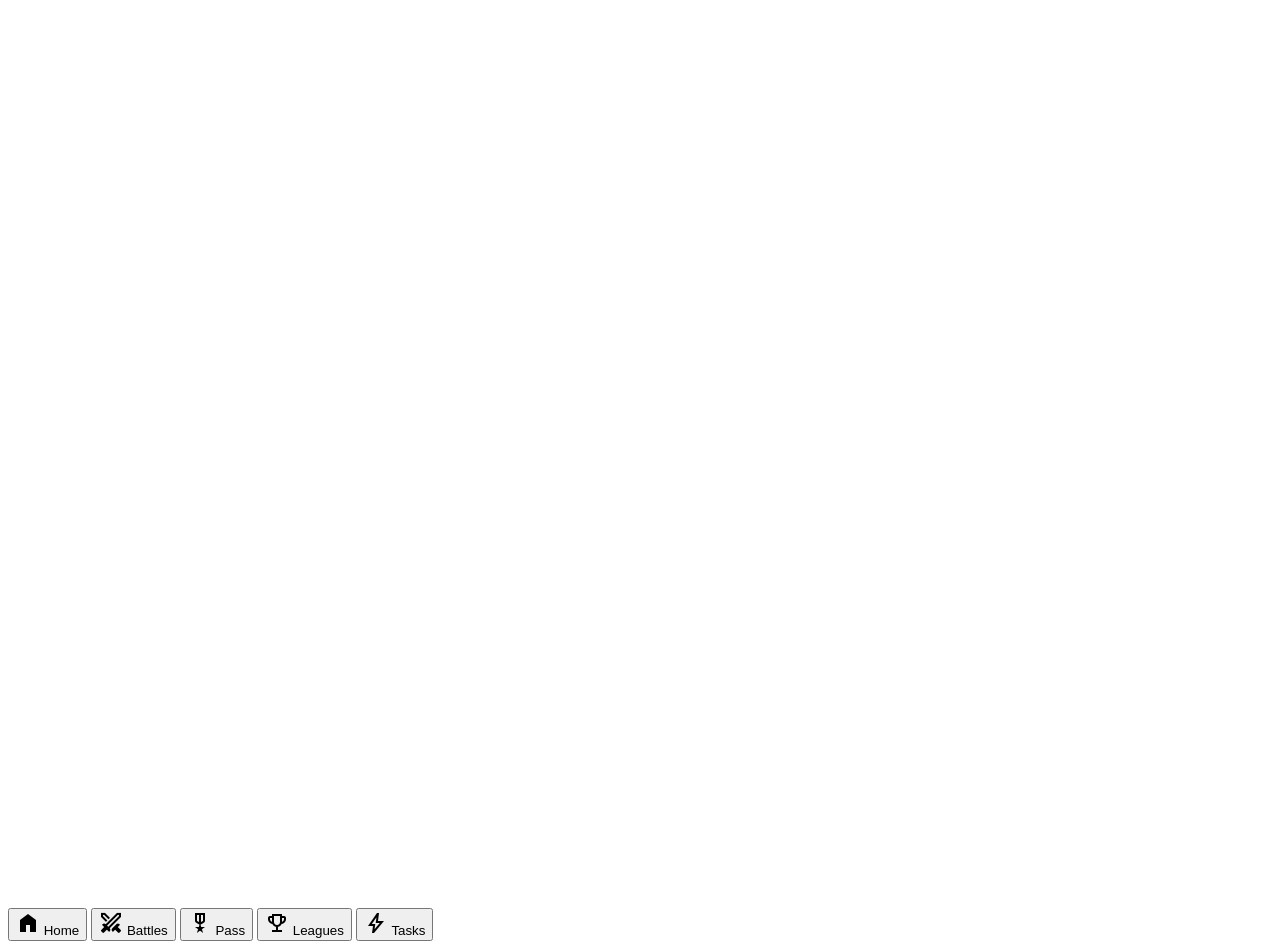
==== commit c8bbee10: "Remove legacy css from app.html to prevent conflicts" ====
--- a/app.html
+++ b/app.html
@@ -119,8 +119,9 @@
     .progress-segment.filled-purple { background: theme('colors.secondary-container'); box-shadow: 0 0 10px rgba(94, 5, 227, 0.4); }
   </style>
 
-  <link rel="stylesheet" href="/css/styles.css">
-  <link rel="stylesheet" href="/css/game.css">
+  <!-- <link rel="stylesheet" href="/css/styles.css">
+  <link rel="stylesheet" href="/css/game.css"> -->
+  <link rel="stylesheet" href="/index.css">
 <script src="https://js.stripe.com/v3/"></script>
 <link rel="icon" type="image/svg+xml" href="./favicon.svg">
 </head>
--- a/index.css
+++ b/index.css
@@ -0,0 +1,5 @@
+��
+ . c o l l a p s e d   {   d i s p l a y :   n o n e   ! i m p o r t a n t ;   } 
+ . c o l l a p s e d   . c o l l a p s e - i c o n   {   t r a n s f o r m :   r o t a t e ( 1 8 0 d e g ) ;   } + 
+ 
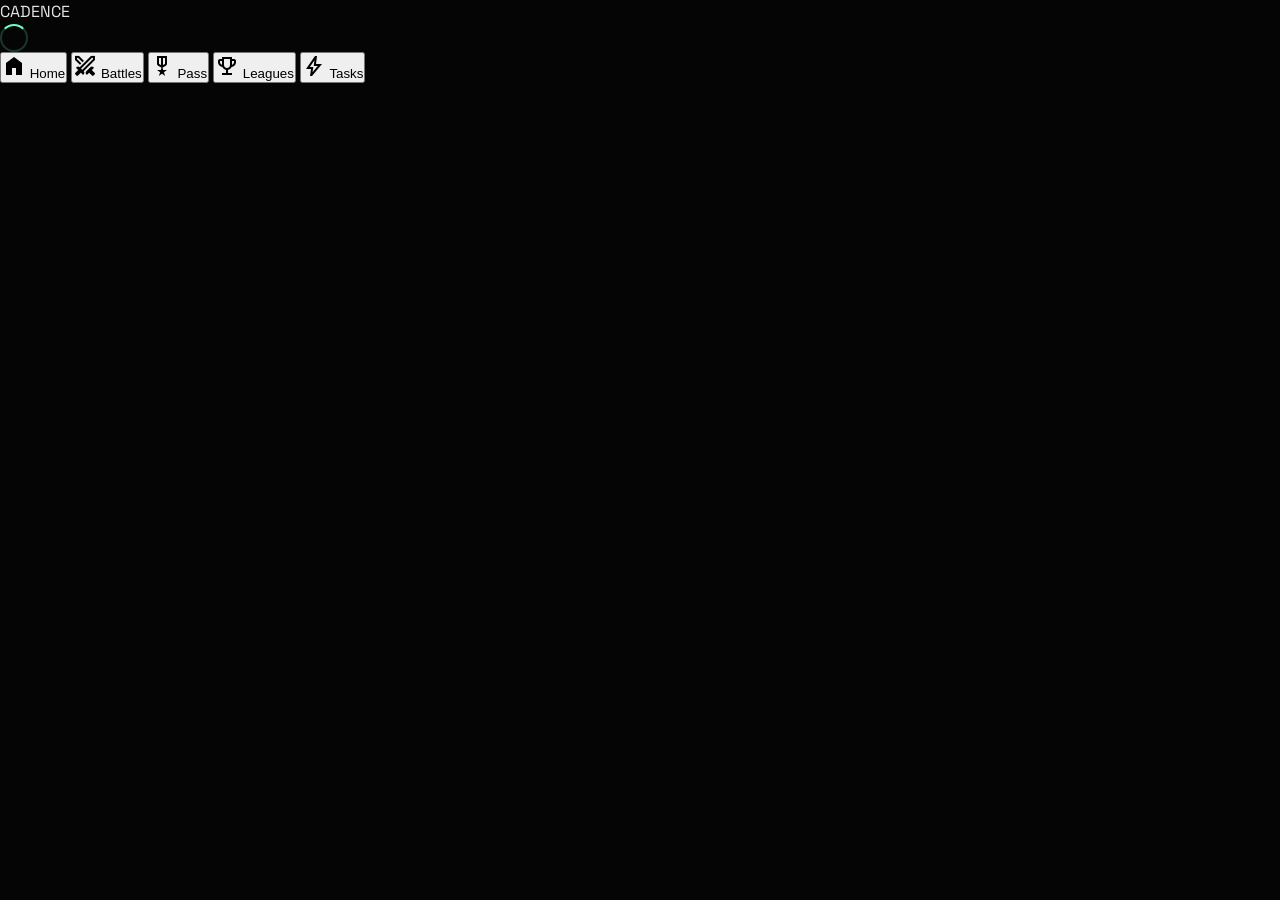
==== commit d495dab9: "Full M3 design system refurbish: fix all broken pages and critical bugs - Rewrote index.css with com" ====
--- a/app.html
+++ b/app.html
@@ -102,7 +102,7 @@
     }
   </script>
   <style>
-    body { background-color: theme('colors.surface-deep'); color: theme('colors.on-surface'); }
+    /* body bg moved to class */
     .glass-panel {
         background: rgba(26, 26, 26, 0.6);
         backdrop-filter: blur(20px); -webkit-backdrop-filter: blur(20px);
@@ -125,11 +125,12 @@
 <script src="https://js.stripe.com/v3/"></script>
 <link rel="icon" type="image/svg+xml" href="./favicon.svg">
 </head>
-<body>
+<body class="bg-surface-deep text-on-surface">
 
 <!-- ══════════ LOADING SCREEN ══════════ -->
-<div id="screen-loading" style="min-height:100vh;display:flex;align-items:center;justify-content:center;background:var(--bg)">
-  <div class="spinner" style="width:30px;height:30px;border-width:3px"></div>
+<div id="screen-loading" class="fixed inset-0 flex flex-col items-center justify-center bg-surface-deep z-[999]">
+  <div class="text-primary font-display-hero text-[1.4rem] tracking-widest uppercase mb-6 animate-pulse">CADENCE</div>
+  <div class="spinner" style="width:28px;height:28px;border-width:2px"></div>
 </div>
 
 
@@ -138,7 +139,7 @@
 <div id="screen-app" style="display:none">
 
     <!-- Mobile & Desktop Header -->
-  <header class="fixed top-0 w-full z-50 flex justify-between items-center px-margin-mobile md:px-margin-desktop py-4 bg-background/80 backdrop-blur-xl border-b border-white/10 shadow-[0_0_20px_rgba(0,229,160,0.2)]">
+  <header class="fixed top-0 w-full z-50 flex justify-between items-center px-margin-mobile md:px-margin-desktop py-4 bg-surface-deep/95 backdrop-blur-md border-b border-white/10 shadow-[0_0_20px_rgba(0,229,160,0.2)]">
     <div class="font-display-hero text-headline-md italic tracking-tighter text-primary-container">CADENCE</div>
     <div class="flex items-center gap-6">
       <button class="text-on-surface-variant hover:text-primary transition-colors scale-95 active:duration-100 flex items-center justify-center">
@@ -162,37 +163,37 @@
     <div class="flex-1 flex flex-col gap-2 w-full">
       <button class="nav-item active flex items-center gap-4 text-on-surface-variant px-6 py-4 hover:bg-surface-container-highest hover:text-neon-white transition-all w-full text-left" data-page="dashboard">
         <span class="material-symbols-outlined" style="font-variation-settings: 'FILL' 1;">dashboard</span>
-        <span class="font-label-caps text-label-caps uppercase tracking-wider">Command Center</span>
+        <span class="nav-text font-label-caps transition-opacity duration-300 text-label-caps uppercase tracking-wider">Command Center</span>
       </button>
       <button class="nav-item flex items-center gap-4 text-on-surface-variant px-6 py-4 hover:bg-surface-container-highest hover:text-neon-white transition-all w-full text-left" data-page="battles">
         <span class="material-symbols-outlined">swords</span>
-        <span class="font-label-caps text-label-caps uppercase tracking-wider">War Room</span>
+        <span class="nav-text font-label-caps transition-opacity duration-300 text-label-caps uppercase tracking-wider">War Room</span>
       </button>
       <button class="nav-item advanced-feature flex items-center gap-4 text-on-surface-variant px-6 py-4 hover:bg-surface-container-highest hover:text-neon-white transition-all w-full text-left" data-page="battlepass">
         <span class="material-symbols-outlined">confirmation_number</span>
-        <span class="font-label-caps text-label-caps uppercase tracking-wider">Battle Pass</span>
+        <span class="nav-text font-label-caps transition-opacity duration-300 text-label-caps uppercase tracking-wider">Battle Pass</span>
       </button>
       <button class="nav-item advanced-feature flex items-center gap-4 text-on-surface-variant px-6 py-4 hover:bg-surface-container-highest hover:text-neon-white transition-all w-full text-left" data-page="leagues">
         <span class="material-symbols-outlined">workspace_premium</span>
-        <span class="font-label-caps text-label-caps uppercase tracking-wider">Elite Leagues</span>
+        <span class="nav-text font-label-caps transition-opacity duration-300 text-label-caps uppercase tracking-wider">Elite Leagues</span>
       </button>
       <button class="nav-item flex items-center gap-4 text-on-surface-variant px-6 py-4 hover:bg-surface-container-highest hover:text-neon-white transition-all w-full text-left" data-page="challenges">
         <span class="material-symbols-outlined">target</span>
-        <span class="font-label-caps text-label-caps uppercase tracking-wider">Daily Ops</span>
+        <span class="nav-text font-label-caps transition-opacity duration-300 text-label-caps uppercase tracking-wider">Daily Ops</span>
       </button>
       
-      <div class="px-6 py-2 mt-2"><span class="font-label-caps text-label-caps text-on-surface-variant uppercase tracking-wider opacity-50">Train</span></div>
+      <div class="px-6 py-2 mt-2"><span class="nav-text font-label-caps transition-opacity duration-300 text-label-caps text-on-surface-variant uppercase tracking-wider opacity-50">Train</span></div>
       <button class="nav-item flex items-center gap-4 text-on-surface-variant px-6 py-4 hover:bg-surface-container-highest hover:text-neon-white transition-all w-full text-left" data-page="coach">
         <span class="material-symbols-outlined">robot_2</span>
-        <span class="font-label-caps text-label-caps uppercase tracking-wider">AI Coach</span>
+        <span class="nav-text font-label-caps transition-opacity duration-300 text-label-caps uppercase tracking-wider">AI Coach</span>
       </button>
       <button class="nav-item flex items-center gap-4 text-on-surface-variant px-6 py-4 hover:bg-surface-container-highest hover:text-neon-white transition-all w-full text-left" data-page="activities">
         <span class="material-symbols-outlined">directions_run</span>
-        <span class="font-label-caps text-label-caps uppercase tracking-wider">Activities</span>
+        <span class="nav-text font-label-caps transition-opacity duration-300 text-label-caps uppercase tracking-wider">Activities</span>
       </button>
       <button class="nav-item flex items-center gap-4 text-on-surface-variant px-6 py-4 hover:bg-surface-container-highest hover:text-neon-white transition-all w-full text-left" data-page="groups">
         <span class="material-symbols-outlined">group</span>
-        <span class="font-label-caps text-label-caps uppercase tracking-wider">Groups</span>
+        <span class="nav-text font-label-caps transition-opacity duration-300 text-label-caps uppercase tracking-wider">Groups</span>
       </button>
     </div>
     
@@ -204,18 +205,18 @@
       <div class="flex justify-between mt-4">
         <button class="text-on-surface-variant hover:text-primary transition-colors flex flex-col items-center gap-1 nav-item" data-page="settings">
           <span class="material-symbols-outlined text-[20px]">settings</span>
-          <span class="font-label-caps text-[10px]">Settings</span>
+          <span class="nav-text font-label-caps transition-opacity duration-300 text-[10px]">Settings</span>
         </button>
         <button class="text-on-surface-variant hover:text-primary transition-colors flex flex-col items-center gap-1 nav-item" data-page="admin" id="admin-nav-item" style="display:none">
           <span class="material-symbols-outlined text-[20px]">shield</span>
-          <span class="font-label-caps text-[10px]">Admin</span>
+          <span class="nav-text font-label-caps transition-opacity duration-300 text-[10px]">Admin</span>
         </button>
       </div>
     </div>
   </nav>
 
   <!-- Main -->
-  <main class="pt-24 pb-28 md:pb-12 md:pl-[280px] px-margin-mobile md:pr-margin-desktop min-h-screen app-main">
+  <main id="app-main" class="pt-24 pb-28 md:pb-12 md:pl-[280px] px-margin-mobile md:pr-margin-desktop min-h-screen app-main transition-all duration-300">
 
       <!-- ── DASHBOARD ── -->
       <div class="page active" id="page-dashboard">
@@ -230,7 +231,7 @@
                 </div>
                 <div class="flex-1 min-w-[200px]">
                   <div class="flex justify-between mb-2">
-                    <span class="font-label-caps text-label-caps text-on-surface-variant uppercase">XP Progress</span>
+                    <span class="nav-text font-label-caps transition-opacity duration-300 text-label-caps text-on-surface-variant uppercase">XP Progress</span>
                     <span class="font-data-display text-[14px] text-primary" id="dash-xp-text">Loading...</span>
                   </div>
                   <div class="h-3 w-full bg-surface-container-lowest flex gap-[2px] p-[2px] rounded-sm overflow-hidden border border-outline-variant/30" id="dash-xp-bar">
@@ -283,7 +284,7 @@
               </div>
             </div>
             <div class="mt-6 bg-error/10 border border-error/20 p-3 text-center rounded flex items-center justify-between">
-              <span class="font-label-caps text-label-caps text-error uppercase tracking-widest">Target locked. Catch up!</span>
+              <span class="nav-text font-label-caps transition-opacity duration-300 text-label-caps text-error uppercase tracking-widest">Target locked. Catch up!</span>
               <button class="bg-error/20 hover:bg-error/30 text-error px-4 py-2 font-label-caps text-[12px] uppercase tracking-widest transition-colors rounded" id="btn-invite-rival-dash">Invite Rival</button>
             </div>
           </div>
@@ -360,327 +361,476 @@
 
       <!-- ── AI COACH ── -->
       <div class="page" id="page-coach">
-        <!-- Selector shown first -->
-        <div id="coach-selector">
-          <div class="coach-selector">
-            <div class="coach-selector-title">Choose your AI Coach</div>
-            <div class="coach-selector-sub">More AI options coming as Cadence grows 🚀</div>
-            <div class="coach-grid">
-              <div class="coach-card selected" id="coach-cadence" onclick="startChat()">
-                <div class="coach-icon">🟢</div>
-                <div class="coach-name">Cadence AI</div>
-                <div class="coach-desc">Powered by Cadence</div>
-                <div class="coach-badge">Free · Available now</div>
-              </div>
-              <div class="coach-card soon" onclick="toast('Claude coming soon! 🧠')">
-                <div class="soon-tag">Soon</div>
-                <div class="coach-icon">🧠</div>
-                <div class="coach-name">Claude</div>
-                <div class="coach-desc">by Anthropic</div>
-              </div>
-              <div class="coach-card soon" onclick="toast('ChatGPT coming soon! ⚡')">
-                <div class="soon-tag">Soon</div>
-                <div class="coach-icon">⚡</div>
-                <div class="coach-name">ChatGPT</div>
-                <div class="coach-desc">by OpenAI</div>
-              </div>
-              <div class="coach-card soon" onclick="toast('Gemini coming soon! ✨')">
-                <div class="soon-tag">Soon</div>
-                <div class="coach-icon">✨</div>
-                <div class="coach-name">Gemini</div>
-                <div class="coach-desc">by Google</div>
-              </div>
-            </div>
-          </div>
-        </div>
-        <!-- Chat shown after selecting -->
-        <div id="coach-chat" style="display:none">
-          <div class="quick-prompts" id="quick-prompts">
-            <button class="qp">Why is my pace dropping?</button>
-            <button class="qp">Am I overtraining?</button>
-            <button class="qp">Build me a 10K plan</button>
-            <button class="qp">When will I break 50min for 10K?</button>
-            <button class="qp">What should I focus on this week?</button>
-          </div>
-          <div class="chat-wrap">
-            <div class="chat-head">
-              <button id="btn-back-selector" style="background:none;border:none;color:var(--muted);cursor:pointer;font-size:1.1rem;margin-right:4px;padding:0">←</button>
-              <div class="chat-dot"></div>
-              <div class="chat-head-name">Cadence AI Coach</div>
-              <div class="chat-head-model">Free</div>
-            </div>
-            <div class="chat-msgs" id="chat-msgs"></div>
-            <div class="chat-inp-wrap">
-              <textarea class="chat-inp" id="chat-in" placeholder="Ask your coach anything…" rows="1"></textarea>
-              <button class="chat-send" id="chat-send">→</button>
-            </div>
+        <div class="max-w-container-max mx-auto px-margin-mobile md:px-margin-desktop py-8 md:py-12">
+          
+          <!-- Selector shown first -->
+          <div id="coach-selector" class="flex flex-col items-center justify-center min-h-[60vh]">
+            <h2 class="font-headline-lg-mobile md:font-headline-lg text-neon-white mb-2 uppercase tracking-tight text-center">Neural Coach Link</h2>
+            <p class="font-body-md text-on-surface-variant mb-12 text-center max-w-lg">Select your preferred AI module to analyze your telemetry and generate optimal training directives.</p>
+            
+            <div class="grid grid-cols-1 md:grid-cols-2 gap-6 w-full max-w-4xl">
+              <!-- Cadence -->
+              <div class="glass-panel rounded-xl p-6 border-primary cursor-pointer hover:neon-glow-primary transition-all duration-300 relative overflow-hidden group" id="coach-cadence" onclick="startChat()">
+                <div class="absolute inset-0 bg-primary/5 opacity-0 group-hover:opacity-100 transition-opacity"></div>
+                <div class="flex items-center gap-4 relative z-10">
+                  <div class="w-16 h-16 rounded-full bg-surface-deep border-2 border-primary flex items-center justify-center neon-glow-primary">
+                    <span class="material-symbols-outlined text-primary text-[32px]">robot_2</span>
+                  </div>
+                  <div class="flex-1">
+                    <h3 class="font-headline-md text-[24px] text-neon-white uppercase tracking-wider">Cadence AI</h3>
+                    <p class="font-label-caps text-[12px] text-on-surface-variant uppercase tracking-widest mt-1">NATIVE MODULE</p>
+                  </div>
+                  <div class="bg-primary/20 text-primary px-3 py-1 rounded font-label-caps text-[10px]">ACTIVE</div>
+                </div>
+              </div>
+              
+              <!-- Claude (Soon) -->
+              <div class="glass-panel rounded-xl p-6 border-outline-variant/30 opacity-70 cursor-not-allowed relative" onclick="toast('Claude module locked 🔒')">
+                <div class="flex items-center gap-4 relative z-10 grayscale">
+                  <div class="w-16 h-16 rounded-full bg-surface-deep border-2 border-outline-variant flex items-center justify-center">
+                    <span class="material-symbols-outlined text-on-surface-variant text-[32px]">psychology</span>
+                  </div>
+                  <div class="flex-1">
+                    <h3 class="font-headline-md text-[24px] text-neon-white uppercase tracking-wider">Claude 3</h3>
+                    <p class="font-label-caps text-[12px] text-on-surface-variant uppercase tracking-widest mt-1">BY ANTHROPIC</p>
+                  </div>
+                  <div class="bg-surface-variant text-on-surface-variant px-3 py-1 rounded font-label-caps text-[10px]">LOCKED</div>
+                </div>
+              </div>
+              
+              <!-- ChatGPT (Soon) -->
+              <div class="glass-panel rounded-xl p-6 border-outline-variant/30 opacity-70 cursor-not-allowed relative" onclick="toast('ChatGPT module locked 🔒')">
+                <div class="flex items-center gap-4 relative z-10 grayscale">
+                  <div class="w-16 h-16 rounded-full bg-surface-deep border-2 border-outline-variant flex items-center justify-center">
+                    <span class="material-symbols-outlined text-on-surface-variant text-[32px]">bolt</span>
+                  </div>
+                  <div class="flex-1">
+                    <h3 class="font-headline-md text-[24px] text-neon-white uppercase tracking-wider">ChatGPT</h3>
+                    <p class="font-label-caps text-[12px] text-on-surface-variant uppercase tracking-widest mt-1">BY OPENAI</p>
+                  </div>
+                  <div class="bg-surface-variant text-on-surface-variant px-3 py-1 rounded font-label-caps text-[10px]">LOCKED</div>
+                </div>
+              </div>
+
+              <!-- Gemini (Soon) -->
+              <div class="glass-panel rounded-xl p-6 border-outline-variant/30 opacity-70 cursor-not-allowed relative" onclick="toast('Gemini module locked 🔒')">
+                <div class="flex items-center gap-4 relative z-10 grayscale">
+                  <div class="w-16 h-16 rounded-full bg-surface-deep border-2 border-outline-variant flex items-center justify-center">
+                    <span class="material-symbols-outlined text-on-surface-variant text-[32px]">auto_awesome</span>
+                  </div>
+                  <div class="flex-1">
+                    <h3 class="font-headline-md text-[24px] text-neon-white uppercase tracking-wider">Gemini</h3>
+                    <p class="font-label-caps text-[12px] text-on-surface-variant uppercase tracking-widest mt-1">BY GOOGLE</p>
+                  </div>
+                  <div class="bg-surface-variant text-on-surface-variant px-3 py-1 rounded font-label-caps text-[10px]">LOCKED</div>
+                </div>
+              </div>
+            </div>
+          </div>
+          
+          <!-- Chat shown after selecting -->
+          <div id="coach-chat" style="display:none" class="flex flex-col h-[calc(100vh-140px)] md:h-[calc(100vh-80px)] max-w-4xl mx-auto">
+            
+            <div class="flex items-center justify-between bg-surface-container-highest/80 backdrop-blur border-b border-primary/30 p-4 rounded-t-xl z-10">
+              <div class="flex items-center gap-3">
+                <button id="btn-back-selector" class="text-on-surface-variant hover:text-primary transition-colors flex items-center justify-center">
+                  <span class="material-symbols-outlined">arrow_back</span>
+                </button>
+                <div class="w-3 h-3 bg-primary rounded-full animate-pulse shadow-[0_0_8px_rgba(0,229,160,0.8)]"></div>
+                <div>
+                  <h3 class="font-label-caps text-[14px] text-neon-white uppercase tracking-wider">CADENCE NEURAL LINK</h3>
+                  <p class="font-data-display text-[10px] text-primary">v2.4.1 ACTIVE</p>
+                </div>
+              </div>
+              <button class="text-on-surface-variant hover:text-neon-white transition-colors" title="Settings">
+                <span class="material-symbols-outlined">settings</span>
+              </button>
+            </div>
+            
+            <div class="flex-1 overflow-y-auto p-4 flex flex-col gap-4 relative bg-surface-deep/50 glass-panel border-x border-outline-variant/20 border-y-0 rounded-none" id="chat-msgs" style="border-radius:0;">
+              <!-- Quick prompts injected here by JS initially -->
+              <div class="flex flex-wrap gap-2 justify-center mb-6" id="quick-prompts">
+                <button class="qp bg-surface-container border border-outline-variant/50 text-on-surface-variant hover:text-primary hover:border-primary px-4 py-2 rounded-full font-label-caps text-[10px] transition-all uppercase tracking-wider">Analyze pace drop</button>
+                <button class="qp bg-surface-container border border-outline-variant/50 text-on-surface-variant hover:text-primary hover:border-primary px-4 py-2 rounded-full font-label-caps text-[10px] transition-all uppercase tracking-wider">Overtraining check</button>
+                <button class="qp bg-surface-container border border-outline-variant/50 text-on-surface-variant hover:text-primary hover:border-primary px-4 py-2 rounded-full font-label-caps text-[10px] transition-all uppercase tracking-wider">10K Training Plan</button>
+              </div>
+              
+              <!-- Chat messages will be injected dynamically -->
+            </div>
+            
+            <div class="p-4 glass-panel border-t border-primary/30 rounded-b-xl flex gap-2">
+              <textarea id="chat-in" class="flex-1 bg-surface-container-lowest border border-outline-variant/50 text-neon-white rounded-lg p-3 font-body-md focus:border-primary focus:outline-none focus:ring-1 focus:ring-primary resize-none placeholder-on-surface-variant/50" placeholder="Initialize query..." rows="1" style="min-height: 48px;"></textarea>
+              <button id="chat-send" class="bg-primary hover:bg-primary-fixed text-on-primary w-12 h-12 rounded-lg flex items-center justify-center transition-all shadow-[0_0_15px_rgba(0,229,160,0.3)]">
+                <span class="material-symbols-outlined">send</span>
+              </button>
+            </div>
+            
           </div>
         </div>
       </div>
 
       <!-- ── ACTIVITIES ── -->
       <div class="page" id="page-activities">
-        <div style="display:flex;gap:8px;margin-bottom:20px;flex-wrap:wrap" id="act-filters">
-          <button class="btn-sm on" data-filter="all">All</button>
-          <button class="btn-sm" data-filter="Run">🏃 Runs</button>
-          <button class="btn-sm" data-filter="Ride">🚴 Rides</button>
-          <button class="btn-sm" data-filter="Walk">🚶 Walks</button>
-          <button class="btn-sm" data-filter="Hike">🥾 Hikes</button>
-        </div>
-        <div class="acts-grid" id="all-acts">
-          <div class="act-card" style="padding:16px"><div class="skeleton-box" style="height:20px;width:60%;margin-bottom:8px"></div><div class="skeleton-box" style="height:14px;width:40%"></div></div>
-          <div class="act-card" style="padding:16px"><div class="skeleton-box" style="height:20px;width:70%;margin-bottom:8px"></div><div class="skeleton-box" style="height:14px;width:30%"></div></div>
-          <div class="act-card" style="padding:16px"><div class="skeleton-box" style="height:20px;width:50%;margin-bottom:8px"></div><div class="skeleton-box" style="height:14px;width:50%"></div></div>
+        <div class="max-w-container-max mx-auto px-margin-mobile md:px-margin-desktop py-8 md:py-12">
+          
+          <div class="flex flex-col md:flex-row justify-between items-start md:items-center mb-8 gap-4">
+            <div>
+              <h2 class="font-headline-lg-mobile md:font-headline-lg text-neon-white uppercase tracking-tight">Telemetry Log</h2>
+              <p class="font-data-display text-[14px] text-primary mt-1">RECORDED EXERTIONS</p>
+            </div>
+            
+            <div class="flex flex-wrap gap-2" id="act-filters">
+              <button class="bg-primary/20 text-primary border border-primary/50 px-4 py-2 rounded-md font-label-caps text-[12px] uppercase tracking-widest hover:bg-primary/30 transition-colors on" data-filter="all">All Data</button>
+              <button class="bg-surface-container border border-outline-variant/50 text-on-surface-variant hover:text-neon-white hover:border-outline-variant px-4 py-2 rounded-md font-label-caps text-[12px] uppercase tracking-widest transition-colors" data-filter="Run">🏃 Runs</button>
+              <button class="bg-surface-container border border-outline-variant/50 text-on-surface-variant hover:text-neon-white hover:border-outline-variant px-4 py-2 rounded-md font-label-caps text-[12px] uppercase tracking-widest transition-colors" data-filter="Ride">🚴 Rides</button>
+              <button class="bg-surface-container border border-outline-variant/50 text-on-surface-variant hover:text-neon-white hover:border-outline-variant px-4 py-2 rounded-md font-label-caps text-[12px] uppercase tracking-widest transition-colors" data-filter="Walk">🚶 Walks</button>
+            </div>
+          </div>
+
+          <div class="grid grid-cols-1 md:grid-cols-2 lg:grid-cols-3 gap-6" id="all-acts">
+            <!-- Activities injected dynamically via JS -->
+            <div class="col-span-full text-center p-12 glass-panel rounded-xl">
+              <div class="w-8 h-8 rounded-full bg-primary/20 animate-ping mx-auto mb-4"></div>
+              <p class="font-label-caps text-primary uppercase tracking-widest">Intercepting telemetry...</p>
+            </div>
+          </div>
+          
         </div>
       </div>
 
       <!-- ── GROUPS ── -->
       <div class="page" id="page-groups">
-        <div style="display:flex;align-items:center;justify-content:space-between;margin-bottom:20px">
-          <div>
-            <div style="font-family:'Syne',sans-serif;font-weight:800;font-size:1.15rem;letter-spacing:-0.02em;margin-bottom:4px">City Groups</div>
-            <div style="font-size:0.82rem;color:var(--muted)">Compete with runners in your zone 🏆</div>
-          </div>
-          <button class="btn-sm on" id="btn-create-group">+ Create group</button>
-        </div>
-        <div class="groups-grid" id="groups-list">
-          <div class="empty"><span class="spinner"></span> Loading…</div>
+        <div class="max-w-container-max mx-auto px-margin-mobile md:px-margin-desktop py-8 md:py-12">
+          
+          <div class="flex flex-col md:flex-row justify-between items-start md:items-center mb-8 gap-4">
+            <div>
+              <h2 class="font-headline-lg-mobile md:font-headline-lg text-neon-white uppercase tracking-tight">Factions & Squads</h2>
+              <p class="font-data-display text-[14px] text-primary mt-1">ALLIED FORCES</p>
+            </div>
+            
+            <button id="btn-create-group" class="bg-primary text-on-primary hover:bg-primary-fixed px-6 py-3 rounded-lg font-label-caps text-[14px] uppercase tracking-widest transition-all shadow-[0_0_15px_rgba(0,229,160,0.3)] flex items-center gap-2">
+              <span class="material-symbols-outlined text-[20px]">add</span>
+              Form Squad
+            </button>
+          </div>
+
+          <div class="grid grid-cols-1 md:grid-cols-2 lg:grid-cols-3 gap-6" id="groups-list">
+            <!-- Groups injected via JS -->
+            <div class="col-span-full text-center p-12 glass-panel rounded-xl">
+              <div class="w-8 h-8 rounded-full bg-primary/20 animate-ping mx-auto mb-4"></div>
+              <p class="font-label-caps text-primary uppercase tracking-widest">Scanning for squads...</p>
+            </div>
+          </div>
+          
+        </div>
+      </div>
+      
+      <!-- Create Group Modal -->
+      <div id="group-modal" class="fixed inset-0 z-[100] flex items-center justify-center bg-surface-deep/90 backdrop-blur-sm" style="display:none">
+        <div class="glass-panel border border-primary/30 p-8 rounded-xl max-w-md w-full relative neon-glow-primary">
+          <h3 class="font-headline-md text-neon-white uppercase mb-2">Form a Squad</h3>
+          <p class="font-body-md text-on-surface-variant mb-6 text-[14px]">Create a new faction and invite operators to join your ranks.</p>
+          
+          <div class="flex flex-col gap-4 mb-8">
+            <div>
+              <label class="block font-label-caps text-[10px] text-primary uppercase tracking-widest mb-2">Squad Name</label>
+              <input type="text" id="group-name" placeholder="e.g. Neon Runners" class="w-full bg-surface-container border border-outline-variant/50 text-neon-white rounded p-3 font-body-md focus:border-primary focus:outline-none focus:ring-1 focus:ring-primary" maxlength="30">
+            </div>
+            <div>
+              <label class="block font-label-caps text-[10px] text-primary uppercase tracking-widest mb-2">City Base</label>
+              <input type="text" id="group-city" placeholder="e.g. Neo-Tokyo" class="w-full bg-surface-container border border-outline-variant/50 text-neon-white rounded p-3 font-body-md focus:border-primary focus:outline-none focus:ring-1 focus:ring-primary" maxlength="30">
+            </div>
+            <div>
+              <label class="block font-label-caps text-[10px] text-primary uppercase tracking-widest mb-2">Insignia (Emoji)</label>
+              <input type="text" id="group-flag" placeholder="🎌" class="w-full bg-surface-container border border-outline-variant/50 text-neon-white rounded p-3 font-body-md focus:border-primary focus:outline-none focus:ring-1 focus:ring-primary text-[24px]" maxlength="2">
+            </div>
+          </div>
+          
+          <div class="flex gap-4">
+            <button id="btn-cancel-group" class="flex-1 bg-surface-container border border-outline-variant text-on-surface-variant hover:text-neon-white px-4 py-3 rounded font-label-caps uppercase tracking-widest transition-colors">Abort</button>
+            <button id="btn-save-group" class="flex-1 bg-primary text-on-primary hover:bg-primary-fixed px-4 py-3 rounded font-label-caps uppercase tracking-widest transition-colors shadow-[0_0_10px_rgba(0,229,160,0.4)]">Deploy</button>
+          </div>
         </div>
       </div>
 
       <!-- ── RANKING ── -->
       <div class="page" id="page-ranking">
-        <div style="display:flex;align-items:center;justify-content:space-between;margin-bottom:20px">
-          <div>
-            <div style="font-family:'Syne',sans-serif;font-weight:800;font-size:1.15rem;letter-spacing:-0.02em;margin-bottom:4px">Monthly Ranking 🏆</div>
-            <div style="font-size:0.82rem;color:var(--muted)">Top runner wins a free Elite month. Resets on the 1st.</div>
-          </div>
-          <div style="font-family:'DM Mono',monospace;font-size:0.72rem;color:var(--muted)">Resets in <span id="days-left">—</span> days</div>
-        </div>
-        <div id="ranking-list">
-          <div class="empty"><span class="spinner"></span> Loading…</div>
+        <div class="max-w-container-max mx-auto">
+          <div class="flex flex-col md:flex-row justify-between items-start md:items-end gap-4 mb-8">
+            <div>
+              <h2 class="font-headline-lg-mobile md:font-headline-lg text-neon-white uppercase tracking-tight mb-2">Monthly Ranking 🏆</h2>
+              <p class="font-body-md text-on-surface-variant">Top runner wins a free Elite month. Resets on the 1st.</p>
+            </div>
+            <div class="glass-panel px-4 py-3 rounded-xl border border-outline-variant/30 flex items-center gap-2">
+              <span class="material-symbols-outlined text-primary text-[18px]">schedule</span>
+              <span class="font-data-display text-[13px] text-on-surface-variant">Resets in <span id="days-left" class="text-primary">—</span> days</span>
+            </div>
+          </div>
+          <div id="ranking-list">
+            <div class="empty"><span class="spinner"></span> Loading…</div>
+          </div>
         </div>
       </div>
 
       <!-- ── PRICING ── -->
       <div class="page" id="page-pricing">
-        <div style="margin-bottom:32px">
-          <div style="font-family:'Syne',sans-serif;font-weight:800;font-size:1.6rem;letter-spacing:-0.03em;margin-bottom:8px">Simple pricing</div>
-          <div style="color:var(--muted)">Start free. Upgrade when you're ready.</div>
-        </div>
-        <div class="pricing-grid">
-          <div class="pricing-card">
-            <div class="pricing-name">Starter</div>
-            <div class="pricing-price">$0 <span>/ forever</span></div>
-            <div class="pricing-desc">For runners getting started.</div>
-            <ul class="pricing-feat">
-              <li class="on"><span class="check">✓</span> Strava connection</li>
-              <li class="on"><span class="check">✓</span> Activity dashboard</li>
-              <li class="on"><span class="check">✓</span> AI Coach (free)</li>
-              <li class="on"><span class="check">✓</span> Join 1 group</li>
-              <li style="opacity:0.4"><span class="check">✗</span> Create groups</li>
-              <li style="opacity:0.4"><span class="check">✗</span> km Battles</li>
-              <li style="opacity:0.4"><span class="check">✗</span> Monthly prize</li>
-            </ul>
-            <button class="btn btn-outline btn-full">Current plan</button>
-          </div>
-          <div class="pricing-card featured">
-            <div class="pricing-badge">⚡ 14-day free trial</div>
-            <div class="pricing-name">Elite</div>
-            <div class="pricing-price">$8 <span>/ month</span></div>
-            <div class="pricing-desc">For serious runners who want to improve.</div>
-            <ul class="pricing-feat">
-              <li class="on"><span class="check">✓</span> Everything in Starter</li>
-              <li class="on"><span class="check">✓</span> Unlimited AI coaching</li>
-              <li class="on"><span class="check">✓</span> Create & lead groups</li>
-              <li class="on"><span class="check">✓</span> km Battles & ranking</li>
-              <li class="on"><span class="check">✓</span> Monthly winner = free month</li>
-              <li class="on"><span class="check">✓</span> Full activity history</li>
-              <li class="on"><span class="check">✓</span> PR predictor</li>
-            </ul>
-            <button class="btn btn-green btn-full" id="btn-checkout">Start free trial →</button>
+        <div class="max-w-container-max mx-auto px-0 md:px-margin-desktop py-4 md:py-8">
+          <div class="mb-10">
+            <h2 class="font-headline-lg-mobile md:font-headline-lg text-neon-white uppercase tracking-tight mb-2">Simple Pricing</h2>
+            <p class="font-body-md text-on-surface-variant">Start free. Upgrade when you're ready.</p>
+          </div>
+          <div class="grid grid-cols-1 md:grid-cols-2 gap-6 max-w-2xl">
+            <!-- Starter -->
+            <div class="m3-pricing-card">
+              <div class="font-label-caps text-label-caps text-outline uppercase tracking-widest mb-4">Starter</div>
+              <div class="flex items-end gap-2 mb-1">
+                <span class="font-display-hero text-[3rem] text-neon-white leading-none">$0</span>
+                <span class="font-body-md text-on-surface-variant mb-2">/ forever</span>
+              </div>
+              <p class="font-body-md text-on-surface-variant text-sm mb-6">For runners getting started.</p>
+              <ul class="space-y-3 mb-8">
+                <li class="flex items-center gap-3 font-body-md text-on-surface text-sm"><span class="material-symbols-outlined text-primary text-[18px]" style="font-variation-settings:'FILL' 1;">check_circle</span> Strava connection</li>
+                <li class="flex items-center gap-3 font-body-md text-on-surface text-sm"><span class="material-symbols-outlined text-primary text-[18px]" style="font-variation-settings:'FILL' 1;">check_circle</span> Activity dashboard</li>
+                <li class="flex items-center gap-3 font-body-md text-on-surface text-sm"><span class="material-symbols-outlined text-primary text-[18px]" style="font-variation-settings:'FILL' 1;">check_circle</span> AI Coach (limited)</li>
+                <li class="flex items-center gap-3 font-body-md text-on-surface text-sm"><span class="material-symbols-outlined text-primary text-[18px]" style="font-variation-settings:'FILL' 1;">check_circle</span> Join 1 group</li>
+                <li class="flex items-center gap-3 font-body-md text-on-surface-variant text-sm opacity-40"><span class="material-symbols-outlined text-[18px]">cancel</span> Create groups</li>
+                <li class="flex items-center gap-3 font-body-md text-on-surface-variant text-sm opacity-40"><span class="material-symbols-outlined text-[18px]">cancel</span> km Battles</li>
+                <li class="flex items-center gap-3 font-body-md text-on-surface-variant text-sm opacity-40"><span class="material-symbols-outlined text-[18px]">cancel</span> Monthly prize</li>
+              </ul>
+              <button class="m3-btn m3-btn-outlined m3-btn-full" disabled>Current plan</button>
+            </div>
+            <!-- Elite -->
+            <div class="m3-pricing-card featured">
+              <div class="m3-pricing-badge">⚡ 14-day free trial</div>
+              <div class="font-label-caps text-label-caps text-primary uppercase tracking-widest mb-4">Elite</div>
+              <div class="flex items-end gap-2 mb-1">
+                <span class="font-display-hero text-[3rem] text-primary leading-none">$8</span>
+                <span class="font-body-md text-on-surface-variant mb-2">/ month</span>
+              </div>
+              <p class="font-body-md text-on-surface-variant text-sm mb-6">For serious runners who want to improve.</p>
+              <ul class="space-y-3 mb-8">
+                <li class="flex items-center gap-3 font-body-md text-on-surface text-sm"><span class="material-symbols-outlined text-primary text-[18px]" style="font-variation-settings:'FILL' 1;">check_circle</span> Everything in Starter</li>
+                <li class="flex items-center gap-3 font-body-md text-on-surface text-sm"><span class="material-symbols-outlined text-primary text-[18px]" style="font-variation-settings:'FILL' 1;">check_circle</span> Unlimited AI coaching</li>
+                <li class="flex items-center gap-3 font-body-md text-on-surface text-sm"><span class="material-symbols-outlined text-primary text-[18px]" style="font-variation-settings:'FILL' 1;">check_circle</span> Create & lead groups</li>
+                <li class="flex items-center gap-3 font-body-md text-on-surface text-sm"><span class="material-symbols-outlined text-primary text-[18px]" style="font-variation-settings:'FILL' 1;">check_circle</span> km Battles & ranking</li>
+                <li class="flex items-center gap-3 font-body-md text-on-surface text-sm"><span class="material-symbols-outlined text-primary text-[18px]" style="font-variation-settings:'FILL' 1;">check_circle</span> Monthly winner prize</li>
+                <li class="flex items-center gap-3 font-body-md text-on-surface text-sm"><span class="material-symbols-outlined text-primary text-[18px]" style="font-variation-settings:'FILL' 1;">check_circle</span> Full activity history</li>
+                <li class="flex items-center gap-3 font-body-md text-on-surface text-sm"><span class="material-symbols-outlined text-primary text-[18px]" style="font-variation-settings:'FILL' 1;">check_circle</span> PR predictor</li>
+              </ul>
+              <button class="m3-btn m3-btn-filled m3-btn-full" id="btn-checkout" style="border-radius:12px; padding:14px; font-size:1rem;">Start free trial →</button>
+            </div>
           </div>
         </div>
       </div>
 
       <!-- ── SETTINGS ── -->
       <div class="page" id="page-settings">
-        <div style="max-width:580px">
-
-          <div class="settings-section">
-            <div class="settings-title">👤 Profile</div>
-
-            <!-- Avatar upload area -->
-            <div style="display:flex;align-items:center;gap:20px;margin-bottom:24px">
-              <div style="position:relative;flex-shrink:0">
-                <div id="settings-avatar" style="width:80px;height:80px;border-radius:50%;background:var(--green-dim);border:2px solid #00E5A030;display:flex;align-items:center;justify-content:center;font-size:1.8rem;font-weight:600;color:var(--green);overflow:hidden;cursor:pointer" onclick="document.getElementById('avatar-file-input').click()" title="Click to change photo">?</div>
-                <div style="position:absolute;bottom:0;right:0;width:24px;height:24px;border-radius:50%;background:var(--green);display:flex;align-items:center;justify-content:center;cursor:pointer;border:2px solid var(--bg);pointer-events:none">
-                  <svg width="11" height="11" viewBox="0 0 24 24" fill="none" stroke="#080808" stroke-width="2.5"><path d="M12 20h9M16.5 3.5a2.121 2.121 0 013 3L7 19l-4 1 1-4L16.5 3.5z"/></svg>
+        <div class="max-w-container-max mx-auto" style="max-width:620px">
+
+          <!-- Profile Card -->
+          <div class="m3-card">
+            <div class="m3-card-title">👤 Profile</div>
+            <div class="flex items-center gap-5 mb-6">
+              <div class="relative flex-shrink-0">
+                <div class="m3-avatar" id="settings-avatar" onclick="document.getElementById('avatar-file-input').click()" title="Click to change photo">?</div>
+                <div class="absolute bottom-0 right-0 w-6 h-6 rounded-full bg-primary flex items-center justify-center border-2 border-surface-deep pointer-events-none">
+                  <svg width="11" height="11" viewBox="0 0 24 24" fill="none" stroke="#003824" stroke-width="2.5"><path d="M12 20h9M16.5 3.5a2.121 2.121 0 013 3L7 19l-4 1 1-4L16.5 3.5z"/></svg>
                 </div>
                 <input type="file" id="avatar-file-input" accept="image/*" style="display:none">
               </div>
               <div>
-                <div style="font-size:0.95rem;font-weight:600;margin-bottom:3px" id="settings-display-name">—</div>
-                <div style="font-size:0.78rem;color:var(--muted);margin-bottom:8px" id="settings-email">—</div>
-                <button id="btn-upload-avatar" class="btn-sm" style="font-size:0.75rem">Upload photo</button>
-                <span id="avatar-upload-status" style="font-size:0.72rem;color:var(--muted);margin-left:8px"></span>
-              </div>
-            </div>
-
-            <div style="display:grid;grid-template-columns:1fr 1fr;gap:10px;margin-bottom:12px">
+                <div class="font-body-md text-neon-white font-semibold mb-1" id="settings-display-name">—</div>
+                <div class="font-data-display text-[13px] text-on-surface-variant mb-3" id="settings-email">—</div>
+                <button id="btn-upload-avatar" class="m3-btn m3-btn-tonal" style="padding:6px 16px; font-size:0.78rem; border-radius:10px;">Upload photo</button>
+                <span id="avatar-upload-status" class="font-label-caps text-[11px] text-on-surface-variant ml-2"></span>
+              </div>
+            </div>
+
+            <div class="grid grid-cols-2 gap-3 mb-4">
               <div>
-                <div class="settings-lbl">Display name</div>
-                <input class="inp" id="profile-name" type="text" placeholder="Your name" style="margin-bottom:0">
+                <label class="m3-label">Display name</label>
+                <input class="m3-input" id="profile-name" type="text" placeholder="Your name">
               </div>
               <div>
-                <div class="settings-lbl">City</div>
-                <input class="inp" id="profile-city" type="text" placeholder="Madrid" style="margin-bottom:0">
-              </div>
-            </div>
-
-            <div style="margin-bottom:12px">
-              <div class="settings-lbl">Bio <span style="color:var(--muted2);font-size:0.7rem">(optional)</span></div>
-              <textarea class="inp" id="profile-bio" placeholder="Tell other runners about yourself…" style="margin-bottom:0;resize:vertical;min-height:72px;font-family:'Space Grotesk',sans-serif"></textarea>
-            </div>
-
-            <div style="display:grid;grid-template-columns:1fr 1fr;gap:10px;margin-bottom:16px">
+                <label class="m3-label">City</label>
+                <input class="m3-input" id="profile-city" type="text" placeholder="Madrid">
+              </div>
+            </div>
+
+            <div class="mb-4">
+              <label class="m3-label">Bio <span class="text-outline normal-case">(optional)</span></label>
+              <textarea class="m3-input" id="profile-bio" placeholder="Tell other runners about yourself…" style="resize:vertical;min-height:80px"></textarea>
+            </div>
+
+            <div class="grid grid-cols-2 gap-3 mb-5">
               <div>
-                <div class="settings-lbl">Date of birth</div>
-                <input class="inp" id="profile-dob" type="date" style="margin-bottom:0">
+                <label class="m3-label">Date of birth</label>
+                <input class="m3-input" id="profile-dob" type="date">
               </div>
               <div>
-                <div class="settings-lbl">Weight (kg)</div>
-                <input class="inp" id="profile-weight" type="number" min="30" max="200" step="0.5" placeholder="70" style="margin-bottom:0">
-              </div>
-            </div>
-
-            <div class="settings-lbl">Runner type</div>
+                <label class="m3-label">Weight (kg)</label>
+                <input class="m3-input" id="profile-weight" type="number" min="30" max="200" step="0.5" placeholder="70">
+              </div>
+            </div>
+
+            <label class="m3-label">Runner type</label>
             <div class="chip-row">
-              <button class="chip" data-group="runner-type" data-val="beginner">🌱 Beginner</button>
-              <button class="chip" data-group="runner-type" data-val="intermediate">🏃 Intermediate</button>
-              <button class="chip" data-group="runner-type" data-val="advanced">⚡ Advanced</button>
-            </div>
-            <div class="settings-lbl">Goal</div>
+              <button class="m3-chip" data-group="runner-type" data-val="beginner">🌱 Beginner</button>
+              <button class="m3-chip" data-group="runner-type" data-val="intermediate">🏃 Intermediate</button>
+              <button class="m3-chip" data-group="runner-type" data-val="advanced">⚡ Advanced</button>
+            </div>
+            <label class="m3-label">Goal</label>
             <div class="chip-row">
-              <button class="chip" data-group="goal" data-val="fitness">💪 Get fit</button>
-              <button class="chip" data-group="goal" data-val="10k">🏅 10K</button>
-              <button class="chip" data-group="goal" data-val="half">🎯 Half marathon</button>
-              <button class="chip" data-group="goal" data-val="marathon">🏆 Marathon</button>
-            </div>
-            <button class="settings-save" id="btn-save-profile">Save profile</button>
-          </div>
-
-
-          <div class="settings-section">
-            <div class="settings-title">🔗 Connections</div>
-            <div class="settings-conn-row" id="strava-conn-row">
-              <div style="display:flex;align-items:center;gap:12px">
-                <div style="width:36px;height:36px;border-radius:8px;background:#FC4C0215;display:flex;align-items:center;justify-content:center;font-size:0.95rem">🟠</div>
+              <button class="m3-chip" data-group="goal" data-val="fitness">💪 Get fit</button>
+              <button class="m3-chip" data-group="goal" data-val="10k">🏅 10K</button>
+              <button class="m3-chip" data-group="goal" data-val="half">🎯 Half</button>
+              <button class="m3-chip" data-group="goal" data-val="marathon">🏆 Marathon</button>
+            </div>
+            <button class="m3-btn-save" id="btn-save-profile">Save profile</button>
+          </div>
+
+          <!-- Connections Card -->
+          <div class="m3-card">
+            <div class="m3-card-title">🔗 Connections</div>
+            <div class="m3-conn-row" id="strava-conn-row">
+              <div class="flex items-center gap-3">
+                <div class="w-10 h-10 rounded-xl flex items-center justify-center text-lg" style="background:rgba(252,76,2,0.1)">🟠</div>
                 <div>
-                  <div style="font-size:0.88rem;font-weight:500">Strava</div>
-                  <div style="font-size:0.7rem;color:var(--muted);display:flex;align-items:center;gap:5px">
-                    <div id="strava-conn-dot" style="width:6px;height:6px;border-radius:50%;background:var(--muted);flex-shrink:0"></div>
-                    <span id="strava-conn-status">Not connected</span>
-                  </div>
-                </div>
-              </div>
-              <div style="display:flex;align-items:center;gap:8px">
-                <button class="btn-sm" id="btn-reconnect-strava">Connect Strava</button>
-                <button class="btn-sm" id="btn-disconnect-strava" style="display:none;color:#ff6b6b;border-color:#ff6b6b40">Disconnect</button>
-              </div>
-            </div>
-            <div class="settings-row" id="autosync-row" style="display:none;margin-top:8px;padding:10px 14px;background:var(--surface2);border-radius:10px">
+                  <div class="font-body-md text-neon-white font-medium">Strava</div>
+                  <div class="flex items-center gap-2 mt-0.5">
+                    <div id="strava-conn-dot" class="w-2 h-2 rounded-full bg-outline flex-shrink-0"></div>
+                    <span id="strava-conn-status" class="font-label-caps text-[11px] text-on-surface-variant">Not connected</span>
+                  </div>
+                </div>
+              </div>
+              <div class="flex items-center gap-2">
+                <button class="m3-btn m3-btn-tonal" id="btn-reconnect-strava" style="padding:7px 16px; font-size:0.78rem; border-radius:10px;">Connect Strava</button>
+                <button class="m3-btn" id="btn-disconnect-strava" style="display:none; padding:7px 16px; font-size:0.78rem; border-radius:10px; color:#ffb4ab; border:1px solid rgba(255,180,171,0.25); background:rgba(255,180,171,0.08)">Disconnect</button>
+              </div>
+            </div>
+            <div class="m3-settings-row" id="autosync-row" style="display:none">
               <div>
-                <div style="font-size:0.88rem;font-weight:500">Auto-sync on login</div>
-                <div style="font-size:0.7rem;color:var(--muted)">Automatically sync Strava activities when you open the app</div>
-              </div>
-              <label class="toggle"><input type="checkbox" id="autosync-toggle" checked><span class="toggle-track"></span></label>
-            </div>
-
-            <div class="settings-conn-row" style="opacity:0.5">
-              <div style="display:flex;align-items:center;gap:12px">
-                <div style="width:36px;height:36px;border-radius:8px;background:#0066CC15;display:flex;align-items:center;justify-content:center;font-size:0.95rem">⌚</div>
-                <div><div style="font-size:0.88rem;font-weight:500">Garmin</div><div style="font-size:0.7rem;color:var(--muted)">Coming soon</div></div>
-              </div>
-              <span style="font-size:0.68rem;color:var(--muted2);font-family:'DM Mono',monospace">Soon</span>
-            </div>
-          </div>
-
-
-          <div class="settings-section">
-            <div class="settings-title">🤖 AI Coach preferences</div>
-            <div class="settings-lbl">Language</div>
+                <div class="m3-settings-row-label">Auto-sync on login</div>
+                <div class="m3-settings-row-sub">Automatically sync Strava activities when you open the app</div>
+              </div>
+              <label class="m3-toggle"><input type="checkbox" id="autosync-toggle" checked><span class="m3-toggle-track"></span></label>
+            </div>
+            <div class="m3-conn-row opacity-40">
+              <div class="flex items-center gap-3">
+                <div class="w-10 h-10 rounded-xl flex items-center justify-center text-lg" style="background:rgba(0,102,204,0.1)">⌚</div>
+                <div>
+                  <div class="font-body-md text-neon-white font-medium">Garmin</div>
+                  <div class="font-label-caps text-[11px] text-on-surface-variant mt-0.5">Coming soon</div>
+                </div>
+              </div>
+              <span class="font-label-caps text-[10px] text-outline border border-outline-variant/30 px-3 py-1 rounded">SOON</span>
+            </div>
+          </div>
+
+          <!-- AI Coach Prefs Card -->
+          <div class="m3-card">
+            <div class="m3-card-title">🤖 AI Coach Preferences</div>
+            <label class="m3-label">Language</label>
             <div class="chip-row">
-              <button class="chip" data-group="lang" data-val="en">🇬🇧 English</button>
-              <button class="chip" data-group="lang" data-val="es">🇪🇸 Español</button>
-              <button class="chip" data-group="lang" data-val="fr">🇫🇷 Français</button>
-              <button class="chip" data-group="lang" data-val="de">🇩🇪 Deutsch</button>
-            </div>
-            <div class="settings-lbl">Coaching style</div>
+              <button class="m3-chip" data-group="lang" data-val="en">🇬🇧 English</button>
+              <button class="m3-chip" data-group="lang" data-val="es">🇪🇸 Español</button>
+              <button class="m3-chip" data-group="lang" data-val="fr">🇫🇷 Français</button>
+              <button class="m3-chip" data-group="lang" data-val="de">🇩🇪 Deutsch</button>
+            </div>
+            <label class="m3-label">Coaching style</label>
             <div class="chip-row">
-              <button class="chip" data-group="style" data-val="motivator">🔥 Motivator</button>
-              <button class="chip" data-group="style" data-val="technical">📊 Technical</button>
-              <button class="chip" data-group="style" data-val="friendly">😊 Friendly</button>
-              <button class="chip" data-group="style" data-val="strict">💪 Strict</button>
-            </div>
-            <button class="settings-save" id="btn-save-coach">Save preferences</button>
-          </div>
-
-          <div class="settings-section">
-            <div class="settings-title">🔔 Notifications</div>
-            <div class="settings-row">
-              <div><div style="font-size:0.88rem;font-weight:500">Weekly summary</div><div style="font-size:0.7rem;color:var(--muted)">Every Monday by email</div></div>
-              <label class="toggle"><input type="checkbox" id="notif-weekly" checked><span class="toggle-track"></span></label>
-            </div>
-            <div class="settings-row">
-              <div><div style="font-size:0.88rem;font-weight:500">Ranking alerts</div><div style="font-size:0.7rem;color:var(--muted)">When someone overtakes you</div></div>
-              <label class="toggle"><input type="checkbox" id="notif-ranking"><span class="toggle-track"></span></label>
-            </div>
-            <div class="settings-row">
-              <div><div style="font-size:0.88rem;font-weight:500">Inactivity reminder</div><div style="font-size:0.7rem;color:var(--muted)">If you haven't run in 5+ days</div></div>
-              <label class="toggle"><input type="checkbox" id="notif-inactive" checked><span class="toggle-track"></span></label>
-            </div>
-            <div class="settings-row">
-              <div><div style="font-size:0.88rem;font-weight:500">Monthly winner</div><div style="font-size:0.7rem;color:var(--muted)">Notify me if I win the monthly ranking</div></div>
-              <label class="toggle"><input type="checkbox" id="notif-winner"><span class="toggle-track"></span></label>
-            </div>
-            <button class="settings-save" id="btn-save-notifs">Save notifications</button>
-          </div>
-
-          <div class="settings-section">
-            <div class="settings-title">💳 Subscription</div>
-            <div style="display:flex;align-items:center;justify-content:space-between;margin-bottom:8px">
-              <div style="font-size:0.88rem;font-weight:500">Current plan</div>
+              <button class="m3-chip" data-group="style" data-val="motivator">🔥 Motivator</button>
+              <button class="m3-chip" data-group="style" data-val="technical">📊 Technical</button>
+              <button class="m3-chip" data-group="style" data-val="friendly">😊 Friendly</button>
+              <button class="m3-chip" data-group="style" data-val="strict">💪 Strict</button>
+            </div>
+            <button class="m3-btn-save" id="btn-save-coach">Save preferences</button>
+          </div>
+
+          <!-- Notifications Card -->
+          <div class="m3-card">
+            <div class="m3-card-title">🔔 Notifications</div>
+            <div class="m3-settings-row">
+              <div>
+                <div class="m3-settings-row-label">Weekly summary</div>
+                <div class="m3-settings-row-sub">Every Monday by email</div>
+              </div>
+              <label class="m3-toggle"><input type="checkbox" id="notif-weekly" checked><span class="m3-toggle-track"></span></label>
+            </div>
+            <div class="m3-settings-row">
+              <div>
+                <div class="m3-settings-row-label">Ranking alerts</div>
+                <div class="m3-settings-row-sub">When someone overtakes you</div>
+              </div>
+              <label class="m3-toggle"><input type="checkbox" id="notif-ranking"><span class="m3-toggle-track"></span></label>
+            </div>
+            <div class="m3-settings-row">
+              <div>
+                <div class="m3-settings-row-label">Inactivity reminder</div>
+                <div class="m3-settings-row-sub">If you haven't run in 5+ days</div>
+              </div>
+              <label class="m3-toggle"><input type="checkbox" id="notif-inactive" checked><span class="m3-toggle-track"></span></label>
+            </div>
+            <div class="m3-settings-row">
+              <div>
+                <div class="m3-settings-row-label">Monthly winner</div>
+                <div class="m3-settings-row-sub">Notify me if I win the monthly ranking</div>
+              </div>
+              <label class="m3-toggle"><input type="checkbox" id="notif-winner"><span class="m3-toggle-track"></span></label>
+            </div>
+            <button class="m3-btn-save" id="btn-save-notifs">Save notifications</button>
+          </div>
+
+          <!-- Subscription Card -->
+          <div class="m3-card">
+            <div class="m3-card-title">💳 Subscription</div>
+            <div class="flex items-center justify-between mb-3">
+              <div class="m3-settings-row-label">Current plan</div>
               <span class="plan-tag trial" id="sub-plan-tag">TRIAL</span>
             </div>
-            <div style="font-size:0.78rem;color:var(--muted);margin-bottom:14px" id="sub-plan-detail">14-day free trial active</div>
-            <button class="settings-save" id="sub-action-btn">Upgrade to Elite →</button>
-          </div>
-
-          <div class="settings-section">
-            <div class="settings-title">🔐 Account</div>
-            <div style="font-size:0.85rem;color:var(--muted);margin-bottom:16px" id="account-email">—</div>
-            <button class="chip" style="width:100%;padding:10px;margin-bottom:8px;text-align:center" id="btn-change-pass">Change password</button>
-            <button id="btn-signout" style="width:100%;background:transparent;border:1px solid #ff444440;color:#ff4444;border-radius:8px;padding:10px;font-family:'Space Grotesk',sans-serif;font-size:0.85rem;cursor:pointer;margin-bottom:8px">Sign out</button>
-            <button id="btn-delete" style="width:100%;background:transparent;border:none;color:var(--muted2);border-radius:8px;padding:10px;font-family:'Space Grotesk',sans-serif;font-size:0.76rem;cursor:pointer">Delete account</button>
-          </div>
-
-          </div>
-
-        </div>
+            <div class="font-data-display text-[13px] text-on-surface-variant mb-4" id="sub-plan-detail">14-day free trial active</div>
+            <button class="m3-btn-save" id="sub-action-btn">Upgrade to Elite →</button>
+          </div>
+
+          <!-- Account Card -->
+          <div class="m3-card">
+            <div class="m3-card-title">🔐 Account</div>
+            <div class="font-data-display text-[13px] text-on-surface-variant mb-5" id="account-email">—</div>
+            <div class="flex flex-col gap-3">
+              <button class="m3-btn m3-btn-outlined m3-btn-full" id="btn-change-pass" style="border-radius:12px; padding:11px;">Change password</button>
+              <button id="btn-signout" class="m3-btn m3-btn-full" style="border-radius:12px; padding:11px; background:rgba(255,180,171,0.08); border:1px solid rgba(255,180,171,0.2); color:#ffb4ab;">Sign out</button>
+              <button id="btn-delete" class="m3-btn m3-btn-full m3-btn-text" style="padding:10px; font-size:0.76rem; color:#84958a;">Delete account</button>
+            </div>
+          </div>
+
+        </div>
+      </div>
 
       <!-- ── ADMIN ── -->
       <div class="page" id="page-admin">
-        <div class="settings-section" style="max-width:800px; margin: 0 auto; display: block;">
-            <div class="settings-title">🛡️ Admin Panel</div>
-            <div style="display:grid;grid-template-columns:repeat(2,1fr);gap:10px;margin-bottom:16px">
-              <div class="stat-card"><div class="stat-label">Total users</div><div class="stat-value g" id="admin-total">—</div></div>
-              <div class="stat-card"><div class="stat-label">Elite</div><div class="stat-value" id="admin-elite">—</div></div>
-              <div class="stat-card"><div class="stat-label">Trial</div><div class="stat-value" id="admin-trial">—</div></div>
-              <div class="stat-card"><div class="stat-label">Free</div><div class="stat-value" id="admin-free">—</div></div>
-            </div>
-            <div style="background:var(--surface2);border-radius:10px;overflow:hidden">
-              <table class="admin-table">
+        <div class="max-w-container-max mx-auto" style="max-width:860px">
+          <div class="m3-card">
+            <div class="m3-card-title">🛡️ Admin Panel</div>
+            <div class="grid grid-cols-2 md:grid-cols-4 gap-4 mb-6">
+              <div class="glass-panel rounded-xl p-4 border border-outline-variant/30">
+                <div class="font-label-caps text-label-caps text-outline uppercase tracking-widest mb-2">Total users</div>
+                <div class="font-data-display text-[2rem] text-primary" id="admin-total">—</div>
+              </div>
+              <div class="glass-panel rounded-xl p-4 border border-outline-variant/30">
+                <div class="font-label-caps text-label-caps text-outline uppercase tracking-widest mb-2">Elite</div>
+                <div class="font-data-display text-[2rem] text-neon-white" id="admin-elite">—</div>
+              </div>
+              <div class="glass-panel rounded-xl p-4 border border-outline-variant/30">
+                <div class="font-label-caps text-label-caps text-outline uppercase tracking-widest mb-2">Trial</div>
+                <div class="font-data-display text-[2rem] text-neon-white" id="admin-trial">—</div>
+              </div>
+              <div class="glass-panel rounded-xl p-4 border border-outline-variant/30">
+                <div class="font-label-caps text-label-caps text-outline uppercase tracking-widest mb-2">Free</div>
+                <div class="font-data-display text-[2rem] text-neon-white" id="admin-free">—</div>
+              </div>
+            </div>
+            <div class="rounded-xl overflow-hidden border border-outline-variant/30">
+              <table class="m3-table">
                 <thead>
                   <tr>
                     <th>Email</th>
@@ -695,6 +845,7 @@
                 </tbody>
               </table>
             </div>
+          </div>
         </div>
       </div>
 
@@ -711,7 +862,7 @@
               <p class="font-body-md text-body-md text-on-surface-variant mt-2 max-w-xl">Active engagements and global telemetry. Push beyond the limits.</p>
             </div>
             <div class="hidden md:flex flex-col items-end">
-              <span class="font-label-caps text-label-caps text-primary border border-primary/30 px-3 py-1 rounded-sm bg-primary/5">LIVE TELEMETRY</span>
+              <span class="nav-text font-label-caps transition-opacity duration-300 text-label-caps text-primary border border-primary/30 px-3 py-1 rounded-sm bg-primary/5">LIVE TELEMETRY</span>
               <span class="font-data-display text-data-display text-on-surface-variant mt-2 text-sm">SYS.STATUS: <span class="text-primary">NOMINAL</span></span>
             </div>
           </div>
@@ -939,7 +1090,7 @@
               <p class="font-body-md text-on-surface-variant">Top 15 advance to Elite. Bottom 10 demote to Silver.</p>
             </div>
             <div class="glass-panel px-6 py-4 rounded-xl flex flex-col items-end border-l-2 border-l-primary-container">
-              <span class="font-label-caps text-label-caps text-outline mb-1 uppercase">Cycle Ends In</span>
+              <span class="nav-text font-label-caps transition-opacity duration-300 text-label-caps text-outline mb-1 uppercase">Cycle Ends In</span>
               <div class="font-data-display text-data-display text-primary-container text-glow">
                 3D : 04H : 12M
               </div>
@@ -1030,19 +1181,33 @@
 
       <!-- ── CHALLENGES ── -->
       <div class="page" id="page-challenges">
-        <div class="challenges-section">
-          <div class="sec-head">
-            <div class="sec-title">⚡ Daily</div>
-            <div class="challenge-reset-timer" id="daily-reset">Resets tonight</div>
-          </div>
-          <div id="challenges-daily"><div class="empty"><span class="spinner"></span> Loading…</div></div>
-        </div>
-        <div class="challenges-section" style="margin-top:24px">
-          <div class="sec-head">
-            <div class="sec-title">📅 Weekly</div>
-            <div class="challenge-reset-timer" id="weekly-reset">Resets Monday</div>
-          </div>
-          <div id="challenges-weekly"><div class="empty"><span class="spinner"></span> Loading…</div></div>
+        <div class="max-w-container-max mx-auto">
+          <div class="mb-8">
+            <h2 class="font-headline-lg-mobile md:font-headline-lg text-neon-white uppercase tracking-tight mb-2">Daily Ops</h2>
+            <p class="font-body-md text-on-surface-variant">Complete challenges to earn XP and climb the ranks.</p>
+          </div>
+          <div class="grid grid-cols-1 md:grid-cols-2 gap-8">
+            <div>
+              <div class="flex items-center justify-between mb-4">
+                <div class="flex items-center gap-3">
+                  <span class="material-symbols-outlined text-secondary text-[20px]" style="font-variation-settings:'FILL' 1;">bolt</span>
+                  <span class="font-label-caps text-label-caps text-on-surface-variant uppercase tracking-widest">Daily</span>
+                </div>
+                <span class="challenge-reset-timer" id="daily-reset">Resets tonight</span>
+              </div>
+              <div id="challenges-daily"><div class="empty"><span class="spinner"></span> Loading…</div></div>
+            </div>
+            <div>
+              <div class="flex items-center justify-between mb-4">
+                <div class="flex items-center gap-3">
+                  <span class="material-symbols-outlined text-primary text-[20px]" style="font-variation-settings:'FILL' 1;">calendar_month</span>
+                  <span class="font-label-caps text-label-caps text-on-surface-variant uppercase tracking-widest">Weekly</span>
+                </div>
+                <span class="challenge-reset-timer" id="weekly-reset">Resets Monday</span>
+              </div>
+              <div id="challenges-weekly"><div class="empty"><span class="spinner"></span> Loading…</div></div>
+            </div>
+          </div>
         </div>
       </div>
 
@@ -1053,70 +1218,58 @@
   <nav class="fixed bottom-0 w-full z-50 flex justify-around items-center px-4 pb-6 pt-2 md:hidden bg-surface-container-lowest/90 backdrop-blur-2xl rounded-t-xl shadow-[0_-4px_24px_rgba(0,0,0,0.8)] border-t-0">
     <button class="nav-item flex flex-col items-center justify-center text-primary-container drop-shadow-[0_0_8px_rgba(0,229,160,0.6)] scale-110 transition-transform duration-300 gap-1 w-16" data-page="dashboard">
       <span class="material-symbols-outlined text-[24px]" style="font-variation-settings: 'FILL' 1;">home</span>
-      <span class="font-label-caps text-label-caps text-[10px]">Home</span>
+      <span class="nav-text font-label-caps transition-opacity duration-300 text-label-caps text-[10px]">Home</span>
     </button>
     <button class="nav-item flex flex-col items-center justify-center text-outline hover:text-primary-fixed transition-colors gap-1 w-16" data-page="battles">
       <span class="material-symbols-outlined text-[24px]">swords</span>
-      <span class="font-label-caps text-label-caps text-[10px]">Battles</span>
+      <span class="nav-text font-label-caps transition-opacity duration-300 text-label-caps text-[10px]">Battles</span>
     </button>
     <button class="nav-item advanced-feature flex flex-col items-center justify-center text-outline hover:text-primary-fixed transition-colors gap-1 w-16" data-page="battlepass">
       <span class="material-symbols-outlined text-[24px]">military_tech</span>
-      <span class="font-label-caps text-label-caps text-[10px]">Pass</span>
+      <span class="nav-text font-label-caps transition-opacity duration-300 text-label-caps text-[10px]">Pass</span>
     </button>
     <button class="nav-item advanced-feature flex flex-col items-center justify-center text-outline hover:text-primary-fixed transition-colors gap-1 w-16" data-page="leagues">
       <span class="material-symbols-outlined text-[24px]">emoji_events</span>
-      <span class="font-label-caps text-label-caps text-[10px]">Leagues</span>
+      <span class="nav-text font-label-caps transition-opacity duration-300 text-label-caps text-[10px]">Leagues</span>
     </button>
     <button class="nav-item flex flex-col items-center justify-center text-outline hover:text-primary-fixed transition-colors gap-1 w-16" data-page="challenges">
       <span class="material-symbols-outlined text-[24px]">bolt</span>
-      <span class="font-label-caps text-label-caps text-[10px]">Tasks</span>
+      <span class="nav-text font-label-caps transition-opacity duration-300 text-label-caps text-[10px]">Tasks</span>
     </button>
   </nav>
 
 <!-- ══ MODALS ══ -->
-<div id="group-modal" style="display:none" class="modal-overlay">
-  <div class="modal-box">
-    <div class="modal-handle"></div>
-    <div class="modal-title">Create a Group</div>
-    <div class="modal-sub">Create a running group for your city or neighborhood.</div>
-    <input class="inp" id="group-name" type="text" placeholder="Group name (e.g. Madrid Centro Runners)">
-    <input class="inp" id="group-city" type="text" placeholder="City">
-    <input class="inp" id="group-flag" type="text" placeholder="Flag emoji (e.g. 🇪🇸)">
-    <button class="btn btn-green btn-full" id="btn-save-group">Create group</button>
-    <button class="btn btn-outline btn-full" id="btn-cancel-group" style="margin-top:8px">Cancel</button>
-  </div>
-</div>
-
+<div id="toast-root"></div>
+
+<!-- Elite Modal -->
 <div id="elite-modal" style="display:none" class="elite-overlay">
   <div class="elite-box">
     <div style="font-size:2.8rem;margin-bottom:12px">🏆</div>
-    <div style="font-family:'Syne',sans-serif;font-weight:800;font-size:1.5rem;letter-spacing:-0.03em;margin-bottom:6px">Welcome to <span style="color:var(--green)">Elite</span></div>
-    <div style="font-size:0.85rem;color:var(--muted);margin-bottom:20px;line-height:1.6">You now have full access to all Cadence features.</div>
+    <div class="font-display-hero text-[1.5rem] text-neon-white mb-2">Welcome to <span class="text-primary">Elite</span></div>
+    <div class="font-body-md text-on-surface-variant mb-5" style="font-size:0.85rem;line-height:1.6">You now have full access to all Cadence features.</div>
     <div style="margin-bottom:24px">
-      <div class="benefit-row"><span style="font-size:1.1rem">🤖</span><div><div style="font-size:0.85rem;font-weight:600">Unlimited AI Coach</div><div style="font-size:0.72rem;color:var(--muted)">Chat as much as you want</div></div></div>
-      <div class="benefit-row"><span style="font-size:1.1rem">👥</span><div><div style="font-size:0.85rem;font-weight:600">Create & lead Groups</div><div style="font-size:0.72rem;color:var(--muted)">Lead your city running community</div></div></div>
-      <div class="benefit-row"><span style="font-size:1.1rem">🏆</span><div><div style="font-size:0.85rem;font-weight:600">Monthly Winner Prize</div><div style="font-size:0.72rem;color:var(--muted)">Top km runner wins next month free</div></div></div>
+      <div class="benefit-row"><span style="font-size:1.1rem">🤖</span><div><div class="font-body-md text-neon-white font-semibold" style="font-size:0.85rem">Unlimited AI Coach</div><div class="font-body-md text-on-surface-variant" style="font-size:0.72rem">Chat as much as you want</div></div></div>
+      <div class="benefit-row"><span style="font-size:1.1rem">👥</span><div><div class="font-body-md text-neon-white font-semibold" style="font-size:0.85rem">Create & lead Groups</div><div class="font-body-md text-on-surface-variant" style="font-size:0.72rem">Lead your city running community</div></div></div>
+      <div class="benefit-row"><span style="font-size:1.1rem">🏆</span><div><div class="font-body-md text-neon-white font-semibold" style="font-size:0.85rem">Monthly Winner Prize</div><div class="font-body-md text-on-surface-variant" style="font-size:0.72rem">Top km runner wins next month free</div></div></div>
     </div>
-    <button id="btn-close-elite" style="width:100%;background:var(--green);color:#080808;border:none;border-radius:10px;padding:13px;font-family:'Space Grotesk',sans-serif;font-weight:600;font-size:0.95rem;cursor:pointer">Let's go! 🏃</button>
+    <button id="btn-close-elite" class="m3-btn m3-btn-filled m3-btn-full" style="border-radius:12px;padding:14px;font-size:0.95rem">Let's go! 🏃</button>
   </div>
 </div>
 
-<div id="toast-root"></div>
-
-<!-- ══ LEVEL-UP MODAL ══ -->
-<div id="levelup-modal" style="display:none" class="modal-overlay levelup-overlay">
+<!-- Level-Up Modal -->
+<div id="levelup-modal" style="display:none" class="levelup-overlay">
   <div class="levelup-box">
     <div class="levelup-glow"></div>
     <div class="levelup-emoji">⬆️</div>
     <div class="levelup-label">LEVEL UP!</div>
     <div class="levelup-num" id="levelup-num">8</div>
     <div class="levelup-sub">You're getting stronger 🔥</div>
-    <button onclick="closeLevelUp()" class="btn btn-green" style="width:100%;margin-top:16px">Keep Running →</button>
+    <button onclick="closeLevelUp()" class="m3-btn m3-btn-filled m3-btn-full" style="border-radius:12px;padding:12px;margin-top:16px">Keep Running →</button>
   </div>
 </div>
 
-<!-- ══ REWARD MODAL ══ -->
-<div id="reward-modal" style="display:none" class="modal-overlay reward-overlay">
+<!-- Reward Modal -->
+<div id="reward-modal" style="display:none" class="reward-overlay">
   <div class="reward-box">
     <div id="reward-modal-body">
       <div class="reward-modal-emoji">🎁</div>
@@ -1126,10 +1279,9 @@
   </div>
 </div>
 
-<!-- ══ ONBOARDING OVERLAY ══ -->
+<!-- Onboarding Overlay -->
 <div id="onboarding-overlay" style="display:none" class="ob-overlay">
   <div class="ob-card">
-    <!-- Step 1: Welcome -->
     <div class="ob-step ob-step-active" id="ob-step-1">
       <div class="ob-step-emoji">🎮</div>
       <div class="ob-step-title">Welcome, <span id="ob-user-name">Runner</span>!</div>
@@ -1138,87 +1290,84 @@
         <span class="ob-dot active"></span><span class="ob-dot"></span><span class="ob-dot"></span><span class="ob-dot"></span>
       </div>
     </div>
-    <!-- Step 2: Rival -->
     <div class="ob-step" id="ob-step-2">
       <div class="ob-step-emoji">⚔️</div>
       <div class="ob-step-title">We found your rival</div>
       <div class="ob-step-sub">Someone just like you. Defeat them.</div>
-      <div id="ob-rival-card" class="ob-rival-card"><!-- injected --></div>
+      <div id="ob-rival-card" class="ob-rival-card"></div>
       <div class="ob-progress-dots">
         <span class="ob-dot"></span><span class="ob-dot active"></span><span class="ob-dot"></span><span class="ob-dot"></span>
       </div>
     </div>
-    <!-- Step 3: Challenge -->
     <div class="ob-step" id="ob-step-3">
       <div class="ob-step-emoji">⚡</div>
       <div class="ob-step-title">Your first challenge</div>
       <div class="ob-step-sub">Complete it to earn XP and climb the ranks.</div>
-      <div id="ob-challenge-card" class="ob-challenge-card"><!-- injected --></div>
+      <div id="ob-challenge-card" class="ob-challenge-card"></div>
       <div class="ob-progress-dots">
         <span class="ob-dot"></span><span class="ob-dot"></span><span class="ob-dot active"></span><span class="ob-dot"></span>
       </div>
     </div>
-    <!-- Step 4: CTA -->
     <div class="ob-step" id="ob-step-4">
       <div class="ob-step-emoji">🏆</div>
-              <div class="ob-step-title">You can win this</div>
-              <div class="ob-step-sub">Your rival hasn't run yet today.<br>Every km counts.</div>
-              <button class="btn btn-green" style="width:100%;margin-top:24px;font-size:1rem;padding:14px" onclick="finishOnboarding()">Let's go! 🏃</button>
-              <div class="ob-progress-dots">
-                <span class="ob-dot"></span><span class="ob-dot"></span><span class="ob-dot"></span><span class="ob-dot active"></span>
-              </div>
-            </div>
-          </div>
-        </div>
-
-        <div class="toast-container" id="toast-container"></div>
-  
-  <!-- ── OFFLINE / ERROR BOUNDARIES ── -->
-  <div id="offline-banner" style="display:none; position:fixed; top:0; left:0; right:0; background:var(--red); color:#fff; text-align:center; padding:8px; font-size:0.85rem; z-index:9999; font-weight:600;">
-    No internet connection. Operating offline.
-  </div>
-  
-  <div id="error-boundary-modal" class="modal" style="display:none; z-index:10000">
-    <div class="modal-content" style="text-align:center; padding:32px 24px">
-      <div style="font-size:3rem; margin-bottom:16px">💥</div>
-      <h3 style="margin-bottom:8px">Something went wrong</h3>
-      <p style="color:var(--muted); font-size:0.9rem; margin-bottom:24px">We encountered an unexpected error. Don't worry, your data is safe.</p>
-      <button class="btn btn-green" onclick="window.location.reload()" style="width:100%">Reload App</button>
+      <div class="ob-step-title">You can win this</div>
+      <div class="ob-step-sub">Your rival hasn't run yet today.<br>Every km counts.</div>
+      <button class="m3-btn m3-btn-filled m3-btn-full" style="border-radius:12px;padding:14px;font-size:1rem;margin-top:24px" onclick="finishOnboarding()">Let's go! 🏃</button>
+      <div class="ob-progress-dots">
+        <span class="ob-dot"></span><span class="ob-dot"></span><span class="ob-dot"></span><span class="ob-dot active"></span>
+      </div>
     </div>
   </div>
+</div>
+
+<!-- Offline Banner -->
+<div id="offline-banner">
+  <span class="material-symbols-outlined text-[16px] align-middle mr-1">wifi_off</span>
+  No internet connection. Some features unavailable.
+</div>
+
+<!-- Error Boundary -->
+<div id="error-boundary-modal" class="elite-overlay" style="display:none; z-index:10000">
+  <div class="elite-box" style="border-color:rgba(255,180,171,0.3)">
+    <div style="font-size:2.5rem;margin-bottom:12px">💥</div>
+    <div class="font-display-hero text-[1.4rem] text-neon-white mb-2">Something went wrong</div>
+    <div class="font-body-md text-on-surface-variant mb-6" style="font-size:0.85rem">We encountered an unexpected error. Your data is safe.</div>
+    <button class="m3-btn m3-btn-filled m3-btn-full" style="border-radius:12px;padding:12px" onclick="window.location.reload()">Reload App</button>
+  </div>
+</div>
 
   <!-- ── ONBOARDING MODAL ── -->
-  <div id="onboarding-modal" class="modal" style="display:none; z-index:9990">
-    <div class="modal-content" style="padding:0; overflow:hidden">
-      <div style="background:var(--surface2); padding:32px 24px; text-align:center; border-bottom:1px solid var(--border)">
-        <div style="font-size:3rem; margin-bottom:16px">🏃</div>
-        <h2 style="font-family:'Syne', sans-serif; font-weight:800; font-size:1.5rem; margin-bottom:8px">Welcome to Cadence</h2>
-        <p style="color:var(--muted); font-size:0.95rem">Your AI-powered running journey starts here.</p>
-      </div>
-      <div style="padding:24px">
-        <div style="display:flex; gap:16px; margin-bottom:20px; align-items:flex-start">
-          <div style="background:var(--surface3); width:32px; height:32px; border-radius:50%; display:flex; align-items:center; justify-content:center; flex-shrink:0; font-weight:700">1</div>
+  <div id="onboarding-modal" class="elite-overlay" style="display:none; z-index:9990">
+    <div class="elite-box" style="max-width:420px">
+      <div style="text-align:center; padding-bottom:20px; margin-bottom:20px; border-bottom:1px solid rgba(59,74,65,0.4)">
+        <div style="font-size:2.5rem; margin-bottom:12px">🏃</div>
+        <div class="font-display-hero text-[1.4rem] text-neon-white mb-2">Welcome to Cadence</div>
+        <p class="font-body-md text-on-surface-variant" style="font-size:0.9rem">Your AI-powered running journey starts here.</p>
+      </div>
+      <div class="space-y-4 mb-6">
+        <div class="flex gap-4 items-start">
+          <div class="w-8 h-8 rounded-full bg-primary flex items-center justify-center text-on-primary flex-shrink-0 font-bold text-sm">1</div>
           <div>
-            <div style="font-weight:600; margin-bottom:4px">Connect Strava</div>
-            <div style="font-size:0.85rem; color:var(--muted)">Go to Settings and link your Strava account to sync your runs automatically.</div>
-          </div>
-        </div>
-        <div style="display:flex; gap:16px; margin-bottom:20px; align-items:flex-start">
-          <div style="background:var(--surface3); width:32px; height:32px; border-radius:50%; display:flex; align-items:center; justify-content:center; flex-shrink:0; font-weight:700">2</div>
+            <div class="font-body-md text-neon-white font-semibold mb-1">Connect Strava</div>
+            <div class="font-body-md text-on-surface-variant" style="font-size:0.82rem">Go to Settings and link your Strava account to sync your runs.</div>
+          </div>
+        </div>
+        <div class="flex gap-4 items-start">
+          <div class="w-8 h-8 rounded-full bg-primary flex items-center justify-center text-on-primary flex-shrink-0 font-bold text-sm">2</div>
           <div>
-            <div style="font-weight:600; margin-bottom:4px">Meet your AI Coach</div>
-            <div style="font-size:0.85rem; color:var(--muted)">Tap the Coach tab to get personalized insights on your performance.</div>
-          </div>
-        </div>
-        <div style="display:flex; gap:16px; margin-bottom:24px; align-items:flex-start">
-          <div style="background:var(--surface3); width:32px; height:32px; border-radius:50%; display:flex; align-items:center; justify-content:center; flex-shrink:0; font-weight:700">3</div>
+            <div class="font-body-md text-neon-white font-semibold mb-1">Meet your AI Coach</div>
+            <div class="font-body-md text-on-surface-variant" style="font-size:0.82rem">Get personalized insights based on your actual run data.</div>
+          </div>
+        </div>
+        <div class="flex gap-4 items-start">
+          <div class="w-8 h-8 rounded-full bg-primary flex items-center justify-center text-on-primary flex-shrink-0 font-bold text-sm">3</div>
           <div>
-            <div style="font-weight:600; margin-bottom:4px">Compete & Level Up</div>
-            <div style="font-size:0.85rem; color:var(--muted)">Earn XP, unlock badges, and climb your local City Leaderboard.</div>
-          </div>
-        </div>
-        <button class="btn btn-green" id="btn-close-onboarding" style="width:100%">Let's go!</button>
-      </div>
+            <div class="font-body-md text-neon-white font-semibold mb-1">Compete & Level Up</div>
+            <div class="font-body-md text-on-surface-variant" style="font-size:0.82rem">Earn XP, battle rivals, and climb the leaderboard.</div>
+          </div>
+        </div>
+      </div>
+      <button class="m3-btn m3-btn-filled m3-btn-full" id="btn-close-onboarding" style="border-radius:12px;padding:14px;font-size:0.95rem">Let's go! 🏃</button>
     </div>
   </div>
 
